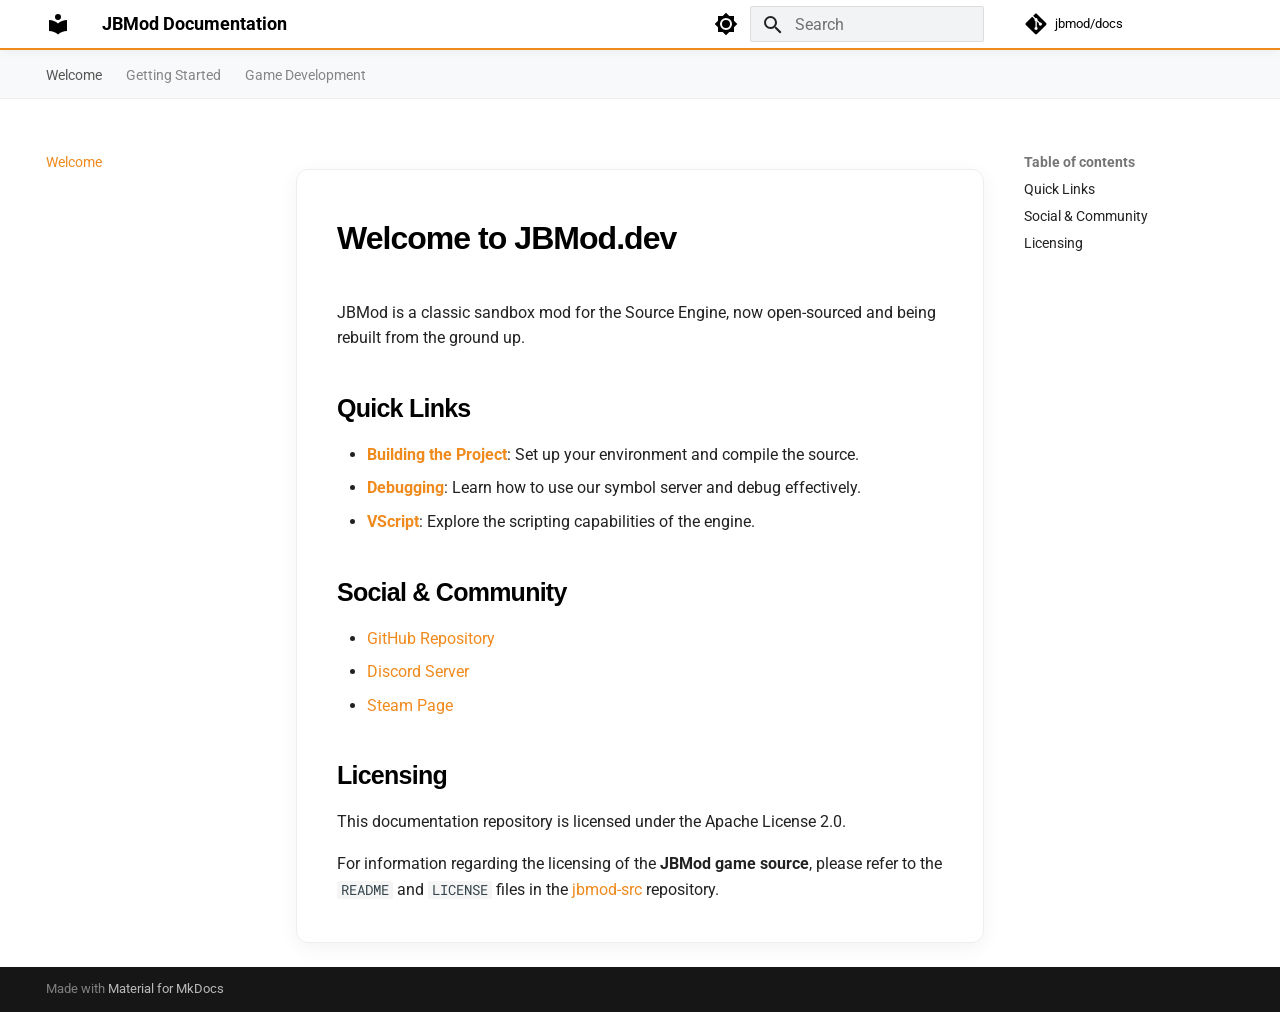
==== index.html @ 2e79f61b "deploy: f0eb0db599d385c99220a8c4687d5da79c630b13" ====
<!doctype html>
<html lang="en" class="no-js">
  <head>
    
      <meta charset="utf-8">
      <meta name="viewport" content="width=device-width,initial-scale=1">
      
      
      
        <link rel="canonical" href="https://docs.jbmod.dev/">
      
      
      
        <link rel="next" href="getting-started/building/">
      
      
        
      
      
      <link rel="icon" href="assets/images/favicon.png">
      <meta name="generator" content="mkdocs-1.6.1, mkdocs-material-9.7.6">
    
    
      
        <title>JBMod Documentation</title>
      
    
    
      <link rel="stylesheet" href="assets/stylesheets/main.484c7ddc.min.css">
      
        
        <link rel="stylesheet" href="assets/stylesheets/palette.ab4e12ef.min.css">
      
      


    
    
      
    
    
      
        
        
        <link rel="preconnect" href="https://fonts.gstatic.com" crossorigin>
        <link rel="stylesheet" href="https://fonts.googleapis.com/css?family=Roboto:300,300i,400,400i,700,700i%7CRoboto+Mono:400,400i,700,700i&display=fallback">
        <style>:root{--md-text-font:"Roboto";--md-code-font:"Roboto Mono"}</style>
      
    
    
      <link rel="stylesheet" href="stylesheets/extra.css">
    
    <script>__md_scope=new URL(".",location),__md_hash=e=>[...e].reduce(((e,_)=>(e<<5)-e+_.charCodeAt(0)),0),__md_get=(e,_=localStorage,t=__md_scope)=>JSON.parse(_.getItem(t.pathname+"."+e)),__md_set=(e,_,t=localStorage,a=__md_scope)=>{try{t.setItem(a.pathname+"."+e,JSON.stringify(_))}catch(e){}}</script>
    
      

    
    
  </head>
  
  
    
    
      
    
    
    
    
    <body dir="ltr" data-md-color-scheme="default" data-md-color-primary="white" data-md-color-accent="orange">
  
    
    <input class="md-toggle" data-md-toggle="drawer" type="checkbox" id="__drawer" autocomplete="off">
    <input class="md-toggle" data-md-toggle="search" type="checkbox" id="__search" autocomplete="off">
    <label class="md-overlay" for="__drawer"></label>
    <div data-md-component="skip">
      
        
        <a href="#welcome-to-jbmoddev" class="md-skip">
          Skip to content
        </a>
      
    </div>
    <div data-md-component="announce">
      
    </div>
    
    
      

<header class="md-header" data-md-component="header">
  <nav class="md-header__inner md-grid" aria-label="Header">
    <a href="." title="JBMod Documentation" class="md-header__button md-logo" aria-label="JBMod Documentation" data-md-component="logo">
      
  
  <svg xmlns="http://www.w3.org/2000/svg" viewBox="0 0 24 24"><path d="M12 8a3 3 0 0 0 3-3 3 3 0 0 0-3-3 3 3 0 0 0-3 3 3 3 0 0 0 3 3m0 3.54C9.64 9.35 6.5 8 3 8v11c3.5 0 6.64 1.35 9 3.54 2.36-2.19 5.5-3.54 9-3.54V8c-3.5 0-6.64 1.35-9 3.54"/></svg>

    </a>
    <label class="md-header__button md-icon" for="__drawer">
      
      <svg xmlns="http://www.w3.org/2000/svg" viewBox="0 0 24 24"><path d="M3 6h18v2H3zm0 5h18v2H3zm0 5h18v2H3z"/></svg>
    </label>
    <div class="md-header__title" data-md-component="header-title">
      <div class="md-header__ellipsis">
        <div class="md-header__topic">
          <span class="md-ellipsis">
            JBMod Documentation
          </span>
        </div>
        <div class="md-header__topic" data-md-component="header-topic">
          <span class="md-ellipsis">
            
              Welcome
            
          </span>
        </div>
      </div>
    </div>
    
      
        <form class="md-header__option" data-md-component="palette">
  
    
    
    
    <input class="md-option" data-md-color-media="(prefers-color-scheme: light)" data-md-color-scheme="default" data-md-color-primary="white" data-md-color-accent="orange"  aria-label="Switch to dark mode"  type="radio" name="__palette" id="__palette_0">
    
      <label class="md-header__button md-icon" title="Switch to dark mode" for="__palette_1" hidden>
        <svg xmlns="http://www.w3.org/2000/svg" viewBox="0 0 24 24"><path d="M12 8a4 4 0 0 0-4 4 4 4 0 0 0 4 4 4 4 0 0 0 4-4 4 4 0 0 0-4-4m0 10a6 6 0 0 1-6-6 6 6 0 0 1 6-6 6 6 0 0 1 6 6 6 6 0 0 1-6 6m8-9.31V4h-4.69L12 .69 8.69 4H4v4.69L.69 12 4 15.31V20h4.69L12 23.31 15.31 20H20v-4.69L23.31 12z"/></svg>
      </label>
    
  
    
    
    
    <input class="md-option" data-md-color-media="(prefers-color-scheme: dark)" data-md-color-scheme="slate" data-md-color-primary="black" data-md-color-accent="orange"  aria-label="Switch to light mode"  type="radio" name="__palette" id="__palette_1">
    
      <label class="md-header__button md-icon" title="Switch to light mode" for="__palette_0" hidden>
        <svg xmlns="http://www.w3.org/2000/svg" viewBox="0 0 24 24"><path d="M12 18c-.89 0-1.74-.2-2.5-.55C11.56 16.5 13 14.42 13 12s-1.44-4.5-3.5-5.45C10.26 6.2 11.11 6 12 6a6 6 0 0 1 6 6 6 6 0 0 1-6 6m8-9.31V4h-4.69L12 .69 8.69 4H4v4.69L.69 12 4 15.31V20h4.69L12 23.31 15.31 20H20v-4.69L23.31 12z"/></svg>
      </label>
    
  
</form>
      
    
    
      <script>var palette=__md_get("__palette");if(palette&&palette.color){if("(prefers-color-scheme)"===palette.color.media){var media=matchMedia("(prefers-color-scheme: light)"),input=document.querySelector(media.matches?"[data-md-color-media='(prefers-color-scheme: light)']":"[data-md-color-media='(prefers-color-scheme: dark)']");palette.color.media=input.getAttribute("data-md-color-media"),palette.color.scheme=input.getAttribute("data-md-color-scheme"),palette.color.primary=input.getAttribute("data-md-color-primary"),palette.color.accent=input.getAttribute("data-md-color-accent")}for(var[key,value]of Object.entries(palette.color))document.body.setAttribute("data-md-color-"+key,value)}</script>
    
    
    
      
      
        <label class="md-header__button md-icon" for="__search">
          
          <svg xmlns="http://www.w3.org/2000/svg" viewBox="0 0 24 24"><path d="M9.5 3A6.5 6.5 0 0 1 16 9.5c0 1.61-.59 3.09-1.56 4.23l.27.27h.79l5 5-1.5 1.5-5-5v-.79l-.27-.27A6.52 6.52 0 0 1 9.5 16 6.5 6.5 0 0 1 3 9.5 6.5 6.5 0 0 1 9.5 3m0 2C7 5 5 7 5 9.5S7 14 9.5 14 14 12 14 9.5 12 5 9.5 5"/></svg>
        </label>
        <div class="md-search" data-md-component="search" role="dialog">
  <label class="md-search__overlay" for="__search"></label>
  <div class="md-search__inner" role="search">
    <form class="md-search__form" name="search">
      <input type="text" class="md-search__input" name="query" aria-label="Search" placeholder="Search" autocapitalize="off" autocorrect="off" autocomplete="off" spellcheck="false" data-md-component="search-query" required>
      <label class="md-search__icon md-icon" for="__search">
        
        <svg xmlns="http://www.w3.org/2000/svg" viewBox="0 0 24 24"><path d="M9.5 3A6.5 6.5 0 0 1 16 9.5c0 1.61-.59 3.09-1.56 4.23l.27.27h.79l5 5-1.5 1.5-5-5v-.79l-.27-.27A6.52 6.52 0 0 1 9.5 16 6.5 6.5 0 0 1 3 9.5 6.5 6.5 0 0 1 9.5 3m0 2C7 5 5 7 5 9.5S7 14 9.5 14 14 12 14 9.5 12 5 9.5 5"/></svg>
        
        <svg xmlns="http://www.w3.org/2000/svg" viewBox="0 0 24 24"><path d="M20 11v2H8l5.5 5.5-1.42 1.42L4.16 12l7.92-7.92L13.5 5.5 8 11z"/></svg>
      </label>
      <nav class="md-search__options" aria-label="Search">
        
        <button type="reset" class="md-search__icon md-icon" title="Clear" aria-label="Clear" tabindex="-1">
          
          <svg xmlns="http://www.w3.org/2000/svg" viewBox="0 0 24 24"><path d="M19 6.41 17.59 5 12 10.59 6.41 5 5 6.41 10.59 12 5 17.59 6.41 19 12 13.41 17.59 19 19 17.59 13.41 12z"/></svg>
        </button>
      </nav>
      
        <div class="md-search__suggest" data-md-component="search-suggest"></div>
      
    </form>
    <div class="md-search__output">
      <div class="md-search__scrollwrap" tabindex="0" data-md-scrollfix>
        <div class="md-search-result" data-md-component="search-result">
          <div class="md-search-result__meta">
            Initializing search
          </div>
          <ol class="md-search-result__list" role="presentation"></ol>
        </div>
      </div>
    </div>
  </div>
</div>
      
    
    
      <div class="md-header__source">
        <a href="https://github.com/jbmod/docs" title="Go to repository" class="md-source" data-md-component="source">
  <div class="md-source__icon md-icon">
    
    <svg xmlns="http://www.w3.org/2000/svg" viewBox="0 0 448 512"><!--! Font Awesome Free 7.1.0 by @fontawesome - https://fontawesome.com License - https://fontawesome.com/license/free (Icons: CC BY 4.0, Fonts: SIL OFL 1.1, Code: MIT License) Copyright 2025 Fonticons, Inc.--><path d="M439.6 236.1 244 40.5c-5.4-5.5-12.8-8.5-20.4-8.5s-15 3-20.4 8.4L162.5 81l51.5 51.5c27.1-9.1 52.7 16.8 43.4 43.7l49.7 49.7c34.2-11.8 61.2 31 35.5 56.7-26.5 26.5-70.2-2.9-56-37.3L240.3 199v121.9c25.3 12.5 22.3 41.8 9.1 55-6.4 6.4-15.2 10.1-24.3 10.1s-17.8-3.6-24.3-10.1c-17.6-17.6-11.1-46.9 11.2-56v-123c-20.8-8.5-24.6-30.7-18.6-45L142.6 101 8.5 235.1C3 240.6 0 247.9 0 255.5s3 15 8.5 20.4l195.6 195.7c5.4 5.4 12.7 8.4 20.4 8.4s15-3 20.4-8.4l194.7-194.7c5.4-5.4 8.4-12.8 8.4-20.4s-3-15-8.4-20.4"/></svg>
  </div>
  <div class="md-source__repository">
    jbmod/docs
  </div>
</a>
      </div>
    
  </nav>
  
</header>
    
    <div class="md-container" data-md-component="container">
      
      
        
          
            
<nav class="md-tabs" aria-label="Tabs" data-md-component="tabs">
  <div class="md-grid">
    <ul class="md-tabs__list">
      
        
  
  
  
    
  
  
    <li class="md-tabs__item md-tabs__item--active">
      <a href="." class="md-tabs__link">
        
  
  
    
  
  Welcome

      </a>
    </li>
  

      
        
  
  
  
  
    
    
      <li class="md-tabs__item">
        <a href="getting-started/building/" class="md-tabs__link">
          
  
  
  Getting Started

        </a>
      </li>
    
  

      
        
  
  
  
  
    
    
      <li class="md-tabs__item">
        <a href="game/vscript/" class="md-tabs__link">
          
  
  
  Game Development

        </a>
      </li>
    
  

      
    </ul>
  </div>
</nav>
          
        
      
      <main class="md-main" data-md-component="main">
        <div class="md-main__inner md-grid">
          
            
              
              <div class="md-sidebar md-sidebar--primary" data-md-component="sidebar" data-md-type="navigation" >
                <div class="md-sidebar__scrollwrap">
                  <div class="md-sidebar__inner">
                    


  


<nav class="md-nav md-nav--primary md-nav--lifted" aria-label="Navigation" data-md-level="0">
  <label class="md-nav__title" for="__drawer">
    <a href="." title="JBMod Documentation" class="md-nav__button md-logo" aria-label="JBMod Documentation" data-md-component="logo">
      
  
  <svg xmlns="http://www.w3.org/2000/svg" viewBox="0 0 24 24"><path d="M12 8a3 3 0 0 0 3-3 3 3 0 0 0-3-3 3 3 0 0 0-3 3 3 3 0 0 0 3 3m0 3.54C9.64 9.35 6.5 8 3 8v11c3.5 0 6.64 1.35 9 3.54 2.36-2.19 5.5-3.54 9-3.54V8c-3.5 0-6.64 1.35-9 3.54"/></svg>

    </a>
    JBMod Documentation
  </label>
  
    <div class="md-nav__source">
      <a href="https://github.com/jbmod/docs" title="Go to repository" class="md-source" data-md-component="source">
  <div class="md-source__icon md-icon">
    
    <svg xmlns="http://www.w3.org/2000/svg" viewBox="0 0 448 512"><!--! Font Awesome Free 7.1.0 by @fontawesome - https://fontawesome.com License - https://fontawesome.com/license/free (Icons: CC BY 4.0, Fonts: SIL OFL 1.1, Code: MIT License) Copyright 2025 Fonticons, Inc.--><path d="M439.6 236.1 244 40.5c-5.4-5.5-12.8-8.5-20.4-8.5s-15 3-20.4 8.4L162.5 81l51.5 51.5c27.1-9.1 52.7 16.8 43.4 43.7l49.7 49.7c34.2-11.8 61.2 31 35.5 56.7-26.5 26.5-70.2-2.9-56-37.3L240.3 199v121.9c25.3 12.5 22.3 41.8 9.1 55-6.4 6.4-15.2 10.1-24.3 10.1s-17.8-3.6-24.3-10.1c-17.6-17.6-11.1-46.9 11.2-56v-123c-20.8-8.5-24.6-30.7-18.6-45L142.6 101 8.5 235.1C3 240.6 0 247.9 0 255.5s3 15 8.5 20.4l195.6 195.7c5.4 5.4 12.7 8.4 20.4 8.4s15-3 20.4-8.4l194.7-194.7c5.4-5.4 8.4-12.8 8.4-20.4s-3-15-8.4-20.4"/></svg>
  </div>
  <div class="md-source__repository">
    jbmod/docs
  </div>
</a>
    </div>
  
  <ul class="md-nav__list" data-md-scrollfix>
    
      
      
  
  
    
  
  
  
    <li class="md-nav__item md-nav__item--active">
      
      <input class="md-nav__toggle md-toggle" type="checkbox" id="__toc">
      
      
        
      
      
        <label class="md-nav__link md-nav__link--active" for="__toc">
          
  
  
  <span class="md-ellipsis">
    
  
    Welcome
  

    
  </span>
  
  

          <span class="md-nav__icon md-icon"></span>
        </label>
      
      <a href="." class="md-nav__link md-nav__link--active">
        
  
  
  <span class="md-ellipsis">
    
  
    Welcome
  

    
  </span>
  
  

      </a>
      
        

<nav class="md-nav md-nav--secondary" aria-label="Table of contents">
  
  
  
    
  
  
    <label class="md-nav__title" for="__toc">
      <span class="md-nav__icon md-icon"></span>
      Table of contents
    </label>
    <ul class="md-nav__list" data-md-component="toc" data-md-scrollfix>
      
        <li class="md-nav__item">
  <a href="#quick-links" class="md-nav__link">
    <span class="md-ellipsis">
      
        Quick Links
      
    </span>
  </a>
  
</li>
      
        <li class="md-nav__item">
  <a href="#social-community" class="md-nav__link">
    <span class="md-ellipsis">
      
        Social &amp; Community
      
    </span>
  </a>
  
</li>
      
        <li class="md-nav__item">
  <a href="#licensing" class="md-nav__link">
    <span class="md-ellipsis">
      
        Licensing
      
    </span>
  </a>
  
</li>
      
    </ul>
  
</nav>
      
    </li>
  

    
      
      
  
  
  
  
    
    
    
    
      
      
        
      
    
    
    <li class="md-nav__item md-nav__item--nested">
      
        
        
        <input class="md-nav__toggle md-toggle " type="checkbox" id="__nav_2" >
        
          
          <label class="md-nav__link" for="__nav_2" id="__nav_2_label" tabindex="0">
            
  
  
  <span class="md-ellipsis">
    
  
    Getting Started
  

    
  </span>
  
  

            <span class="md-nav__icon md-icon"></span>
          </label>
        
        <nav class="md-nav" data-md-level="1" aria-labelledby="__nav_2_label" aria-expanded="false">
          <label class="md-nav__title" for="__nav_2">
            <span class="md-nav__icon md-icon"></span>
            
  
    Getting Started
  

          </label>
          <ul class="md-nav__list" data-md-scrollfix>
            
              
                
  
  
  
  
    <li class="md-nav__item">
      <a href="getting-started/building/" class="md-nav__link">
        
  
  
  <span class="md-ellipsis">
    
  
    Building
  

    
  </span>
  
  

      </a>
    </li>
  

              
            
              
                
  
  
  
  
    <li class="md-nav__item">
      <a href="getting-started/debugging/" class="md-nav__link">
        
  
  
  <span class="md-ellipsis">
    
  
    Debugging
  

    
  </span>
  
  

      </a>
    </li>
  

              
            
          </ul>
        </nav>
      
    </li>
  

    
      
      
  
  
  
  
    
    
    
    
      
      
        
      
    
    
    <li class="md-nav__item md-nav__item--nested">
      
        
        
        <input class="md-nav__toggle md-toggle " type="checkbox" id="__nav_3" >
        
          
          <label class="md-nav__link" for="__nav_3" id="__nav_3_label" tabindex="0">
            
  
  
  <span class="md-ellipsis">
    
  
    Game Development
  

    
  </span>
  
  

            <span class="md-nav__icon md-icon"></span>
          </label>
        
        <nav class="md-nav" data-md-level="1" aria-labelledby="__nav_3_label" aria-expanded="false">
          <label class="md-nav__title" for="__nav_3">
            <span class="md-nav__icon md-icon"></span>
            
  
    Game Development
  

          </label>
          <ul class="md-nav__list" data-md-scrollfix>
            
              
                
  
  
  
  
    <li class="md-nav__item">
      <a href="game/vscript/" class="md-nav__link">
        
  
  
  <span class="md-ellipsis">
    
  
    VScript
  

    
  </span>
  
  

      </a>
    </li>
  

              
            
          </ul>
        </nav>
      
    </li>
  

    
  </ul>
</nav>
                  </div>
                </div>
              </div>
            
            
              
              <div class="md-sidebar md-sidebar--secondary" data-md-component="sidebar" data-md-type="toc" >
                <div class="md-sidebar__scrollwrap">
                  <div class="md-sidebar__inner">
                    

<nav class="md-nav md-nav--secondary" aria-label="Table of contents">
  
  
  
    
  
  
    <label class="md-nav__title" for="__toc">
      <span class="md-nav__icon md-icon"></span>
      Table of contents
    </label>
    <ul class="md-nav__list" data-md-component="toc" data-md-scrollfix>
      
        <li class="md-nav__item">
  <a href="#quick-links" class="md-nav__link">
    <span class="md-ellipsis">
      
        Quick Links
      
    </span>
  </a>
  
</li>
      
        <li class="md-nav__item">
  <a href="#social-community" class="md-nav__link">
    <span class="md-ellipsis">
      
        Social &amp; Community
      
    </span>
  </a>
  
</li>
      
        <li class="md-nav__item">
  <a href="#licensing" class="md-nav__link">
    <span class="md-ellipsis">
      
        Licensing
      
    </span>
  </a>
  
</li>
      
    </ul>
  
</nav>
                  </div>
                </div>
              </div>
            
          
          
            <div class="md-content" data-md-component="content">
              
              <article class="md-content__inner md-typeset">
                
                  


  
  


<h1 id="welcome-to-jbmoddev">Welcome to JBMod.dev<a class="headerlink" href="#welcome-to-jbmoddev" title="Permanent link">&para;</a></h1>
<p>JBMod is a classic sandbox mod for the Source Engine, now open-sourced and being rebuilt from the ground up.</p>
<h2 id="quick-links">Quick Links<a class="headerlink" href="#quick-links" title="Permanent link">&para;</a></h2>
<ul>
<li><strong><a href="getting-started/building/">Building the Project</a></strong>: Set up your environment and compile the source.</li>
<li><strong><a href="getting-started/debugging/">Debugging</a></strong>: Learn how to use our symbol server and debug effectively.</li>
<li><strong><a href="game/vscript/">VScript</a></strong>: Explore the scripting capabilities of the engine.</li>
</ul>
<h2 id="social-community">Social &amp; Community<a class="headerlink" href="#social-community" title="Permanent link">&para;</a></h2>
<ul>
<li><a href="https://github.com/jbmod/jbmod-src">GitHub Repository</a></li>
<li><a href="https://www.jbmod.com/discord">Discord Server</a></li>
<li><a href="https://store.steampowered.com/app/2158860/JBMod/">Steam Page</a></li>
</ul>
<h2 id="licensing">Licensing<a class="headerlink" href="#licensing" title="Permanent link">&para;</a></h2>
<p>This documentation repository is licensed under the Apache License 2.0.</p>
<p>For information regarding the licensing of the <strong>JBMod game source</strong>, please refer to the <code>README</code> and <code>LICENSE</code> files in the <a href="https://github.com/jbmod/jbmod-src">jbmod-src</a> repository.</p>












                
              </article>
            </div>
          
          
<script>var target=document.getElementById(location.hash.slice(1));target&&target.name&&(target.checked=target.name.startsWith("__tabbed_"))</script>
        </div>
        
          <button type="button" class="md-top md-icon" data-md-component="top" hidden>
  
  <svg xmlns="http://www.w3.org/2000/svg" viewBox="0 0 24 24"><path d="M13 20h-2V8l-5.5 5.5-1.42-1.42L12 4.16l7.92 7.92-1.42 1.42L13 8z"/></svg>
  Back to top
</button>
        
      </main>
      
        <footer class="md-footer">
  
  <div class="md-footer-meta md-typeset">
    <div class="md-footer-meta__inner md-grid">
      <div class="md-copyright">
  
  
    Made with
    <a href="https://squidfunk.github.io/mkdocs-material/" target="_blank" rel="noopener">
      Material for MkDocs
    </a>
  
</div>
      
    </div>
  </div>
</footer>
      
    </div>
    <div class="md-dialog" data-md-component="dialog">
      <div class="md-dialog__inner md-typeset"></div>
    </div>
    
    
    
      
      
      <script id="__config" type="application/json">{"annotate": null, "base": ".", "features": ["navigation.tabs", "navigation.sections", "navigation.top", "navigation.tracking", "search.suggest", "search.highlight", "content.code.copy", "content.code.annotate"], "search": "assets/javascripts/workers/search.2c215733.min.js", "tags": null, "translations": {"clipboard.copied": "Copied to clipboard", "clipboard.copy": "Copy to clipboard", "search.result.more.one": "1 more on this page", "search.result.more.other": "# more on this page", "search.result.none": "No matching documents", "search.result.one": "1 matching document", "search.result.other": "# matching documents", "search.result.placeholder": "Type to start searching", "search.result.term.missing": "Missing", "select.version": "Select version"}, "version": null}</script>
    
    
      <script src="assets/javascripts/bundle.79ae519e.min.js"></script>
      
    
  </body>
</html>
---- assets/stylesheets/main.484c7ddc.min.css ----
@charset "UTF-8";html{-webkit-text-size-adjust:none;-moz-text-size-adjust:none;text-size-adjust:none;box-sizing:border-box}*,:after,:before{box-sizing:inherit}@media (prefers-reduced-motion){*,:after,:before{transition:none!important}}body{margin:0}a,button,input,label{-webkit-tap-highlight-color:transparent}a{color:inherit;text-decoration:none}hr{border:0;box-sizing:initial;display:block;height:.05rem;overflow:visible;padding:0}small{font-size:80%}sub,sup{line-height:1em}img{border-style:none}table{border-collapse:initial;border-spacing:0}td,th{font-weight:400;vertical-align:top}button{background:#0000;border:0;font-family:inherit;font-size:inherit;margin:0;padding:0}input{border:0;outline:none}:root{--md-primary-fg-color:#4051b5;--md-primary-fg-color--light:#5d6cc0;--md-primary-fg-color--dark:#303fa1;--md-primary-bg-color:#fff;--md-primary-bg-color--light:#ffffffb3;--md-accent-fg-color:#526cfe;--md-accent-fg-color--transparent:#526cfe1a;--md-accent-bg-color:#fff;--md-accent-bg-color--light:#ffffffb3}[data-md-color-scheme=default]{color-scheme:light}[data-md-color-scheme=default] img[src$="#gh-dark-mode-only"],[data-md-color-scheme=default] img[src$="#only-dark"]{display:none}:root,[data-md-color-scheme=default]{--md-hue:225deg;--md-default-fg-color:#000000de;--md-default-fg-color--light:#0000008a;--md-default-fg-color--lighter:#00000052;--md-default-fg-color--lightest:#00000012;--md-default-bg-color:#fff;--md-default-bg-color--light:#ffffffb3;--md-default-bg-color--lighter:#ffffff4d;--md-default-bg-color--lightest:#ffffff1f;--md-code-fg-color:#36464e;--md-code-bg-color:#f5f5f5;--md-code-bg-color--light:#f5f5f5b3;--md-code-bg-color--lighter:#f5f5f54d;--md-code-hl-color:#4287ff;--md-code-hl-color--light:#4287ff1a;--md-code-hl-number-color:#d52a2a;--md-code-hl-special-color:#db1457;--md-code-hl-function-color:#a846b9;--md-code-hl-constant-color:#6e59d9;--md-code-hl-keyword-color:#3f6ec6;--md-code-hl-string-color:#1c7d4d;--md-code-hl-name-color:var(--md-code-fg-color);--md-code-hl-operator-color:var(--md-default-fg-color--light);--md-code-hl-punctuation-color:var(--md-default-fg-color--light);--md-code-hl-comment-color:var(--md-default-fg-color--light);--md-code-hl-generic-color:var(--md-default-fg-color--light);--md-code-hl-variable-color:var(--md-default-fg-color--light);--md-typeset-color:var(--md-default-fg-color);--md-typeset-a-color:var(--md-primary-fg-color);--md-typeset-del-color:#f5503d26;--md-typeset-ins-color:#0bd57026;--md-typeset-kbd-color:#fafafa;--md-typeset-kbd-accent-color:#fff;--md-typeset-kbd-border-color:#b8b8b8;--md-typeset-mark-color:#ffff0080;--md-typeset-table-color:#0000001f;--md-typeset-table-color--light:rgba(0,0,0,.035);--md-admonition-fg-color:var(--md-default-fg-color);--md-admonition-bg-color:var(--md-default-bg-color);--md-warning-fg-color:#000000de;--md-warning-bg-color:#ff9;--md-footer-fg-color:#fff;--md-footer-fg-color--light:#ffffffb3;--md-footer-fg-color--lighter:#ffffff73;--md-footer-bg-color:#000000de;--md-footer-bg-color--dark:#00000052;--md-shadow-z1:0 0.2rem 0.5rem #0000000d,0 0 0.05rem #0000001a;--md-shadow-z2:0 0.2rem 0.5rem #0000001a,0 0 0.05rem #00000040;--md-shadow-z3:0 0.2rem 0.5rem #0003,0 0 0.05rem #00000059}.md-icon svg{fill:currentcolor;display:block;height:1.2rem;width:1.2rem}body{-webkit-font-smoothing:antialiased;-moz-osx-font-smoothing:grayscale;--md-text-font-family:var(--md-text-font,_),-apple-system,BlinkMacSystemFont,Helvetica,Arial,sans-serif;--md-code-font-family:var(--md-code-font,_),SFMono-Regular,Consolas,Menlo,monospace}aside,body,input{font-feature-settings:"kern","liga";color:var(--md-typeset-color);font-family:var(--md-text-font-family)}code,kbd,pre{font-feature-settings:"kern";font-family:var(--md-code-font-family)}:root{--md-typeset-table-sort-icon:url('data:image/svg+xml;charset=utf-8,<svg xmlns="http://www.w3.org/2000/svg" viewBox="0 0 24 24"><path d="m18 21-4-4h3V7h-3l4-4 4 4h-3v10h3M2 19v-2h10v2M2 13v-2h7v2M2 7V5h4v2z"/></svg>');--md-typeset-table-sort-icon--asc:url('data:image/svg+xml;charset=utf-8,<svg xmlns="http://www.w3.org/2000/svg" viewBox="0 0 24 24"><path d="M19 17h3l-4 4-4-4h3V3h2M2 17h10v2H2M6 5v2H2V5m0 6h7v2H2z"/></svg>');--md-typeset-table-sort-icon--desc:url('data:image/svg+xml;charset=utf-8,<svg xmlns="http://www.w3.org/2000/svg" viewBox="0 0 24 24"><path d="M19 7h3l-4-4-4 4h3v14h2M2 17h10v2H2M6 5v2H2V5m0 6h7v2H2z"/></svg>')}.md-typeset{-webkit-print-color-adjust:exact;color-adjust:exact;font-size:.8rem;line-height:1.6;overflow-wrap:break-word}@media print{.md-typeset{font-size:.68rem}}.md-typeset blockquote,.md-typeset dl,.md-typeset figure,.md-typeset ol,.md-typeset pre,.md-typeset ul{margin-bottom:1em;margin-top:1em}.md-typeset h1{color:var(--md-default-fg-color--light);font-size:2em;line-height:1.3;margin:0 0 1.25em}.md-typeset h1,.md-typeset h2{font-weight:300;letter-spacing:-.01em}.md-typeset h2{font-size:1.5625em;line-height:1.4;margin:1.6em 0 .64em}.md-typeset h3{font-size:1.25em;font-weight:400;letter-spacing:-.01em;line-height:1.5;margin:1.6em 0 .8em}.md-typeset h2+h3{margin-top:.8em}.md-typeset h4{font-weight:700;letter-spacing:-.01em;margin:1em 0}.md-typeset h5,.md-typeset h6{color:var(--md-default-fg-color--light);font-size:.8em;font-weight:700;letter-spacing:-.01em;margin:1.25em 0}.md-typeset h5{text-transform:uppercase}.md-typeset h5 code{text-transform:none}.md-typeset hr{border-bottom:.05rem solid var(--md-default-fg-color--lightest);display:flow-root;margin:1.5em 0}.md-typeset a{color:var(--md-typeset-a-color);word-break:break-word}.md-typeset a,.md-typeset a:before{transition:color 125ms}.md-typeset a:focus,.md-typeset a:hover{color:var(--md-accent-fg-color)}.md-typeset a:focus code,.md-typeset a:hover code{background-color:var(--md-accent-fg-color--transparent);color:var(--md-accent-fg-color)}.md-typeset a code{color:var(--md-typeset-a-color)}.md-typeset a.focus-visible{outline-color:var(--md-accent-fg-color);outline-offset:.2rem}.md-typeset code,.md-typeset kbd,.md-typeset pre{color:var(--md-code-fg-color);direction:ltr;font-variant-ligatures:none;transition:background-color 125ms}@media print{.md-typeset code,.md-typeset kbd,.md-typeset pre{white-space:pre-wrap}}.md-typeset code{background-color:var(--md-code-bg-color);border-radius:.1rem;-webkit-box-decoration-break:clone;box-decoration-break:clone;font-size:.85em;padding:0 .2941176471em;transition:color 125ms,background-color 125ms;word-break:break-word}.md-typeset code:not(.focus-visible){-webkit-tap-highlight-color:transparent;outline:none}.md-typeset pre{display:flow-root;line-height:1.4;position:relative}.md-typeset pre>code{-webkit-box-decoration-break:slice;box-decoration-break:slice;box-shadow:none;display:block;margin:0;outline-color:var(--md-accent-fg-color);overflow:auto;padding:.7720588235em 1.1764705882em;scrollbar-color:var(--md-default-fg-color--lighter) #0000;scrollbar-width:thin;touch-action:auto;word-break:normal}.md-typeset pre>code:hover{scrollbar-color:var(--md-accent-fg-color) #0000}.md-typeset pre>code::-webkit-scrollbar{height:.2rem;width:.2rem}.md-typeset pre>code::-webkit-scrollbar-thumb{background-color:var(--md-default-fg-color--lighter)}.md-typeset pre>code::-webkit-scrollbar-thumb:hover{background-color:var(--md-accent-fg-color)}.md-typeset kbd{background-color:var(--md-typeset-kbd-color);border-radius:.1rem;box-shadow:0 .1rem 0 .05rem var(--md-typeset-kbd-border-color),0 .1rem 0 var(--md-typeset-kbd-border-color),0 -.1rem .2rem var(--md-typeset-kbd-accent-color) inset;color:var(--md-default-fg-color);display:inline-block;font-size:.75em;padding:0 .6666666667em;vertical-align:text-top;word-break:break-word}.md-typeset mark{background-color:var(--md-typeset-mark-color);-webkit-box-decoration-break:clone;box-decoration-break:clone;color:inherit;word-break:break-word}.md-typeset abbr{cursor:help;text-decoration:none}.md-typeset [data-preview],.md-typeset abbr{border-bottom:.05rem dotted var(--md-default-fg-color--light)}.md-typeset small{opacity:.75}[dir=ltr] .md-typeset sub,[dir=ltr] .md-typeset sup{margin-left:.078125em}[dir=rtl] .md-typeset sub,[dir=rtl] .md-typeset sup{margin-right:.078125em}[dir=ltr] .md-typeset blockquote{padding-left:.6rem}[dir=rtl] .md-typeset blockquote{padding-right:.6rem}[dir=ltr] .md-typeset blockquote{border-left:.2rem solid var(--md-default-fg-color--lighter)}[dir=rtl] .md-typeset blockquote{border-right:.2rem solid var(--md-default-fg-color--lighter)}.md-typeset blockquote{color:var(--md-default-fg-color--light);margin-left:0;margin-right:0}.md-typeset ul{list-style-type:disc}.md-typeset ul[type]{list-style-type:revert-layer}[dir=ltr] .md-typeset ol,[dir=ltr] .md-typeset ul{margin-left:.625em}[dir=rtl] .md-typeset ol,[dir=rtl] .md-typeset ul{margin-right:.625em}.md-typeset ol,.md-typeset ul{padding:0}.md-typeset ol:not([hidden]),.md-typeset ul:not([hidden]){display:flow-root}.md-typeset ol ol,.md-typeset ul ol{list-style-type:lower-alpha}.md-typeset ol ol ol,.md-typeset ul ol ol{list-style-type:lower-roman}.md-typeset ol ol ol ol,.md-typeset ul ol ol ol{list-style-type:upper-alpha}.md-typeset ol ol ol ol ol,.md-typeset ul ol ol ol ol{list-style-type:upper-roman}.md-typeset ol[type],.md-typeset ul[type]{list-style-type:revert-layer}[dir=ltr] .md-typeset ol li,[dir=ltr] .md-typeset ul li{margin-left:1.25em}[dir=rtl] .md-typeset ol li,[dir=rtl] .md-typeset ul li{margin-right:1.25em}.md-typeset ol li,.md-typeset ul li{margin-bottom:.5em}.md-typeset ol li blockquote,.md-typeset ol li p,.md-typeset ul li blockquote,.md-typeset ul li p{margin:.5em 0}.md-typeset ol li:last-child,.md-typeset ul li:last-child{margin-bottom:0}[dir=ltr] .md-typeset ol li ol,[dir=ltr] .md-typeset ol li ul,[dir=ltr] .md-typeset ul li ol,[dir=ltr] .md-typeset ul li ul{margin-left:.625em}[dir=rtl] .md-typeset ol li ol,[dir=rtl] .md-typeset ol li ul,[dir=rtl] .md-typeset ul li ol,[dir=rtl] .md-typeset ul li ul{margin-right:.625em}.md-typeset ol li ol,.md-typeset ol li ul,.md-typeset ul li ol,.md-typeset ul li ul{margin-bottom:.5em;margin-top:.5em}[dir=ltr] .md-typeset dd{margin-left:1.875em}[dir=rtl] .md-typeset dd{margin-right:1.875em}.md-typeset dd{margin-bottom:1.5em;margin-top:1em}.md-typeset img,.md-typeset svg,.md-typeset video{height:auto;max-width:100%}.md-typeset img[align=left]{margin:1em 1em 1em 0}.md-typeset img[align=right]{margin:1em 0 1em 1em}.md-typeset img[align]:only-child{margin-top:0}.md-typeset figure{display:flow-root;margin:1em auto;max-width:100%;text-align:center;width:fit-content}.md-typeset figure img{display:block;margin:0 auto}.md-typeset figcaption{font-style:italic;margin:1em auto;max-width:24rem}.md-typeset iframe{max-width:100%}.md-typeset table:not([class]){background-color:var(--md-default-bg-color);border:.05rem solid var(--md-typeset-table-color);border-radius:.1rem;display:inline-block;font-size:.64rem;max-width:100%;overflow:auto;touch-action:auto}@media print{.md-typeset table:not([class]){display:table}}.md-typeset table:not([class])+*{margin-top:1.5em}.md-typeset table:not([class]) td>:first-child,.md-typeset table:not([class]) th>:first-child{margin-top:0}.md-typeset table:not([class]) td>:last-child,.md-typeset table:not([class]) th>:last-child{margin-bottom:0}.md-typeset table:not([class]) td:not([align]),.md-typeset table:not([class]) th:not([align]){text-align:left}[dir=rtl] .md-typeset table:not([class]) td:not([align]),[dir=rtl] .md-typeset table:not([class]) th:not([align]){text-align:right}.md-typeset table:not([class]) th{font-weight:700;min-width:5rem;padding:.9375em 1.25em;vertical-align:top}.md-typeset table:not([class]) td{border-top:.05rem solid var(--md-typeset-table-color);padding:.9375em 1.25em;vertical-align:top}.md-typeset table:not([class]) tbody tr{transition:background-color 125ms}.md-typeset table:not([class]) tbody tr:hover{background-color:var(--md-typeset-table-color--light);box-shadow:0 .05rem 0 var(--md-default-bg-color) inset}.md-typeset table:not([class]) a{word-break:normal}.md-typeset table th[role=columnheader]{cursor:pointer}[dir=ltr] .md-typeset table th[role=columnheader]:after{margin-left:.5em}[dir=rtl] .md-typeset table th[role=columnheader]:after{margin-right:.5em}.md-typeset table th[role=columnheader]:after{content:"";display:inline-block;height:1.2em;-webkit-mask-image:var(--md-typeset-table-sort-icon);mask-image:var(--md-typeset-table-sort-icon);-webkit-mask-repeat:no-repeat;mask-repeat:no-repeat;-webkit-mask-size:contain;mask-size:contain;transition:background-color 125ms;vertical-align:text-bottom;width:1.2em}.md-typeset table th[role=columnheader]:hover:after{background-color:var(--md-default-fg-color--lighter)}.md-typeset table th[role=columnheader][aria-sort=ascending]:after{background-color:var(--md-default-fg-color--light);-webkit-mask-image:var(--md-typeset-table-sort-icon--asc);mask-image:var(--md-typeset-table-sort-icon--asc)}.md-typeset table th[role=columnheader][aria-sort=descending]:after{background-color:var(--md-default-fg-color--light);-webkit-mask-image:var(--md-typeset-table-sort-icon--desc);mask-image:var(--md-typeset-table-sort-icon--desc)}.md-typeset__scrollwrap{margin:1em -.8rem;overflow-x:auto;touch-action:auto}.md-typeset__table{display:inline-block;margin-bottom:.5em;padding:0 .8rem}@media print{.md-typeset__table{display:block}}html .md-typeset__table table{display:table;margin:0;overflow:hidden;width:100%}@media screen and (max-width:44.984375em){.md-content__inner>pre{margin:1em -.8rem}.md-content__inner>pre code{border-radius:0}}.md-typeset .md-author{border-radius:100%;display:block;flex-shrink:0;height:1.6rem;overflow:hidden;position:relative;transition:color 125ms,transform 125ms;width:1.6rem}.md-typeset .md-author img{display:block}.md-typeset .md-author--more{background:var(--md-default-fg-color--lightest);color:var(--md-default-fg-color--lighter);font-size:.6rem;font-weight:700;line-height:1.6rem;text-align:center}.md-typeset .md-author--long{height:2.4rem;width:2.4rem}.md-typeset a.md-author{transform:scale(1)}.md-typeset a.md-author img{border-radius:100%;filter:grayscale(100%) opacity(75%);transition:filter 125ms}.md-typeset a.md-author:focus,.md-typeset a.md-author:hover{transform:scale(1.1);z-index:1}.md-typeset a.md-author:focus img,.md-typeset a.md-author:hover img{filter:grayscale(0)}.md-banner{background-color:var(--md-footer-bg-color);color:var(--md-footer-fg-color);overflow:auto}@media print{.md-banner{display:none}}.md-banner--warning{background-color:var(--md-warning-bg-color);color:var(--md-warning-fg-color)}.md-banner__inner{font-size:.7rem;margin:.6rem auto;padding:0 .8rem}[dir=ltr] .md-banner__button{float:right}[dir=rtl] .md-banner__button{float:left}.md-banner__button{color:inherit;cursor:pointer;transition:opacity .25s}.no-js .md-banner__button{display:none}.md-banner__button:hover{opacity:.7}html{font-size:125%;height:100%;overflow-x:hidden}@media screen and (min-width:100em){html{font-size:137.5%}}@media screen and (min-width:125em){html{font-size:150%}}body{background-color:var(--md-default-bg-color);display:flex;flex-direction:column;font-size:.5rem;min-height:100%;position:relative;width:100%}@media print{body{display:block}}@media screen and (max-width:59.984375em){body[data-md-scrolllock]{position:fixed}}.md-grid{margin-left:auto;margin-right:auto;max-width:61rem}.md-container{display:flex;flex-direction:column;flex-grow:1}@media print{.md-container{display:block}}.md-main{flex-grow:1}.md-main__inner{display:flex;height:100%;margin-top:1.5rem}.md-ellipsis{overflow:hidden;text-overflow:ellipsis}.md-toggle{display:none}.md-option{height:0;opacity:0;position:absolute;width:0}.md-option:checked+label:not([hidden]){display:block}.md-option.focus-visible+label{outline-color:var(--md-accent-fg-color);outline-style:auto}.md-skip{background-color:var(--md-default-fg-color);border-radius:.1rem;color:var(--md-default-bg-color);font-size:.64rem;margin:.5rem;opacity:0;outline-color:var(--md-accent-fg-color);padding:.3rem .5rem;position:fixed;transform:translateY(.4rem);z-index:-1}.md-skip:focus{opacity:1;transform:translateY(0);transition:transform .25s cubic-bezier(.4,0,.2,1),opacity 175ms 75ms;z-index:10}@page{margin:25mm}:root{--md-clipboard-icon:url('data:image/svg+xml;charset=utf-8,<svg xmlns="http://www.w3.org/2000/svg" viewBox="0 0 24 24"><path d="M19 21H8V7h11m0-2H8a2 2 0 0 0-2 2v14a2 2 0 0 0 2 2h11a2 2 0 0 0 2-2V7a2 2 0 0 0-2-2m-3-4H4a2 2 0 0 0-2 2v14h2V3h12z"/></svg>')}.md-clipboard{border-radius:.1rem;color:var(--md-default-fg-color--lightest);cursor:pointer;height:1.5em;outline-color:var(--md-accent-fg-color);outline-offset:.1rem;transition:color .25s;width:1.5em;z-index:1}@media print{.md-clipboard{display:none}}.md-clipboard:not(.focus-visible){-webkit-tap-highlight-color:transparent;outline:none}:hover>.md-clipboard{color:var(--md-default-fg-color--light)}.md-clipboard:focus,.md-clipboard:hover{color:var(--md-accent-fg-color)}.md-clipboard:after{background-color:currentcolor;content:"";display:block;height:1.125em;margin:0 auto;-webkit-mask-image:var(--md-clipboard-icon);mask-image:var(--md-clipboard-icon);-webkit-mask-position:center;mask-position:center;-webkit-mask-repeat:no-repeat;mask-repeat:no-repeat;-webkit-mask-size:contain;mask-size:contain;width:1.125em}.md-clipboard--inline{cursor:pointer}.md-clipboard--inline code{transition:color .25s,background-color .25s}.md-clipboard--inline:focus code,.md-clipboard--inline:hover code{background-color:var(--md-accent-fg-color--transparent);color:var(--md-accent-fg-color)}:root{--md-code-select-icon:url('data:image/svg+xml;charset=utf-8,<svg xmlns="http://www.w3.org/2000/svg" viewBox="0 0 24 24"><path d="M19 19h-4v2h4c1.1 0 2-.9 2-2v-4h-2m0-12h-4v2h4v4h2V5c0-1.1-.9-2-2-2M5 5h4V3H5c-1.1 0-2 .9-2 2v4h2m0 6H3v4c0 1.1.9 2 2 2h4v-2H5zm2-4h2v2H7zm4 0h2v2h-2zm4 0h2v2h-2zM7 7h2v2H7zm4 0h2v2h-2zm4 0h2v2h-2zm-8 8h2v2H7zm4 0h2v2h-2zm4 0h2v2h-2z"/></svg>');--md-code-copy-icon:url('data:image/svg+xml;charset=utf-8,<svg xmlns="http://www.w3.org/2000/svg" viewBox="0 0 24 24"><path d="M19 21H8V7h11m0-2H8a2 2 0 0 0-2 2v14a2 2 0 0 0 2 2h11a2 2 0 0 0 2-2V7a2 2 0 0 0-2-2m-3-4H4a2 2 0 0 0-2 2v14h2V3h12z"/></svg>')}.md-typeset .md-code__content{display:grid}.md-code__nav{background-color:var(--md-code-bg-color--lighter);border-radius:.1rem;display:flex;gap:.2rem;padding:.2rem;position:absolute;right:.25em;top:.25em;transition:background-color .25s;z-index:1}:hover>.md-code__nav{background-color:var(--md-code-bg-color--light)}.md-code__button{color:var(--md-default-fg-color--lightest);cursor:pointer;display:block;height:1.5em;outline-color:var(--md-accent-fg-color);outline-offset:.1rem;transition:color .25s;width:1.5em}:hover>*>.md-code__button{color:var(--md-default-fg-color--light)}.md-code__button.focus-visible,.md-code__button:hover{color:var(--md-accent-fg-color)}.md-code__button--active{color:var(--md-default-fg-color)!important}.md-code__button:after{background-color:currentcolor;content:"";display:block;height:1.125em;margin:0 auto;-webkit-mask-position:center;mask-position:center;-webkit-mask-repeat:no-repeat;mask-repeat:no-repeat;-webkit-mask-size:contain;mask-size:contain;width:1.125em}.md-code__button[data-md-type=select]:after{-webkit-mask-image:var(--md-code-select-icon);mask-image:var(--md-code-select-icon)}.md-code__button[data-md-type=copy]:after{-webkit-mask-image:var(--md-code-copy-icon);mask-image:var(--md-code-copy-icon)}@keyframes consent{0%{opacity:0;transform:translateY(100%)}to{opacity:1;transform:translateY(0)}}@keyframes overlay{0%{opacity:0}to{opacity:1}}.md-consent__overlay{animation:overlay .25s both;-webkit-backdrop-filter:blur(.1rem);backdrop-filter:blur(.1rem);background-color:#0000008a;height:100%;opacity:1;position:fixed;top:0;width:100%;z-index:5}.md-consent__inner{animation:consent .5s cubic-bezier(.1,.7,.1,1) both;background-color:var(--md-default-bg-color);border:0;border-radius:.1rem;bottom:0;box-shadow:0 0 .2rem #0000001a,0 .2rem .4rem #0003;max-height:100%;overflow:auto;padding:0;position:fixed;width:100%;z-index:5}.md-consent__form{padding:.8rem}.md-consent__settings{display:none;margin:1em 0}input:checked+.md-consent__settings{display:block}.md-consent__controls{margin-bottom:.8rem}.md-typeset .md-consent__controls .md-button{display:inline}@media screen and (max-width:44.984375em){.md-typeset .md-consent__controls .md-button{display:block;margin-top:.4rem;text-align:center;width:100%}}.md-consent label{cursor:pointer}.md-content{flex-grow:1;min-width:0}.md-content__inner{margin:0 .8rem 1.2rem;padding-top:.6rem}@media screen and (min-width:76.25em){[dir=ltr] .md-sidebar--primary:not([hidden])~.md-content>.md-content__inner{margin-left:1.2rem}[dir=ltr] .md-sidebar--secondary:not([hidden])~.md-content>.md-content__inner,[dir=rtl] .md-sidebar--primary:not([hidden])~.md-content>.md-content__inner{margin-right:1.2rem}[dir=rtl] .md-sidebar--secondary:not([hidden])~.md-content>.md-content__inner{margin-left:1.2rem}}.md-content__inner:before{content:"";display:block;height:.4rem}.md-content__inner>:last-child{margin-bottom:0}[dir=ltr] .md-content__button{float:right}[dir=rtl] .md-content__button{float:left}[dir=ltr] .md-content__button{margin-left:.4rem}[dir=rtl] .md-content__button{margin-right:.4rem}.md-content__button{margin:.4rem 0;padding:0}@media print{.md-content__button{display:none}}.md-typeset .md-content__button{color:var(--md-default-fg-color--lighter)}.md-content__button svg{display:inline;vertical-align:top}[dir=rtl] .md-content__button svg{transform:scaleX(-1)}[dir=ltr] .md-dialog{right:.8rem}[dir=rtl] .md-dialog{left:.8rem}.md-dialog{background-color:var(--md-default-fg-color);border-radius:.1rem;bottom:.8rem;box-shadow:var(--md-shadow-z3);min-width:11.1rem;opacity:0;padding:.4rem .6rem;pointer-events:none;position:fixed;transform:translateY(100%);transition:transform 0ms .4s,opacity .4s;z-index:4}@media print{.md-dialog{display:none}}.md-dialog--active{opacity:1;pointer-events:auto;transform:translateY(0);transition:transform .4s cubic-bezier(.075,.85,.175,1),opacity .4s}.md-dialog__inner{color:var(--md-default-bg-color);font-size:.7rem}.md-feedback{margin:2em 0 1em;text-align:center}.md-feedback fieldset{border:none;margin:0;padding:0}.md-feedback__title{font-weight:700;margin:1em auto}.md-feedback__inner{position:relative}.md-feedback__list{display:flex;flex-wrap:wrap;place-content:baseline center;position:relative}.md-feedback__list:hover .md-icon:not(:disabled){color:var(--md-default-fg-color--lighter)}:disabled .md-feedback__list{min-height:1.8rem}.md-feedback__icon{color:var(--md-default-fg-color--light);cursor:pointer;flex-shrink:0;margin:0 .1rem;transition:color 125ms}.md-feedback__icon:not(:disabled).md-icon:hover{color:var(--md-accent-fg-color)}.md-feedback__icon:disabled{color:var(--md-default-fg-color--lightest);pointer-events:none}.md-feedback__note{opacity:0;position:relative;transform:translateY(.4rem);transition:transform .4s cubic-bezier(.1,.7,.1,1),opacity .15s}.md-feedback__note>*{margin:0 auto;max-width:16rem}:disabled .md-feedback__note{opacity:1;transform:translateY(0)}@media print{.md-feedback{display:none}}.md-footer{background-color:var(--md-footer-bg-color);color:var(--md-footer-fg-color)}@media print{.md-footer{display:none}}.md-footer__inner{justify-content:space-between;overflow:auto;padding:.2rem}.md-footer__inner:not([hidden]){display:flex}.md-footer__link{align-items:end;display:flex;flex-grow:0.01;margin-bottom:.4rem;margin-top:1rem;max-width:100%;outline-color:var(--md-accent-fg-color);overflow:hidden;transition:opacity .25s}.md-footer__link:focus,.md-footer__link:hover{opacity:.7}[dir=rtl] .md-footer__link svg{transform:scaleX(-1)}@media screen and (max-width:44.984375em){.md-footer__link--prev{flex-shrink:0}.md-footer__link--prev .md-footer__title{display:none}}[dir=ltr] .md-footer__link--next{margin-left:auto}[dir=rtl] .md-footer__link--next{margin-right:auto}.md-footer__link--next{text-align:right}[dir=rtl] .md-footer__link--next{text-align:left}.md-footer__title{flex-grow:1;font-size:.9rem;margin-bottom:.7rem;max-width:calc(100% - 2.4rem);padding:0 1rem;white-space:nowrap}.md-footer__button{margin:.2rem;padding:.4rem}.md-footer__direction{font-size:.64rem;opacity:.7}.md-footer-meta{background-color:var(--md-footer-bg-color--dark)}.md-footer-meta__inner{display:flex;flex-wrap:wrap;justify-content:space-between;padding:.2rem}html .md-footer-meta.md-typeset a{color:var(--md-footer-fg-color--light)}html .md-footer-meta.md-typeset a:focus,html .md-footer-meta.md-typeset a:hover{color:var(--md-footer-fg-color)}.md-copyright{color:var(--md-footer-fg-color--lighter);font-size:.64rem;margin:auto .6rem;padding:.4rem 0;width:100%}@media screen and (min-width:45em){.md-copyright{width:auto}}.md-copyright__highlight{color:var(--md-footer-fg-color--light)}.md-social{display:inline-flex;gap:.2rem;margin:0 .4rem;padding:.2rem 0 .6rem}@media screen and (min-width:45em){.md-social{padding:.6rem 0}}.md-social__link{display:inline-block;height:1.6rem;text-align:center;width:1.6rem}.md-social__link:before{line-height:1.9}.md-social__link svg{fill:currentcolor;max-height:.8rem;vertical-align:-25%}.md-typeset .md-button{border:.1rem solid;border-radius:.1rem;color:var(--md-primary-fg-color);cursor:pointer;display:inline-block;font-weight:700;padding:.625em 2em;transition:color 125ms,background-color 125ms,border-color 125ms}.md-typeset .md-button--primary{background-color:var(--md-primary-fg-color);border-color:var(--md-primary-fg-color);color:var(--md-primary-bg-color)}.md-typeset .md-button:focus,.md-typeset .md-button:hover{background-color:var(--md-accent-fg-color);border-color:var(--md-accent-fg-color);color:var(--md-accent-bg-color)}[dir=ltr] .md-typeset .md-input{border-top-left-radius:.1rem}[dir=ltr] .md-typeset .md-input,[dir=rtl] .md-typeset .md-input{border-top-right-radius:.1rem}[dir=rtl] .md-typeset .md-input{border-top-left-radius:.1rem}.md-typeset .md-input{border-bottom:.1rem solid var(--md-default-fg-color--lighter);box-shadow:var(--md-shadow-z1);font-size:.8rem;height:1.8rem;padding:0 .6rem;transition:border .25s,box-shadow .25s}.md-typeset .md-input:focus,.md-typeset .md-input:hover{border-bottom-color:var(--md-accent-fg-color);box-shadow:var(--md-shadow-z2)}.md-typeset .md-input--stretch{width:100%}.md-header{background-color:var(--md-primary-fg-color);box-shadow:0 0 .2rem #0000,0 .2rem .4rem #0000;color:var(--md-primary-bg-color);display:block;left:0;position:sticky;right:0;top:0;z-index:4}@media print{.md-header{display:none}}.md-header[hidden]{transform:translateY(-100%);transition:transform .25s cubic-bezier(.8,0,.6,1),box-shadow .25s}.md-header--shadow{box-shadow:0 0 .2rem #0000001a,0 .2rem .4rem #0003;transition:transform .25s cubic-bezier(.1,.7,.1,1),box-shadow .25s}.md-header__inner{align-items:center;display:flex;padding:0 .2rem}.md-header__button{color:currentcolor;cursor:pointer;margin:.2rem;outline-color:var(--md-accent-fg-color);padding:.4rem;position:relative;transition:opacity .25s;vertical-align:middle;z-index:1}.md-header__button:hover{opacity:.7}.md-header__button:not([hidden]){display:inline-block}.md-header__button:not(.focus-visible){-webkit-tap-highlight-color:transparent;outline:none}.md-header__button.md-logo{margin:.2rem;padding:.4rem}@media screen and (max-width:76.234375em){.md-header__button.md-logo{display:none}}.md-header__button.md-logo img,.md-header__button.md-logo svg{fill:currentcolor;display:block;height:1.2rem;width:auto}@media screen and (min-width:60em){.md-header__button[for=__search]{display:none}}.no-js .md-header__button[for=__search]{display:none}[dir=rtl] .md-header__button[for=__search] svg{transform:scaleX(-1)}@media screen and (min-width:76.25em){.md-header__button[for=__drawer]{display:none}}.md-header__topic{display:flex;max-width:100%;position:absolute;transition:transform .4s cubic-bezier(.1,.7,.1,1),opacity .15s;white-space:nowrap}.md-header__topic+.md-header__topic{opacity:0;pointer-events:none;transform:translateX(1.25rem);transition:transform .4s cubic-bezier(1,.7,.1,.1),opacity .15s;z-index:-1}[dir=rtl] .md-header__topic+.md-header__topic{transform:translateX(-1.25rem)}.md-header__topic:first-child{font-weight:700}[dir=ltr] .md-header__title{margin-left:1rem;margin-right:.4rem}[dir=rtl] .md-header__title{margin-left:.4rem;margin-right:1rem}.md-header__title{flex-grow:1;font-size:.9rem;height:2.4rem;line-height:2.4rem}.md-header__title--active .md-header__topic{opacity:0;pointer-events:none;transform:translateX(-1.25rem);transition:transform .4s cubic-bezier(1,.7,.1,.1),opacity .15s;z-index:-1}[dir=rtl] .md-header__title--active .md-header__topic{transform:translateX(1.25rem)}.md-header__title--active .md-header__topic+.md-header__topic{opacity:1;pointer-events:auto;transform:translateX(0);transition:transform .4s cubic-bezier(.1,.7,.1,1),opacity .15s;z-index:0}.md-header__title>.md-header__ellipsis{height:100%;position:relative;width:100%}.md-header__option{display:flex;flex-shrink:0;max-width:100%;transition:max-width 0ms .25s,opacity .25s .25s;white-space:nowrap}[data-md-toggle=search]:checked~.md-header .md-header__option{max-width:0;opacity:0;transition:max-width 0ms,opacity 0ms}.md-header__option>input{bottom:0}.md-header__source{display:none}@media screen and (min-width:60em){[dir=ltr] .md-header__source{margin-left:1rem}[dir=rtl] .md-header__source{margin-right:1rem}.md-header__source{display:block;max-width:11.7rem;width:11.7rem}}@media screen and (min-width:76.25em){[dir=ltr] .md-header__source{margin-left:1.4rem}[dir=rtl] .md-header__source{margin-right:1.4rem}}.md-meta{color:var(--md-default-fg-color--light);font-size:.7rem;line-height:1.3}.md-meta__list{display:inline-flex;flex-wrap:wrap;list-style:none;margin:0;padding:0}.md-meta__item:not(:last-child):after{content:"·";margin-left:.2rem;margin-right:.2rem}.md-meta__link{color:var(--md-typeset-a-color)}.md-meta__link:focus,.md-meta__link:hover{color:var(--md-accent-fg-color)}.md-draft{background-color:#ff1744;border-radius:.125em;color:#fff;display:inline-block;font-weight:700;padding-left:.5714285714em;padding-right:.5714285714em}:root{--md-nav-icon--prev:url('data:image/svg+xml;charset=utf-8,<svg xmlns="http://www.w3.org/2000/svg" viewBox="0 0 24 24"><path d="M20 11v2H8l5.5 5.5-1.42 1.42L4.16 12l7.92-7.92L13.5 5.5 8 11z"/></svg>');--md-nav-icon--next:url('data:image/svg+xml;charset=utf-8,<svg xmlns="http://www.w3.org/2000/svg" viewBox="0 0 24 24"><path d="M8.59 16.58 13.17 12 8.59 7.41 10 6l6 6-6 6z"/></svg>');--md-toc-icon:url('data:image/svg+xml;charset=utf-8,<svg xmlns="http://www.w3.org/2000/svg" viewBox="0 0 24 24"><path d="M3 9h14V7H3zm0 4h14v-2H3zm0 4h14v-2H3zm16 0h2v-2h-2zm0-10v2h2V7zm0 6h2v-2h-2z"/></svg>')}.md-nav{font-size:.7rem;line-height:1.3}.md-nav__title{color:var(--md-default-fg-color--light);display:block;font-weight:700;overflow:hidden;padding:0 .6rem;text-overflow:ellipsis}.md-nav__title .md-nav__button{display:none}.md-nav__title .md-nav__button img{height:100%;width:auto}.md-nav__title .md-nav__button.md-logo img,.md-nav__title .md-nav__button.md-logo svg{fill:currentcolor;display:block;height:2.4rem;max-width:100%;object-fit:contain;width:auto}.md-nav__list{list-style:none;margin:0;padding:0}.md-nav__link{align-items:flex-start;display:flex;gap:.4rem;margin-top:.625em;scroll-snap-align:start;transition:color 125ms}.md-nav__link--passed,.md-nav__link--passed code{color:var(--md-default-fg-color--light)}.md-nav__item .md-nav__link--active,.md-nav__item .md-nav__link--active code{color:var(--md-typeset-a-color)}.md-nav__link .md-ellipsis{position:relative}.md-nav__link .md-ellipsis code{word-break:normal}[dir=ltr] .md-nav__link .md-icon:last-child{margin-left:auto}[dir=rtl] .md-nav__link .md-icon:last-child{margin-right:auto}.md-nav__link .md-typeset{font-size:.7rem;line-height:1.3}.md-nav__link svg{fill:currentcolor;flex-shrink:0;height:1.3em;position:relative}.md-nav__link[for]:focus,.md-nav__link[for]:hover,.md-nav__link[href]:focus,.md-nav__link[href]:hover{color:var(--md-accent-fg-color);cursor:pointer}.md-nav__link[for]:focus code,.md-nav__link[for]:hover code,.md-nav__link[href]:focus code,.md-nav__link[href]:hover code{background-color:var(--md-accent-fg-color--transparent);color:var(--md-accent-fg-color)}.md-nav__link.focus-visible{outline-color:var(--md-accent-fg-color);outline-offset:.2rem}.md-nav--primary .md-nav__link[for=__toc]{display:none}.md-nav--primary .md-nav__link[for=__toc] .md-icon:after{background-color:currentcolor;display:block;height:100%;-webkit-mask-image:var(--md-toc-icon);mask-image:var(--md-toc-icon);width:100%}.md-nav--primary .md-nav__link[for=__toc]~.md-nav{display:none}.md-nav__container>.md-nav__link{margin-top:0}.md-nav__container>.md-nav__link:first-child{flex-grow:1;min-width:0}.md-nav__icon{flex-shrink:0}.md-nav__source{display:none}@media screen and (max-width:76.234375em){.md-nav--primary,.md-nav--primary .md-nav{background-color:var(--md-default-bg-color);display:flex;flex-direction:column;height:100%;left:0;position:absolute;right:0;top:0;z-index:1}.md-nav--primary .md-nav__item,.md-nav--primary .md-nav__title{font-size:.8rem;line-height:1.5}.md-nav--primary .md-nav__title{background-color:var(--md-default-fg-color--lightest);color:var(--md-default-fg-color--light);cursor:pointer;height:5.6rem;line-height:2.4rem;padding:3rem .8rem .2rem;position:relative;white-space:nowrap}[dir=ltr] .md-nav--primary .md-nav__title .md-nav__icon{left:.4rem}[dir=rtl] .md-nav--primary .md-nav__title .md-nav__icon{right:.4rem}.md-nav--primary .md-nav__title .md-nav__icon{display:block;height:1.2rem;margin:.2rem;position:absolute;top:.4rem;width:1.2rem}.md-nav--primary .md-nav__title .md-nav__icon:after{background-color:currentcolor;content:"";display:block;height:100%;-webkit-mask-image:var(--md-nav-icon--prev);mask-image:var(--md-nav-icon--prev);-webkit-mask-position:center;mask-position:center;-webkit-mask-repeat:no-repeat;mask-repeat:no-repeat;-webkit-mask-size:contain;mask-size:contain;width:100%}.md-nav--primary .md-nav__title~.md-nav__list{background-color:var(--md-default-bg-color);box-shadow:0 .05rem 0 var(--md-default-fg-color--lightest) inset;overflow-y:auto;scroll-snap-type:y mandatory;touch-action:pan-y}.md-nav--primary .md-nav__title~.md-nav__list>:first-child{border-top:0}.md-nav--primary .md-nav__title[for=__drawer]{background-color:var(--md-primary-fg-color);color:var(--md-primary-bg-color);font-weight:700}.md-nav--primary .md-nav__title .md-logo{display:block;left:.2rem;margin:.2rem;padding:.4rem;position:absolute;right:.2rem;top:.2rem}.md-nav--primary .md-nav__list{flex:1}.md-nav--primary .md-nav__item{border-top:.05rem solid var(--md-default-fg-color--lightest)}.md-nav--primary .md-nav__item--active>.md-nav__link{color:var(--md-typeset-a-color)}.md-nav--primary .md-nav__item--active>.md-nav__link:focus,.md-nav--primary .md-nav__item--active>.md-nav__link:hover{color:var(--md-accent-fg-color)}.md-nav--primary .md-nav__link{margin-top:0;padding:.6rem .8rem}.md-nav--primary .md-nav__link svg{margin-top:.1em}.md-nav--primary .md-nav__link>.md-nav__link{padding:0}[dir=ltr] .md-nav--primary .md-nav__link .md-nav__icon{margin-right:-.2rem}[dir=rtl] .md-nav--primary .md-nav__link .md-nav__icon{margin-left:-.2rem}.md-nav--primary .md-nav__link .md-nav__icon{font-size:1.2rem;height:1.2rem;width:1.2rem}.md-nav--primary .md-nav__link .md-nav__icon:after{background-color:currentcolor;content:"";display:block;height:100%;-webkit-mask-image:var(--md-nav-icon--next);mask-image:var(--md-nav-icon--next);-webkit-mask-position:center;mask-position:center;-webkit-mask-repeat:no-repeat;mask-repeat:no-repeat;-webkit-mask-size:contain;mask-size:contain;width:100%}[dir=rtl] .md-nav--primary .md-nav__icon:after{transform:scale(-1)}.md-nav--primary .md-nav--secondary .md-nav{background-color:initial;position:static}[dir=ltr] .md-nav--primary .md-nav--secondary .md-nav .md-nav__link{padding-left:1.4rem}[dir=rtl] .md-nav--primary .md-nav--secondary .md-nav .md-nav__link{padding-right:1.4rem}[dir=ltr] .md-nav--primary .md-nav--secondary .md-nav .md-nav .md-nav__link{padding-left:2rem}[dir=rtl] .md-nav--primary .md-nav--secondary .md-nav .md-nav .md-nav__link{padding-right:2rem}[dir=ltr] .md-nav--primary .md-nav--secondary .md-nav .md-nav .md-nav .md-nav__link{padding-left:2.6rem}[dir=rtl] .md-nav--primary .md-nav--secondary .md-nav .md-nav .md-nav .md-nav__link{padding-right:2.6rem}[dir=ltr] .md-nav--primary .md-nav--secondary .md-nav .md-nav .md-nav .md-nav .md-nav__link{padding-left:3.2rem}[dir=rtl] .md-nav--primary .md-nav--secondary .md-nav .md-nav .md-nav .md-nav .md-nav__link{padding-right:3.2rem}.md-nav--secondary{background-color:initial}.md-nav__toggle~.md-nav{display:flex;opacity:0;transform:translateX(100%);transition:transform .25s cubic-bezier(.8,0,.6,1),opacity 125ms 50ms}[dir=rtl] .md-nav__toggle~.md-nav{transform:translateX(-100%)}.md-nav__toggle:checked~.md-nav{opacity:1;transform:translateX(0);transition:transform .25s cubic-bezier(.4,0,.2,1),opacity 125ms 125ms}.md-nav__toggle:checked~.md-nav>.md-nav__list{backface-visibility:hidden}}@media screen and (max-width:59.984375em){.md-nav--primary .md-nav__link[for=__toc]{display:flex}.md-nav--primary .md-nav__link[for=__toc] .md-icon:after{content:""}.md-nav--primary .md-nav__link[for=__toc]+.md-nav__link{display:none}.md-nav--primary .md-nav__link[for=__toc]~.md-nav{display:flex}.md-nav__source{background-color:var(--md-primary-fg-color--dark);color:var(--md-primary-bg-color);display:block;padding:0 .2rem}}@media screen and (min-width:60em) and (max-width:76.234375em){.md-nav--integrated .md-nav__link[for=__toc]{display:flex}.md-nav--integrated .md-nav__link[for=__toc] .md-icon:after{content:""}.md-nav--integrated .md-nav__link[for=__toc]+.md-nav__link{display:none}.md-nav--integrated .md-nav__link[for=__toc]~.md-nav{display:flex}}@media screen and (min-width:60em){.md-nav{margin-bottom:-.4rem}.md-nav--secondary .md-nav__title{background:var(--md-default-bg-color);box-shadow:0 0 .4rem .4rem var(--md-default-bg-color);position:sticky;top:0;z-index:1}.md-nav--secondary .md-nav__title[for=__toc]{scroll-snap-align:start}.md-nav--secondary .md-nav__title .md-nav__icon{display:none}[dir=ltr] .md-nav--secondary .md-nav__list{padding-left:.6rem}[dir=rtl] .md-nav--secondary .md-nav__list{padding-right:.6rem}.md-nav--secondary .md-nav__list{padding-bottom:.4rem}[dir=ltr] .md-nav--secondary .md-nav__item>.md-nav__link{margin-right:.4rem}[dir=rtl] .md-nav--secondary .md-nav__item>.md-nav__link{margin-left:.4rem}}@media screen and (min-width:76.25em){.md-nav{margin-bottom:-.4rem;transition:max-height .25s cubic-bezier(.86,0,.07,1)}.md-nav--primary .md-nav__title{background:var(--md-default-bg-color);box-shadow:0 0 .4rem .4rem var(--md-default-bg-color);position:sticky;top:0;z-index:1}.md-nav--primary .md-nav__title[for=__drawer]{scroll-snap-align:start}.md-nav--primary .md-nav__title .md-nav__icon{display:none}[dir=ltr] .md-nav--primary .md-nav__list{padding-left:.6rem}[dir=rtl] .md-nav--primary .md-nav__list{padding-right:.6rem}.md-nav--primary .md-nav__list{padding-bottom:.4rem}[dir=ltr] .md-nav--primary .md-nav__item>.md-nav__link{margin-right:.4rem}[dir=rtl] .md-nav--primary .md-nav__item>.md-nav__link{margin-left:.4rem}.md-nav__toggle~.md-nav{display:grid;grid-template-rows:minmax(.4rem,0fr);opacity:0;transition:grid-template-rows .25s cubic-bezier(.86,0,.07,1),opacity .25s,visibility 0ms .25s;visibility:collapse}.md-nav__toggle~.md-nav>.md-nav__list{overflow:hidden}.md-nav__toggle.md-toggle--indeterminate~.md-nav,.md-nav__toggle:checked~.md-nav{grid-template-rows:minmax(.4rem,1fr);opacity:1;transition:grid-template-rows .25s cubic-bezier(.86,0,.07,1),opacity .15s .1s,visibility 0ms;visibility:visible}.md-nav__toggle.md-toggle--indeterminate~.md-nav{transition:none}.md-nav__item--nested>.md-nav>.md-nav__title{display:none}.md-nav__item--section{display:block;margin:1.25em 0}.md-nav__item--section:last-child{margin-bottom:0}.md-nav__item--section>.md-nav__link{font-weight:700}.md-nav__item--section>.md-nav__link[for]{color:var(--md-default-fg-color--light)}.md-nav__item--section>.md-nav__link:not(.md-nav__container){pointer-events:none}.md-nav__item--section>.md-nav__link .md-icon,.md-nav__item--section>.md-nav__link>[for]{display:none}[dir=ltr] .md-nav__item--section>.md-nav{margin-left:-.6rem}[dir=rtl] .md-nav__item--section>.md-nav{margin-right:-.6rem}.md-nav__item--section>.md-nav{display:block;opacity:1;visibility:visible}.md-nav__item--section>.md-nav>.md-nav__list>.md-nav__item{padding:0}.md-nav__icon{border-radius:100%;height:.9rem;transition:background-color .25s;width:.9rem}.md-nav__icon:hover{background-color:var(--md-accent-fg-color--transparent)}.md-nav__icon:after{background-color:currentcolor;border-radius:100%;content:"";display:inline-block;height:100%;-webkit-mask-image:var(--md-nav-icon--next);mask-image:var(--md-nav-icon--next);-webkit-mask-position:center;mask-position:center;-webkit-mask-repeat:no-repeat;mask-repeat:no-repeat;-webkit-mask-size:contain;mask-size:contain;transition:transform .25s;vertical-align:-.1rem;width:100%}[dir=rtl] .md-nav__icon:after{transform:rotate(180deg)}.md-nav__item--nested .md-nav__toggle:checked~.md-nav__link .md-nav__icon:after,.md-nav__item--nested .md-toggle--indeterminate~.md-nav__link .md-nav__icon:after{transform:rotate(90deg)}.md-nav--lifted>.md-nav__list>.md-nav__item,.md-nav--lifted>.md-nav__title{display:none}.md-nav--lifted>.md-nav__list>.md-nav__item--active{display:block}.md-nav--lifted>.md-nav__list>.md-nav__item--active>.md-nav__link{background:var(--md-default-bg-color);box-shadow:0 0 .4rem .4rem var(--md-default-bg-color);margin-top:0;position:sticky;top:0;z-index:1}.md-nav--lifted>.md-nav__list>.md-nav__item--active>.md-nav__link:not(.md-nav__container){pointer-events:none}.md-nav--lifted>.md-nav__list>.md-nav__item--active.md-nav__item--section{margin:0}[dir=ltr] .md-nav--lifted>.md-nav__list>.md-nav__item>.md-nav:not(.md-nav--secondary){margin-left:-.6rem}[dir=rtl] .md-nav--lifted>.md-nav__list>.md-nav__item>.md-nav:not(.md-nav--secondary){margin-right:-.6rem}.md-nav--lifted>.md-nav__list>.md-nav__item>[for]{color:var(--md-default-fg-color--light)}.md-nav--lifted .md-nav[data-md-level="1"]{grid-template-rows:minmax(.4rem,1fr);opacity:1;visibility:visible}[dir=ltr] .md-nav--integrated>.md-nav__list>.md-nav__item--active .md-nav--secondary{border-left:.05rem solid var(--md-primary-fg-color)}[dir=rtl] .md-nav--integrated>.md-nav__list>.md-nav__item--active .md-nav--secondary{border-right:.05rem solid var(--md-primary-fg-color)}.md-nav--integrated>.md-nav__list>.md-nav__item--active .md-nav--secondary{display:block;margin-bottom:1.25em;opacity:1;visibility:visible}.md-nav--integrated>.md-nav__list>.md-nav__item--active .md-nav--secondary>.md-nav__list{overflow:visible;padding-bottom:0}.md-nav--integrated>.md-nav__list>.md-nav__item--active .md-nav--secondary>.md-nav__title{display:none}}.md-pagination{font-size:.8rem;font-weight:700;gap:.4rem}.md-pagination,.md-pagination>*{align-items:center;display:flex;justify-content:center}.md-pagination>*{border-radius:.2rem;height:1.8rem;min-width:1.8rem;text-align:center}.md-pagination__current{background-color:var(--md-default-fg-color--lightest);color:var(--md-default-fg-color--light)}.md-pagination__link{transition:color 125ms,background-color 125ms}.md-pagination__link:focus,.md-pagination__link:hover{background-color:var(--md-accent-fg-color--transparent);color:var(--md-accent-fg-color)}.md-pagination__link:focus svg,.md-pagination__link:hover svg{color:var(--md-accent-fg-color)}.md-pagination__link.focus-visible{outline-color:var(--md-accent-fg-color);outline-offset:.2rem}.md-pagination__link svg{fill:currentcolor;color:var(--md-default-fg-color--lighter);display:block;max-height:100%;width:1.2rem}:root{--md-path-icon:url('data:image/svg+xml;charset=utf-8,<svg xmlns="http://www.w3.org/2000/svg" viewBox="0 0 24 24"><path d="M8.59 16.58 13.17 12 8.59 7.41 10 6l6 6-6 6z"/></svg>')}.md-path{font-size:.7rem;margin:0 .8rem;overflow:auto;padding-top:1.2rem}.md-path:not([hidden]){display:block}@media screen and (min-width:76.25em){.md-path{margin:0 1.2rem}}.md-path__list{align-items:center;display:flex;gap:.2rem;list-style:none;margin:0;padding:0}.md-path__item:not(:first-child){display:inline-flex;gap:.2rem;white-space:nowrap}.md-path__item:not(:first-child):before{background-color:var(--md-default-fg-color--lighter);content:"";display:inline;height:.8rem;-webkit-mask-image:var(--md-path-icon);mask-image:var(--md-path-icon);width:.8rem}.md-path__link{align-items:center;color:var(--md-default-fg-color--light);display:flex}.md-path__link:focus,.md-path__link:hover{color:var(--md-accent-fg-color)}:root{--md-post-pin-icon:url('data:image/svg+xml;charset=utf-8,<svg xmlns="http://www.w3.org/2000/svg" viewBox="0 0 24 24"><path d="M16 12V4h1V2H7v2h1v8l-2 2v2h5.2v6h1.6v-6H18v-2z"/></svg>')}.md-post__back{border-bottom:.05rem solid var(--md-default-fg-color--lightest);margin-bottom:1.2rem;padding-bottom:1.2rem}@media screen and (max-width:76.234375em){.md-post__back{display:none}}[dir=rtl] .md-post__back svg{transform:scaleX(-1)}.md-post__authors{display:flex;flex-direction:column;gap:.6rem;margin:0 .6rem 1.2rem}.md-post .md-post__meta a{transition:color 125ms}.md-post .md-post__meta a:focus,.md-post .md-post__meta a:hover{color:var(--md-accent-fg-color)}.md-post__title{color:var(--md-default-fg-color--light);font-weight:700}.md-post--excerpt{margin-bottom:3.2rem}.md-post--excerpt .md-post__header{align-items:center;display:flex;gap:.6rem;min-height:1.6rem}.md-post--excerpt .md-post__authors{align-items:center;display:inline-flex;flex-direction:row;gap:.2rem;margin:0;min-height:2.4rem}[dir=ltr] .md-post--excerpt .md-post__meta .md-meta__list{margin-right:.4rem}[dir=rtl] .md-post--excerpt .md-post__meta .md-meta__list{margin-left:.4rem}.md-post--excerpt .md-post__content>:first-child{--md-scroll-margin:6rem;margin-top:0}.md-post>.md-nav--secondary{margin:1em 0}.md-pin{background:var(--md-default-fg-color--lightest);border-radius:1rem;margin-top:-.05rem;padding:.2rem}.md-pin:after{background-color:currentcolor;content:"";display:block;height:.6rem;margin:0 auto;-webkit-mask-image:var(--md-post-pin-icon);mask-image:var(--md-post-pin-icon);-webkit-mask-position:center;mask-position:center;-webkit-mask-repeat:no-repeat;mask-repeat:no-repeat;-webkit-mask-size:contain;mask-size:contain;width:.6rem}.md-profile{align-items:center;display:flex;font-size:.7rem;gap:.6rem;line-height:1.4;width:100%}.md-profile__description{flex-grow:1}.md-content--post{display:flex}@media screen and (max-width:76.234375em){.md-content--post{flex-flow:column-reverse}}.md-content--post>.md-content__inner{flex-grow:1;min-width:0}@media screen and (min-width:76.25em){[dir=ltr] .md-content--post>.md-content__inner{margin-left:1.2rem}[dir=rtl] .md-content--post>.md-content__inner{margin-right:1.2rem}}@media screen and (max-width:76.234375em){.md-sidebar.md-sidebar--post{padding:0;position:static;width:100%}.md-sidebar.md-sidebar--post .md-sidebar__scrollwrap{overflow:visible}.md-sidebar.md-sidebar--post .md-sidebar__inner{padding:0}.md-sidebar.md-sidebar--post .md-post__meta{margin-left:.6rem;margin-right:.6rem}.md-sidebar.md-sidebar--post .md-nav__item{border:none;display:inline}.md-sidebar.md-sidebar--post .md-nav__list{display:inline-flex;flex-wrap:wrap;gap:.6rem;padding-bottom:.6rem;padding-top:.6rem}.md-sidebar.md-sidebar--post .md-nav__link{padding:0}.md-sidebar.md-sidebar--post .md-nav{height:auto;margin-bottom:0;position:static}}:root{--md-progress-value:0;--md-progress-delay:400ms}.md-progress{background:var(--md-primary-bg-color);height:.075rem;opacity:min(clamp(0,var(--md-progress-value),1),clamp(0,100 - var(--md-progress-value),1));position:fixed;top:0;transform:scaleX(calc(var(--md-progress-value)*1%));transform-origin:left;transition:transform .5s cubic-bezier(.19,1,.22,1),opacity .25s var(--md-progress-delay);width:100%;z-index:4}:root{--md-search-result-icon:url('data:image/svg+xml;charset=utf-8,<svg xmlns="http://www.w3.org/2000/svg" viewBox="0 0 24 24"><path d="M14 2H6a2 2 0 0 0-2 2v16a2 2 0 0 0 2 2h7c-.41-.25-.8-.56-1.14-.9-.33-.33-.61-.7-.86-1.1H6V4h7v5h5v1.18c.71.16 1.39.43 2 .82V8zm6.31 16.9c1.33-2.11.69-4.9-1.4-6.22-2.11-1.33-4.91-.68-6.22 1.4-1.34 2.11-.69 4.89 1.4 6.22 1.46.93 3.32.93 4.79.02L22 23.39 23.39 22zm-3.81.1a2.5 2.5 0 0 1-2.5-2.5 2.5 2.5 0 0 1 2.5-2.5 2.5 2.5 0 0 1 2.5 2.5 2.5 2.5 0 0 1-2.5 2.5"/></svg>')}.md-search{position:relative}@media screen and (min-width:60em){.md-search{padding:.2rem 0}}.no-js .md-search{display:none}.md-search__overlay{opacity:0;z-index:1}@media screen and (max-width:59.984375em){[dir=ltr] .md-search__overlay{left:-2.2rem}[dir=rtl] .md-search__overlay{right:-2.2rem}.md-search__overlay{background-color:var(--md-default-bg-color);border-radius:1rem;height:2rem;overflow:hidden;pointer-events:none;position:absolute;top:-1rem;transform-origin:center;transition:transform .3s .1s,opacity .2s .2s;width:2rem}[data-md-toggle=search]:checked~.md-header .md-search__overlay{opacity:1;transition:transform .4s,opacity .1s}}@media screen and (min-width:60em){[dir=ltr] .md-search__overlay{left:0}[dir=rtl] .md-search__overlay{right:0}.md-search__overlay{background-color:#0000008a;cursor:pointer;height:0;position:fixed;top:0;transition:width 0ms .25s,height 0ms .25s,opacity .25s;width:0}[data-md-toggle=search]:checked~.md-header .md-search__overlay{height:200vh;opacity:1;transition:width 0ms,height 0ms,opacity .25s;width:100%}}@media screen and (max-width:29.984375em){[data-md-toggle=search]:checked~.md-header .md-search__overlay{transform:scale(45)}}@media screen and (min-width:30em) and (max-width:44.984375em){[data-md-toggle=search]:checked~.md-header .md-search__overlay{transform:scale(60)}}@media screen and (min-width:45em) and (max-width:59.984375em){[data-md-toggle=search]:checked~.md-header .md-search__overlay{transform:scale(75)}}.md-search__inner{backface-visibility:hidden}@media screen and (max-width:59.984375em){[dir=ltr] .md-search__inner{left:0}[dir=rtl] .md-search__inner{right:0}.md-search__inner{height:0;opacity:0;overflow:hidden;position:fixed;top:0;transform:translateX(5%);transition:width 0ms .3s,height 0ms .3s,transform .15s cubic-bezier(.4,0,.2,1) .15s,opacity .15s .15s;width:0;z-index:2}[dir=rtl] .md-search__inner{transform:translateX(-5%)}[data-md-toggle=search]:checked~.md-header .md-search__inner{height:100%;opacity:1;transform:translateX(0);transition:width 0ms 0ms,height 0ms 0ms,transform .15s cubic-bezier(.1,.7,.1,1) .15s,opacity .15s .15s;width:100%}}@media screen and (min-width:60em){[dir=ltr] .md-search__inner{float:right}[dir=rtl] .md-search__inner{float:left}.md-search__inner{padding:.1rem 0;position:relative;transition:width .25s cubic-bezier(.1,.7,.1,1);width:11.7rem}}@media screen and (min-width:60em) and (max-width:76.234375em){[data-md-toggle=search]:checked~.md-header .md-search__inner{width:23.4rem}}@media screen and (min-width:76.25em){[data-md-toggle=search]:checked~.md-header .md-search__inner{width:34.4rem}}.md-search__form{background-color:var(--md-default-bg-color);box-shadow:0 0 .6rem #0000;height:2.4rem;position:relative;transition:color .25s,background-color .25s;z-index:2}@media screen and (min-width:60em){.md-search__form{background-color:#00000042;border-radius:.1rem;height:1.8rem}.md-search__form:hover{background-color:#ffffff1f}}[data-md-toggle=search]:checked~.md-header .md-search__form{background-color:var(--md-default-bg-color);border-radius:.1rem .1rem 0 0;box-shadow:0 0 .6rem #00000012;color:var(--md-default-fg-color)}[dir=ltr] .md-search__input{padding-left:3.6rem;padding-right:2.2rem}[dir=rtl] .md-search__input{padding-left:2.2rem;padding-right:3.6rem}.md-search__input{background:#0000;font-size:.9rem;height:100%;position:relative;text-overflow:ellipsis;width:100%;z-index:2}.md-search__input::placeholder{transition:color .25s}.md-search__input::placeholder,.md-search__input~.md-search__icon{color:var(--md-default-fg-color--light)}.md-search__input::-ms-clear{display:none}@media screen and (max-width:59.984375em){.md-search__input{font-size:.9rem;height:2.4rem;width:100%}}@media screen and (min-width:60em){[dir=ltr] .md-search__input{padding-left:2.2rem}[dir=rtl] .md-search__input{padding-right:2.2rem}.md-search__input{color:inherit;font-size:.8rem}.md-search__input::placeholder{color:var(--md-primary-bg-color--light)}.md-search__input+.md-search__icon{color:var(--md-primary-bg-color)}[data-md-toggle=search]:checked~.md-header .md-search__input{text-overflow:clip}[data-md-toggle=search]:checked~.md-header .md-search__input+.md-search__icon{color:var(--md-default-fg-color--light)}[data-md-toggle=search]:checked~.md-header .md-search__input::placeholder{color:#0000}}.md-search__icon{cursor:pointer;display:inline-block;height:1.2rem;transition:color .25s,opacity .25s;width:1.2rem}.md-search__icon:hover{opacity:.7}[dir=ltr] .md-search__icon[for=__search]{left:.5rem}[dir=rtl] .md-search__icon[for=__search]{right:.5rem}.md-search__icon[for=__search]{position:absolute;top:.3rem;z-index:2}[dir=rtl] .md-search__icon[for=__search] svg{transform:scaleX(-1)}@media screen and (max-width:59.984375em){[dir=ltr] .md-search__icon[for=__search]{left:.8rem}[dir=rtl] .md-search__icon[for=__search]{right:.8rem}.md-search__icon[for=__search]{top:.6rem}.md-search__icon[for=__search] svg:first-child{display:none}}@media screen and (min-width:60em){.md-search__icon[for=__search]{pointer-events:none}.md-search__icon[for=__search] svg:last-child{display:none}}[dir=ltr] .md-search__options{right:.5rem}[dir=rtl] .md-search__options{left:.5rem}.md-search__options{pointer-events:none;position:absolute;top:.3rem;z-index:2}@media screen and (max-width:59.984375em){[dir=ltr] .md-search__options{right:.8rem}[dir=rtl] .md-search__options{left:.8rem}.md-search__options{top:.6rem}}[dir=ltr] .md-search__options>.md-icon{margin-left:.2rem}[dir=rtl] .md-search__options>.md-icon{margin-right:.2rem}.md-search__options>.md-icon{color:var(--md-default-fg-color--light);opacity:0;transform:scale(.75);transition:transform .15s cubic-bezier(.1,.7,.1,1),opacity .15s}.md-search__options>.md-icon:not(.focus-visible){-webkit-tap-highlight-color:transparent;outline:none}[data-md-toggle=search]:checked~.md-header .md-search__input:valid~.md-search__options>.md-icon{opacity:1;pointer-events:auto;transform:scale(1)}[data-md-toggle=search]:checked~.md-header .md-search__input:valid~.md-search__options>.md-icon:hover{opacity:.7}[dir=ltr] .md-search__suggest{padding-left:3.6rem;padding-right:2.2rem}[dir=rtl] .md-search__suggest{padding-left:2.2rem;padding-right:3.6rem}.md-search__suggest{align-items:center;color:var(--md-default-fg-color--lighter);display:flex;font-size:.9rem;height:100%;opacity:0;position:absolute;top:0;transition:opacity 50ms;white-space:nowrap;width:100%}@media screen and (min-width:60em){[dir=ltr] .md-search__suggest{padding-left:2.2rem}[dir=rtl] .md-search__suggest{padding-right:2.2rem}.md-search__suggest{font-size:.8rem}}[data-md-toggle=search]:checked~.md-header .md-search__suggest{opacity:1;transition:opacity .3s .1s}[dir=ltr] .md-search__output{border-bottom-left-radius:.1rem}[dir=ltr] .md-search__output,[dir=rtl] .md-search__output{border-bottom-right-radius:.1rem}[dir=rtl] .md-search__output{border-bottom-left-radius:.1rem}.md-search__output{overflow:hidden;position:absolute;width:100%;z-index:1}@media screen and (max-width:59.984375em){.md-search__output{bottom:0;top:2.4rem}}@media screen and (min-width:60em){.md-search__output{opacity:0;top:1.9rem;transition:opacity .4s}[data-md-toggle=search]:checked~.md-header .md-search__output{box-shadow:var(--md-shadow-z3);opacity:1}}.md-search__scrollwrap{backface-visibility:hidden;background-color:var(--md-default-bg-color);height:100%;overflow-y:auto;touch-action:pan-y}@media (-webkit-max-device-pixel-ratio:1),(max-resolution:1dppx){.md-search__scrollwrap{transform:translateZ(0)}}@media screen and (min-width:60em) and (max-width:76.234375em){.md-search__scrollwrap{width:23.4rem}}@media screen and (min-width:76.25em){.md-search__scrollwrap{width:34.4rem}}@media screen and (min-width:60em){.md-search__scrollwrap{max-height:0;scrollbar-color:var(--md-default-fg-color--lighter) #0000;scrollbar-width:thin}[data-md-toggle=search]:checked~.md-header .md-search__scrollwrap{max-height:75vh}.md-search__scrollwrap:hover{scrollbar-color:var(--md-accent-fg-color) #0000}.md-search__scrollwrap::-webkit-scrollbar{height:.2rem;width:.2rem}.md-search__scrollwrap::-webkit-scrollbar-thumb{background-color:var(--md-default-fg-color--lighter)}.md-search__scrollwrap::-webkit-scrollbar-thumb:hover{background-color:var(--md-accent-fg-color)}}.md-search-result{color:var(--md-default-fg-color);word-break:break-word}.md-search-result__meta{background-color:var(--md-default-fg-color--lightest);color:var(--md-default-fg-color--light);font-size:.64rem;line-height:1.8rem;padding:0 .8rem;scroll-snap-align:start}@media screen and (min-width:60em){[dir=ltr] .md-search-result__meta{padding-left:2.2rem}[dir=rtl] .md-search-result__meta{padding-right:2.2rem}}.md-search-result__list{list-style:none;margin:0;padding:0;-webkit-user-select:none;user-select:none}.md-search-result__item{box-shadow:0 -.05rem var(--md-default-fg-color--lightest)}.md-search-result__item:first-child{box-shadow:none}.md-search-result__link{display:block;outline:none;scroll-snap-align:start;transition:background-color .25s}.md-search-result__link:focus,.md-search-result__link:hover{background-color:var(--md-accent-fg-color--transparent)}.md-search-result__link:last-child p:last-child{margin-bottom:.6rem}.md-search-result__more>summary{cursor:pointer;display:block;outline:none;position:sticky;scroll-snap-align:start;top:0;z-index:1}.md-search-result__more>summary::marker{display:none}.md-search-result__more>summary::-webkit-details-marker{display:none}.md-search-result__more>summary>div{color:var(--md-typeset-a-color);font-size:.64rem;padding:.75em .8rem;transition:color .25s,background-color .25s}@media screen and (min-width:60em){[dir=ltr] .md-search-result__more>summary>div{padding-left:2.2rem}[dir=rtl] .md-search-result__more>summary>div{padding-right:2.2rem}}.md-search-result__more>summary:focus>div,.md-search-result__more>summary:hover>div{background-color:var(--md-accent-fg-color--transparent);color:var(--md-accent-fg-color)}.md-search-result__more[open]>summary{background-color:var(--md-default-bg-color)}.md-search-result__article{overflow:hidden;padding:0 .8rem;position:relative}@media screen and (min-width:60em){[dir=ltr] .md-search-result__article{padding-left:2.2rem}[dir=rtl] .md-search-result__article{padding-right:2.2rem}}[dir=ltr] .md-search-result__icon{left:0}[dir=rtl] .md-search-result__icon{right:0}.md-search-result__icon{color:var(--md-default-fg-color--light);height:1.2rem;margin:.5rem;position:absolute;width:1.2rem}@media screen and (max-width:59.984375em){.md-search-result__icon{display:none}}.md-search-result__icon:after{background-color:currentcolor;content:"";display:inline-block;height:100%;-webkit-mask-image:var(--md-search-result-icon);mask-image:var(--md-search-result-icon);-webkit-mask-position:center;mask-position:center;-webkit-mask-repeat:no-repeat;mask-repeat:no-repeat;-webkit-mask-size:contain;mask-size:contain;width:100%}[dir=rtl] .md-search-result__icon:after{transform:scaleX(-1)}.md-search-result .md-typeset{color:var(--md-default-fg-color--light);font-size:.64rem;line-height:1.6}.md-search-result .md-typeset h1{color:var(--md-default-fg-color);font-size:.8rem;font-weight:400;line-height:1.4;margin:.55rem 0}.md-search-result .md-typeset h1 mark{text-decoration:none}.md-search-result .md-typeset h2{color:var(--md-default-fg-color);font-size:.64rem;font-weight:700;line-height:1.6;margin:.5em 0}.md-search-result .md-typeset h2 mark{text-decoration:none}.md-search-result__terms{color:var(--md-default-fg-color);display:block;font-size:.64rem;font-style:italic;margin:.5em 0}.md-search-result mark{background-color:initial;color:var(--md-accent-fg-color);text-decoration:underline}.md-select{position:relative;z-index:1}.md-select__inner{background-color:var(--md-default-bg-color);border-radius:.1rem;box-shadow:var(--md-shadow-z2);color:var(--md-default-fg-color);left:50%;margin-top:.2rem;max-height:0;opacity:0;position:absolute;top:calc(100% - .2rem);transform:translate3d(-50%,.3rem,0);transition:transform .25s 375ms,opacity .25s .25s,max-height 0ms .5s}.md-select:focus-within .md-select__inner,.md-select:hover .md-select__inner{max-height:10rem;opacity:1;transform:translate3d(-50%,0,0);transition:transform .25s cubic-bezier(.1,.7,.1,1),opacity .25s,max-height 0ms}.md-select__inner:after{border-bottom:.2rem solid #0000;border-bottom-color:var(--md-default-bg-color);border-left:.2rem solid #0000;border-right:.2rem solid #0000;border-top:0;content:"";height:0;left:50%;margin-left:-.2rem;margin-top:-.2rem;position:absolute;top:0;width:0}.md-select__list{border-radius:.1rem;font-size:.8rem;list-style-type:none;margin:0;max-height:inherit;overflow:auto;padding:0}.md-select__item{line-height:1.8rem}[dir=ltr] .md-select__link{padding-left:.6rem;padding-right:1.2rem}[dir=rtl] .md-select__link{padding-left:1.2rem;padding-right:.6rem}.md-select__link{cursor:pointer;display:block;outline:none;scroll-snap-align:start;transition:background-color .25s,color .25s;width:100%}.md-select__link:focus,.md-select__link:hover{color:var(--md-accent-fg-color)}.md-select__link:focus{background-color:var(--md-default-fg-color--lightest)}.md-sidebar{align-self:flex-start;flex-shrink:0;padding:1.2rem 0;position:sticky;top:2.4rem;width:12.1rem}@media print{.md-sidebar{display:none}}@media screen and (max-width:76.234375em){[dir=ltr] .md-sidebar--primary{left:-12.1rem}[dir=rtl] .md-sidebar--primary{right:-12.1rem}.md-sidebar--primary{background-color:var(--md-default-bg-color);display:block;height:100%;position:fixed;top:0;transform:translateX(0);transition:transform .25s cubic-bezier(.4,0,.2,1),box-shadow .25s;width:12.1rem;z-index:5}[data-md-toggle=drawer]:checked~.md-container .md-sidebar--primary{box-shadow:var(--md-shadow-z3);transform:translateX(12.1rem)}[dir=rtl] [data-md-toggle=drawer]:checked~.md-container .md-sidebar--primary{transform:translateX(-12.1rem)}.md-sidebar--primary .md-sidebar__scrollwrap{bottom:0;left:0;margin:0;overflow:hidden;position:absolute;right:0;scroll-snap-type:none;top:0}}@media screen and (min-width:76.25em){.md-sidebar{height:0}.no-js .md-sidebar{height:auto}.md-header--lifted~.md-container .md-sidebar{top:4.8rem}}.md-sidebar--secondary{display:none;order:2}@media screen and (min-width:60em){.md-sidebar--secondary{height:0}.no-js .md-sidebar--secondary{height:auto}.md-sidebar--secondary:not([hidden]){display:block}.md-sidebar--secondary .md-sidebar__scrollwrap{touch-action:pan-y}}.md-sidebar__scrollwrap{backface-visibility:hidden;margin:0 .2rem;overflow-y:auto;scrollbar-color:var(--md-default-fg-color--lighter) #0000}@media screen and (min-width:60em){.md-sidebar__scrollwrap{scrollbar-gutter:stable;scrollbar-width:thin}}.md-sidebar__scrollwrap::-webkit-scrollbar{height:.2rem;width:.2rem}.md-sidebar__scrollwrap:focus-within,.md-sidebar__scrollwrap:hover{scrollbar-color:var(--md-accent-fg-color) #0000}.md-sidebar__scrollwrap:focus-within::-webkit-scrollbar-thumb,.md-sidebar__scrollwrap:hover::-webkit-scrollbar-thumb{background-color:var(--md-default-fg-color--lighter)}.md-sidebar__scrollwrap:focus-within::-webkit-scrollbar-thumb:hover,.md-sidebar__scrollwrap:hover::-webkit-scrollbar-thumb:hover{background-color:var(--md-accent-fg-color)}@supports selector(::-webkit-scrollbar){.md-sidebar__scrollwrap{scrollbar-gutter:auto}[dir=ltr] .md-sidebar__inner{padding-right:calc(100% - 11.5rem)}[dir=rtl] .md-sidebar__inner{padding-left:calc(100% - 11.5rem)}}@media screen and (max-width:76.234375em){.md-overlay{background-color:#0000008a;height:0;opacity:0;position:fixed;top:0;transition:width 0ms .25s,height 0ms .25s,opacity .25s;width:0;z-index:5}[data-md-toggle=drawer]:checked~.md-overlay{height:100%;opacity:1;transition:width 0ms,height 0ms,opacity .25s;width:100%}}@keyframes facts{0%{height:0}to{height:.65rem}}@keyframes fact{0%{opacity:0;transform:translateY(100%)}50%{opacity:0}to{opacity:1;transform:translateY(0)}}:root{--md-source-forks-icon:url('data:image/svg+xml;charset=utf-8,<svg xmlns="http://www.w3.org/2000/svg" viewBox="0 0 16 16"><path d="M5 5.372v.878c0 .414.336.75.75.75h4.5a.75.75 0 0 0 .75-.75v-.878a2.25 2.25 0 1 1 1.5 0v.878a2.25 2.25 0 0 1-2.25 2.25h-1.5v2.128a2.251 2.251 0 1 1-1.5 0V8.5h-1.5A2.25 2.25 0 0 1 3.5 6.25v-.878a2.25 2.25 0 1 1 1.5 0M5 3.25a.75.75 0 1 0-1.5 0 .75.75 0 0 0 1.5 0m6.75.75a.75.75 0 1 0 0-1.5.75.75 0 0 0 0 1.5m-3 8.75a.75.75 0 1 0-1.5 0 .75.75 0 0 0 1.5 0"/></svg>');--md-source-repositories-icon:url('data:image/svg+xml;charset=utf-8,<svg xmlns="http://www.w3.org/2000/svg" viewBox="0 0 16 16"><path d="M2 2.5A2.5 2.5 0 0 1 4.5 0h8.75a.75.75 0 0 1 .75.75v12.5a.75.75 0 0 1-.75.75h-2.5a.75.75 0 0 1 0-1.5h1.75v-2h-8a1 1 0 0 0-.714 1.7.75.75 0 1 1-1.072 1.05A2.5 2.5 0 0 1 2 11.5Zm10.5-1h-8a1 1 0 0 0-1 1v6.708A2.5 2.5 0 0 1 4.5 9h8ZM5 12.25a.25.25 0 0 1 .25-.25h3.5a.25.25 0 0 1 .25.25v3.25a.25.25 0 0 1-.4.2l-1.45-1.087a.25.25 0 0 0-.3 0L5.4 15.7a.25.25 0 0 1-.4-.2Z"/></svg>');--md-source-stars-icon:url('data:image/svg+xml;charset=utf-8,<svg xmlns="http://www.w3.org/2000/svg" viewBox="0 0 16 16"><path d="M8 .25a.75.75 0 0 1 .673.418l1.882 3.815 4.21.612a.75.75 0 0 1 .416 1.279l-3.046 2.97.719 4.192a.751.751 0 0 1-1.088.791L8 12.347l-3.766 1.98a.75.75 0 0 1-1.088-.79l.72-4.194L.818 6.374a.75.75 0 0 1 .416-1.28l4.21-.611L7.327.668A.75.75 0 0 1 8 .25m0 2.445L6.615 5.5a.75.75 0 0 1-.564.41l-3.097.45 2.24 2.184a.75.75 0 0 1 .216.664l-.528 3.084 2.769-1.456a.75.75 0 0 1 .698 0l2.77 1.456-.53-3.084a.75.75 0 0 1 .216-.664l2.24-2.183-3.096-.45a.75.75 0 0 1-.564-.41z"/></svg>');--md-source-version-icon:url('data:image/svg+xml;charset=utf-8,<svg xmlns="http://www.w3.org/2000/svg" viewBox="0 0 16 16"><path d="M1 7.775V2.75C1 1.784 1.784 1 2.75 1h5.025c.464 0 .91.184 1.238.513l6.25 6.25a1.75 1.75 0 0 1 0 2.474l-5.026 5.026a1.75 1.75 0 0 1-2.474 0l-6.25-6.25A1.75 1.75 0 0 1 1 7.775m1.5 0c0 .066.026.13.073.177l6.25 6.25a.25.25 0 0 0 .354 0l5.025-5.025a.25.25 0 0 0 0-.354l-6.25-6.25a.25.25 0 0 0-.177-.073H2.75a.25.25 0 0 0-.25.25ZM6 5a1 1 0 1 1 0 2 1 1 0 0 1 0-2"/></svg>')}.md-source{backface-visibility:hidden;display:block;font-size:.65rem;line-height:1.2;outline-color:var(--md-accent-fg-color);transition:opacity .25s;white-space:nowrap}.md-source:hover{opacity:.7}.md-source__icon{display:inline-block;height:2.4rem;vertical-align:middle;width:2rem}[dir=ltr] .md-source__icon svg{margin-left:.6rem}[dir=rtl] .md-source__icon svg{margin-right:.6rem}.md-source__icon svg{margin-top:.6rem}[dir=ltr] .md-source__icon+.md-source__repository{padding-left:2rem}[dir=rtl] .md-source__icon+.md-source__repository{padding-right:2rem}[dir=ltr] .md-source__icon+.md-source__repository{margin-left:-2rem}[dir=rtl] .md-source__icon+.md-source__repository{margin-right:-2rem}[dir=ltr] .md-source__repository{margin-left:.6rem}[dir=rtl] .md-source__repository{margin-right:.6rem}.md-source__repository{display:inline-block;max-width:calc(100% - 1.2rem);overflow:hidden;text-overflow:ellipsis;vertical-align:middle}.md-source__facts{display:flex;font-size:.55rem;gap:.4rem;list-style-type:none;margin:.1rem 0 0;opacity:.75;overflow:hidden;padding:0;width:100%}.md-source__repository--active .md-source__facts{animation:facts .25s ease-in}.md-source__fact{overflow:hidden;text-overflow:ellipsis}.md-source__repository--active .md-source__fact{animation:fact .4s ease-out}[dir=ltr] .md-source__fact:before{margin-right:.1rem}[dir=rtl] .md-source__fact:before{margin-left:.1rem}.md-source__fact:before{background-color:currentcolor;content:"";display:inline-block;height:.6rem;-webkit-mask-position:center;mask-position:center;-webkit-mask-repeat:no-repeat;mask-repeat:no-repeat;-webkit-mask-size:contain;mask-size:contain;vertical-align:text-top;width:.6rem}.md-source__fact:nth-child(1n+2){flex-shrink:0}.md-source__fact--version:before{-webkit-mask-image:var(--md-source-version-icon);mask-image:var(--md-source-version-icon)}.md-source__fact--stars:before{-webkit-mask-image:var(--md-source-stars-icon);mask-image:var(--md-source-stars-icon)}.md-source__fact--forks:before{-webkit-mask-image:var(--md-source-forks-icon);mask-image:var(--md-source-forks-icon)}.md-source__fact--repositories:before{-webkit-mask-image:var(--md-source-repositories-icon);mask-image:var(--md-source-repositories-icon)}.md-source-file{margin:1em 0}[dir=ltr] .md-source-file__fact{margin-right:.6rem}[dir=rtl] .md-source-file__fact{margin-left:.6rem}.md-source-file__fact{align-items:center;color:var(--md-default-fg-color--light);display:inline-flex;font-size:.68rem;gap:.3rem}.md-source-file__fact .md-icon{flex-shrink:0;margin-bottom:.05rem}[dir=ltr] .md-source-file__fact .md-author{float:left}[dir=rtl] .md-source-file__fact .md-author{float:right}.md-source-file__fact .md-author{margin-right:.2rem}.md-source-file__fact svg{width:.9rem}:root{--md-status:url('data:image/svg+xml;charset=utf-8,<svg xmlns="http://www.w3.org/2000/svg" viewBox="0 0 24 24"><path d="M11 9h2V7h-2m1 13c-4.41 0-8-3.59-8-8s3.59-8 8-8 8 3.59 8 8-3.59 8-8 8m0-18A10 10 0 0 0 2 12a10 10 0 0 0 10 10 10 10 0 0 0 10-10A10 10 0 0 0 12 2m-1 15h2v-6h-2z"/></svg>');--md-status--new:url('data:image/svg+xml;charset=utf-8,<svg xmlns="http://www.w3.org/2000/svg" viewBox="0 0 24 24"><path d="m23 12-2.44-2.78.34-3.68-3.61-.82-1.89-3.18L12 3 8.6 1.54 6.71 4.72l-3.61.81.34 3.68L1 12l2.44 2.78-.34 3.69 3.61.82 1.89 3.18L12 21l3.4 1.46 1.89-3.18 3.61-.82-.34-3.68zm-10 5h-2v-2h2zm0-4h-2V7h2z"/></svg>');--md-status--deprecated:url('data:image/svg+xml;charset=utf-8,<svg xmlns="http://www.w3.org/2000/svg" viewBox="0 0 24 24"><path d="M9 3v1H4v2h1v13a2 2 0 0 0 2 2h10a2 2 0 0 0 2-2V6h1V4h-5V3zm0 5h2v9H9zm4 0h2v9h-2z"/></svg>');--md-status--encrypted:url('data:image/svg+xml;charset=utf-8,<svg xmlns="http://www.w3.org/2000/svg" viewBox="0 0 24 24"><path d="M12 1 3 5v6c0 5.55 3.84 10.74 9 12 5.16-1.26 9-6.45 9-12V5zm0 6c1.4 0 2.8 1.1 2.8 2.5V11c.6 0 1.2.6 1.2 1.3v3.5c0 .6-.6 1.2-1.3 1.2H9.2c-.6 0-1.2-.6-1.2-1.3v-3.5c0-.6.6-1.2 1.2-1.2V9.5C9.2 8.1 10.6 7 12 7m0 1.2c-.8 0-1.5.5-1.5 1.3V11h3V9.5c0-.8-.7-1.3-1.5-1.3"/></svg>')}.md-status:after{background-color:var(--md-default-fg-color--light);content:"";display:inline-block;height:1.125em;-webkit-mask-image:var(--md-status);mask-image:var(--md-status);-webkit-mask-position:center;mask-position:center;-webkit-mask-repeat:no-repeat;mask-repeat:no-repeat;-webkit-mask-size:contain;mask-size:contain;vertical-align:text-bottom;width:1.125em}.md-status:hover:after{background-color:currentcolor}.md-status--new:after{-webkit-mask-image:var(--md-status--new);mask-image:var(--md-status--new)}.md-status--deprecated:after{-webkit-mask-image:var(--md-status--deprecated);mask-image:var(--md-status--deprecated)}.md-status--encrypted:after{-webkit-mask-image:var(--md-status--encrypted);mask-image:var(--md-status--encrypted)}.md-tabs{background-color:var(--md-primary-fg-color);color:var(--md-primary-bg-color);display:block;line-height:1.3;overflow:auto;width:100%;z-index:3}@media print{.md-tabs{display:none}}@media screen and (max-width:76.234375em){.md-tabs{display:none}}.md-tabs[hidden]{pointer-events:none}[dir=ltr] .md-tabs__list{margin-left:.2rem}[dir=rtl] .md-tabs__list{margin-right:.2rem}.md-tabs__list{contain:content;display:flex;list-style:none;margin:0;overflow:auto;padding:0;scrollbar-width:none;white-space:nowrap}.md-tabs__list::-webkit-scrollbar{display:none}.md-tabs__item{height:2.4rem;padding-left:.6rem;padding-right:.6rem}.md-tabs__item--active .md-tabs__link{color:inherit;opacity:1}.md-tabs__link{backface-visibility:hidden;display:flex;font-size:.7rem;margin-top:.8rem;opacity:.7;outline-color:var(--md-accent-fg-color);outline-offset:.2rem;transition:transform .4s cubic-bezier(.1,.7,.1,1),opacity .25s}.md-tabs__link:focus,.md-tabs__link:hover{color:inherit;opacity:1}[dir=ltr] .md-tabs__link svg{margin-right:.4rem}[dir=rtl] .md-tabs__link svg{margin-left:.4rem}.md-tabs__link svg{fill:currentcolor;height:1.3em}.md-tabs__item:nth-child(2) .md-tabs__link{transition-delay:20ms}.md-tabs__item:nth-child(3) .md-tabs__link{transition-delay:40ms}.md-tabs__item:nth-child(4) .md-tabs__link{transition-delay:60ms}.md-tabs__item:nth-child(5) .md-tabs__link{transition-delay:80ms}.md-tabs__item:nth-child(6) .md-tabs__link{transition-delay:.1s}.md-tabs__item:nth-child(7) .md-tabs__link{transition-delay:.12s}.md-tabs__item:nth-child(8) .md-tabs__link{transition-delay:.14s}.md-tabs__item:nth-child(9) .md-tabs__link{transition-delay:.16s}.md-tabs__item:nth-child(10) .md-tabs__link{transition-delay:.18s}.md-tabs__item:nth-child(11) .md-tabs__link{transition-delay:.2s}.md-tabs__item:nth-child(12) .md-tabs__link{transition-delay:.22s}.md-tabs__item:nth-child(13) .md-tabs__link{transition-delay:.24s}.md-tabs__item:nth-child(14) .md-tabs__link{transition-delay:.26s}.md-tabs__item:nth-child(15) .md-tabs__link{transition-delay:.28s}.md-tabs__item:nth-child(16) .md-tabs__link{transition-delay:.3s}.md-tabs[hidden] .md-tabs__link{opacity:0;transform:translateY(50%);transition:transform 0ms .1s,opacity .1s}:root{--md-tag-icon:url('data:image/svg+xml;charset=utf-8,<svg xmlns="http://www.w3.org/2000/svg" viewBox="0 0 24 24"><path d="m5.41 21 .71-4h-4l.35-2h4l1.06-6h-4l.35-2h4l.71-4h2l-.71 4h6l.71-4h2l-.71 4h4l-.35 2h-4l-1.06 6h4l-.35 2h-4l-.71 4h-2l.71-4h-6l-.71 4zM9.53 9l-1.06 6h6l1.06-6z"/></svg>')}.md-typeset .md-tags:not([hidden]){display:inline-flex;flex-wrap:wrap;gap:.5em;margin-bottom:.75em;margin-top:-.125em}.md-typeset .md-tag{align-items:center;background:var(--md-default-fg-color--lightest);border-radius:2.4rem;display:inline-flex;font-size:.64rem;font-size:min(.8em,.64rem);font-weight:700;gap:.5em;letter-spacing:normal;line-height:1.6;padding:.3125em .78125em}.md-typeset .md-tag[href]{-webkit-tap-highlight-color:transparent;color:inherit;outline:none;transition:color 125ms,background-color 125ms}.md-typeset .md-tag[href]:focus,.md-typeset .md-tag[href]:hover{background-color:var(--md-accent-fg-color);color:var(--md-accent-bg-color)}[id]>.md-typeset .md-tag{vertical-align:text-top}.md-typeset .md-tag-shadow{opacity:.5}.md-typeset .md-tag-icon:before{background-color:var(--md-default-fg-color--lighter);content:"";display:inline-block;height:1.2em;-webkit-mask-image:var(--md-tag-icon);mask-image:var(--md-tag-icon);-webkit-mask-position:center;mask-position:center;-webkit-mask-repeat:no-repeat;mask-repeat:no-repeat;-webkit-mask-size:contain;mask-size:contain;transition:background-color 125ms;vertical-align:text-bottom;width:1.2em}.md-typeset .md-tag-icon[href]:focus:before,.md-typeset .md-tag-icon[href]:hover:before{background-color:var(--md-accent-bg-color)}@keyframes pulse{0%{transform:scale(.95)}75%{transform:scale(1)}to{transform:scale(.95)}}:root{--md-annotation-bg-icon:url('data:image/svg+xml;charset=utf-8,<svg xmlns="http://www.w3.org/2000/svg" viewBox="0 0 24 24"><path d="M12 2A10 10 0 0 0 2 12a10 10 0 0 0 10 10 10 10 0 0 0 10-10A10 10 0 0 0 12 2"/></svg>');--md-annotation-icon:url('data:image/svg+xml;charset=utf-8,<svg xmlns="http://www.w3.org/2000/svg" viewBox="0 0 24 24"><path d="M17 13h-4v4h-2v-4H7v-2h4V7h2v4h4m-5-9A10 10 0 0 0 2 12a10 10 0 0 0 10 10 10 10 0 0 0 10-10A10 10 0 0 0 12 2"/></svg>')}.md-tooltip{backface-visibility:hidden;background-color:var(--md-default-bg-color);border-radius:.1rem;box-shadow:var(--md-shadow-z2);color:var(--md-default-fg-color);font-family:var(--md-text-font-family);left:clamp(var(--md-tooltip-0,0rem) + .8rem,var(--md-tooltip-x),100vw + var(--md-tooltip-0,0rem) + .8rem - var(--md-tooltip-width) - 2 * .8rem);max-width:calc(100vw - 1.6rem);opacity:0;position:absolute;top:var(--md-tooltip-y);transform:translateY(-.4rem);transition:transform 0ms .25s,opacity .25s,z-index .25s;width:var(--md-tooltip-width);z-index:0}.md-tooltip--active{opacity:1;transform:translateY(0);transition:transform .25s cubic-bezier(.1,.7,.1,1),opacity .25s,z-index 0ms;z-index:2}.md-tooltip--inline{font-weight:700;-webkit-user-select:none;user-select:none;width:auto}.md-tooltip--inline:not(.md-tooltip--active){transform:translateY(.2rem) scale(.9)}.md-tooltip--inline .md-tooltip__inner{font-size:.5rem;padding:.2rem .4rem}[hidden]+.md-tooltip--inline{display:none}.focus-visible>.md-tooltip,.md-tooltip:target{outline:var(--md-accent-fg-color) auto}.md-tooltip__inner{font-size:.64rem;padding:.8rem}.md-tooltip__inner.md-typeset>:first-child{margin-top:0}.md-tooltip__inner.md-typeset>:last-child{margin-bottom:0}.md-annotation{font-style:normal;font-weight:400;outline:none;text-align:initial;vertical-align:text-bottom;white-space:normal}[dir=rtl] .md-annotation{direction:rtl}code .md-annotation{font-family:var(--md-code-font-family);font-size:inherit}.md-annotation:not([hidden]){display:inline-block;line-height:1.25}.md-annotation__index{border-radius:.01px;cursor:pointer;display:inline-block;margin-left:.4ch;margin-right:.4ch;outline:none;overflow:hidden;position:relative;-webkit-user-select:none;user-select:none;vertical-align:text-top;z-index:0}.md-annotation .md-annotation__index{transition:z-index .25s}@media screen{.md-annotation__index{width:2.2ch}[data-md-visible]>.md-annotation__index{animation:pulse 2s infinite}.md-annotation__index:before{background:var(--md-default-bg-color);-webkit-mask-image:var(--md-annotation-bg-icon);mask-image:var(--md-annotation-bg-icon)}.md-annotation__index:after,.md-annotation__index:before{content:"";height:2.2ch;-webkit-mask-position:center;mask-position:center;-webkit-mask-repeat:no-repeat;mask-repeat:no-repeat;-webkit-mask-size:contain;mask-size:contain;position:absolute;top:-.1ch;width:2.2ch;z-index:-1}.md-annotation__index:after{background-color:var(--md-default-fg-color--lighter);-webkit-mask-image:var(--md-annotation-icon);mask-image:var(--md-annotation-icon);transform:scale(1.0001);transition:background-color .25s,transform .25s}.md-tooltip--active+.md-annotation__index:after{transform:rotate(45deg)}.md-tooltip--active+.md-annotation__index:after,:hover>.md-annotation__index:after{background-color:var(--md-accent-fg-color)}}.md-tooltip--active+.md-annotation__index{animation-play-state:paused;transition-duration:0ms;z-index:2}.md-annotation__index [data-md-annotation-id]{display:inline-block}@media print{.md-annotation__index [data-md-annotation-id]{background:var(--md-default-fg-color--lighter);border-radius:2ch;color:var(--md-default-bg-color);font-weight:700;padding:0 .6ch;white-space:nowrap}.md-annotation__index [data-md-annotation-id]:after{content:attr(data-md-annotation-id)}}.md-typeset .md-annotation-list{counter-reset:annotation;list-style:none!important}.md-typeset .md-annotation-list li{position:relative}[dir=ltr] .md-typeset .md-annotation-list li:before{left:-2.125em}[dir=rtl] .md-typeset .md-annotation-list li:before{right:-2.125em}.md-typeset .md-annotation-list li:before{background:var(--md-default-fg-color--lighter);border-radius:2ch;color:var(--md-default-bg-color);content:counter(annotation);counter-increment:annotation;font-size:.8875em;font-weight:700;height:2ch;line-height:1.25;min-width:2ch;padding:0 .6ch;position:absolute;text-align:center;top:.25em}:root{--md-tooltip-width:20rem;--md-tooltip-tail:0.3rem}.md-tooltip2{backface-visibility:hidden;color:var(--md-default-fg-color);font-family:var(--md-text-font-family);opacity:0;pointer-events:none;position:absolute;top:calc(var(--md-tooltip-host-y) + var(--md-tooltip-y));transform:translateY(-.4rem);transform-origin:calc(var(--md-tooltip-host-x) + var(--md-tooltip-x)) 0;transition:transform 0ms .25s,opacity .25s,z-index .25s;width:100%;z-index:0}.md-tooltip2:before{border-left:var(--md-tooltip-tail) solid #0000;border-right:var(--md-tooltip-tail) solid #0000;content:"";display:block;left:clamp(1.5 * .8rem,var(--md-tooltip-host-x) + var(--md-tooltip-x) - var(--md-tooltip-tail),100vw - 2 * var(--md-tooltip-tail) - 1.5 * .8rem);position:absolute;z-index:1}.md-tooltip2--top:before{border-top:var(--md-tooltip-tail) solid var(--md-default-bg-color);bottom:calc(var(--md-tooltip-tail)*-1 + .025rem);filter:drop-shadow(0 1px 0 hsla(0,0%,0%,.05))}.md-tooltip2--bottom:before{border-bottom:var(--md-tooltip-tail) solid var(--md-default-bg-color);filter:drop-shadow(0 -1px 0 hsla(0,0%,0%,.05));top:calc(var(--md-tooltip-tail)*-1 + .025rem)}.md-tooltip2--active{opacity:1;transform:translateY(0);transition:transform .4s cubic-bezier(0,1,.5,1),opacity .25s,z-index 0ms;z-index:2}.md-tooltip2__inner{scrollbar-gutter:stable;background-color:var(--md-default-bg-color);border-radius:.1rem;box-shadow:var(--md-shadow-z2);left:clamp(.8rem,var(--md-tooltip-host-x) - .8rem,100vw - var(--md-tooltip-width) - .8rem);max-height:40vh;max-width:calc(100vw - 1.6rem);position:relative;scrollbar-width:thin}.md-tooltip2__inner::-webkit-scrollbar{height:.2rem;width:.2rem}.md-tooltip2__inner::-webkit-scrollbar-thumb{background-color:var(--md-default-fg-color--lighter)}.md-tooltip2__inner::-webkit-scrollbar-thumb:hover{background-color:var(--md-accent-fg-color)}[role=dialog]>.md-tooltip2__inner{font-size:.64rem;overflow:auto;padding:0 .8rem;pointer-events:auto;width:var(--md-tooltip-width)}[role=dialog]>.md-tooltip2__inner:after,[role=dialog]>.md-tooltip2__inner:before{content:"";display:block;height:.8rem;position:sticky;width:100%;z-index:10}[role=dialog]>.md-tooltip2__inner:before{background:linear-gradient(var(--md-default-bg-color),#0000 75%);top:0}[role=dialog]>.md-tooltip2__inner:after{background:linear-gradient(#0000,var(--md-default-bg-color) 75%);bottom:0}[role=tooltip]>.md-tooltip2__inner{font-size:.5rem;font-weight:700;left:clamp(.8rem,var(--md-tooltip-host-x) + var(--md-tooltip-x) - var(--md-tooltip-width)/2,100vw - var(--md-tooltip-width) - .8rem);max-width:min(100vw - 2 * .8rem,400px);padding:.2rem .4rem;-webkit-user-select:none;user-select:none;width:fit-content}.md-tooltip2__inner.md-typeset>:first-child{margin-top:0}.md-tooltip2__inner.md-typeset>:last-child{margin-bottom:0}[dir=ltr] .md-top{margin-left:50%}[dir=rtl] .md-top{margin-right:50%}.md-top{background-color:var(--md-default-bg-color);border-radius:1.6rem;box-shadow:var(--md-shadow-z2);color:var(--md-default-fg-color--light);cursor:pointer;display:block;font-size:.7rem;outline:none;padding:.4rem .8rem;position:fixed;top:3.2rem;transform:translate(-50%);transition:color 125ms,background-color 125ms,transform 125ms cubic-bezier(.4,0,.2,1),opacity 125ms;z-index:2}@media print{.md-top{display:none}}[dir=rtl] .md-top{transform:translate(50%)}.md-top[hidden]{opacity:0;pointer-events:none;transform:translate(-50%,.2rem);transition-duration:0ms}[dir=rtl] .md-top[hidden]{transform:translate(50%,.2rem)}.md-top:focus,.md-top:hover{background-color:var(--md-accent-fg-color);color:var(--md-accent-bg-color)}.md-top svg{display:inline-block;vertical-align:-.5em}@keyframes hoverfix{0%{pointer-events:none}}:root{--md-version-icon:url('data:image/svg+xml;charset=utf-8,<svg xmlns="http://www.w3.org/2000/svg" viewBox="0 0 320 512"><!--! Font Awesome Free 7.1.0 by @fontawesome - https://fontawesome.com License - https://fontawesome.com/license/free (Icons: CC BY 4.0, Fonts: SIL OFL 1.1, Code: MIT License) Copyright 2025 Fonticons, Inc.--><path d="M140.3 376.8c12.6 10.2 31.1 9.5 42.8-2.2l128-128c9.2-9.2 11.9-22.9 6.9-34.9S301.4 192 288.5 192h-256c-12.9 0-24.6 7.8-29.6 19.8s-2.2 25.7 7 34.8l128 128z"/></svg>')}.md-version{flex-shrink:0;font-size:.8rem;height:2.4rem}[dir=ltr] .md-version__current{margin-left:1.4rem;margin-right:.4rem}[dir=rtl] .md-version__current{margin-left:.4rem;margin-right:1.4rem}.md-version__current{color:inherit;cursor:pointer;outline:none;position:relative;top:.05rem}[dir=ltr] .md-version__current:after{margin-left:.4rem}[dir=rtl] .md-version__current:after{margin-right:.4rem}.md-version__current:after{background-color:currentcolor;content:"";display:inline-block;height:.6rem;-webkit-mask-image:var(--md-version-icon);mask-image:var(--md-version-icon);-webkit-mask-position:center;mask-position:center;-webkit-mask-repeat:no-repeat;mask-repeat:no-repeat;-webkit-mask-size:contain;mask-size:contain;width:.4rem}.md-version__alias{margin-left:.3rem;opacity:.7}.md-version__list{background-color:var(--md-default-bg-color);border-radius:.1rem;box-shadow:var(--md-shadow-z2);color:var(--md-default-fg-color);list-style-type:none;margin:.2rem .8rem;max-height:0;opacity:0;overflow:auto;padding:0;position:absolute;scroll-snap-type:y mandatory;top:.15rem;transition:max-height 0ms .5s,opacity .25s .25s;z-index:3}.md-version:focus-within .md-version__list,.md-version:hover .md-version__list{max-height:10rem;opacity:1;transition:max-height 0ms,opacity .25s}@media (hover:none),(pointer:coarse){.md-version:hover .md-version__list{animation:hoverfix .25s forwards}.md-version:focus-within .md-version__list{animation:none}}.md-version__item{line-height:1.8rem}[dir=ltr] .md-version__link{padding-left:.6rem;padding-right:1.2rem}[dir=rtl] .md-version__link{padding-left:1.2rem;padding-right:.6rem}.md-version__link{cursor:pointer;display:block;outline:none;scroll-snap-align:start;transition:color .25s,background-color .25s;white-space:nowrap;width:100%}.md-version__link:focus,.md-version__link:hover{color:var(--md-accent-fg-color)}.md-version__link:focus{background-color:var(--md-default-fg-color--lightest)}:root{--md-admonition-icon--note:url('data:image/svg+xml;charset=utf-8,<svg xmlns="http://www.w3.org/2000/svg" viewBox="0 0 24 24"><path d="M12 2C6.47 2 2 6.47 2 12s4.47 10 10 10 10-4.47 10-10S17.53 2 12 2m3.1 5.07c.14 0 .28.05.4.16l1.27 1.27c.23.22.23.57 0 .78l-1 1-2.05-2.05 1-1c.1-.11.24-.16.38-.16m-1.97 1.74 2.06 2.06-6.06 6.06H7.07v-2.06z"/></svg>');--md-admonition-icon--abstract:url('data:image/svg+xml;charset=utf-8,<svg xmlns="http://www.w3.org/2000/svg" viewBox="0 0 24 24"><path d="M17 9H7V7h10m0 6H7v-2h10m-3 6H7v-2h7M12 3a1 1 0 0 1 1 1 1 1 0 0 1-1 1 1 1 0 0 1-1-1 1 1 0 0 1 1-1m7 0h-4.18C14.4 1.84 13.3 1 12 1s-2.4.84-2.82 2H5a2 2 0 0 0-2 2v14a2 2 0 0 0 2 2h14a2 2 0 0 0 2-2V5a2 2 0 0 0-2-2"/></svg>');--md-admonition-icon--info:url('data:image/svg+xml;charset=utf-8,<svg xmlns="http://www.w3.org/2000/svg" viewBox="0 0 24 24"><path d="M13 9h-2V7h2m0 10h-2v-6h2m-1-9A10 10 0 0 0 2 12a10 10 0 0 0 10 10 10 10 0 0 0 10-10A10 10 0 0 0 12 2"/></svg>');--md-admonition-icon--tip:url('data:image/svg+xml;charset=utf-8,<svg xmlns="http://www.w3.org/2000/svg" viewBox="0 0 24 24"><path d="M17.66 11.2c-.23-.3-.51-.56-.77-.82-.67-.6-1.43-1.03-2.07-1.66C13.33 7.26 13 4.85 13.95 3c-.95.23-1.78.75-2.49 1.32-2.59 2.08-3.61 5.75-2.39 8.9.04.1.08.2.08.33 0 .22-.15.42-.35.5-.23.1-.47.04-.66-.12a.6.6 0 0 1-.14-.17c-1.13-1.43-1.31-3.48-.55-5.12C5.78 10 4.87 12.3 5 14.47c.06.5.12 1 .29 1.5.14.6.41 1.2.71 1.73 1.08 1.73 2.95 2.97 4.96 3.22 2.14.27 4.43-.12 6.07-1.6 1.83-1.66 2.47-4.32 1.53-6.6l-.13-.26c-.21-.46-.77-1.26-.77-1.26m-3.16 6.3c-.28.24-.74.5-1.1.6-1.12.4-2.24-.16-2.9-.82 1.19-.28 1.9-1.16 2.11-2.05.17-.8-.15-1.46-.28-2.23-.12-.74-.1-1.37.17-2.06.19.38.39.76.63 1.06.77 1 1.98 1.44 2.24 2.8.04.14.06.28.06.43.03.82-.33 1.72-.93 2.27"/></svg>');--md-admonition-icon--success:url('data:image/svg+xml;charset=utf-8,<svg xmlns="http://www.w3.org/2000/svg" viewBox="0 0 24 24"><path d="M21 7 9 19l-5.5-5.5 1.41-1.41L9 16.17 19.59 5.59z"/></svg>');--md-admonition-icon--question:url('data:image/svg+xml;charset=utf-8,<svg xmlns="http://www.w3.org/2000/svg" viewBox="0 0 24 24"><path d="m15.07 11.25-.9.92C13.45 12.89 13 13.5 13 15h-2v-.5c0-1.11.45-2.11 1.17-2.83l1.24-1.26c.37-.36.59-.86.59-1.41a2 2 0 0 0-2-2 2 2 0 0 0-2 2H8a4 4 0 0 1 4-4 4 4 0 0 1 4 4 3.2 3.2 0 0 1-.93 2.25M13 19h-2v-2h2M12 2A10 10 0 0 0 2 12a10 10 0 0 0 10 10 10 10 0 0 0 10-10c0-5.53-4.5-10-10-10"/></svg>');--md-admonition-icon--warning:url('data:image/svg+xml;charset=utf-8,<svg xmlns="http://www.w3.org/2000/svg" viewBox="0 0 24 24"><path d="M13 14h-2V9h2m0 9h-2v-2h2M1 21h22L12 2z"/></svg>');--md-admonition-icon--failure:url('data:image/svg+xml;charset=utf-8,<svg xmlns="http://www.w3.org/2000/svg" viewBox="0 0 24 24"><path d="M19 6.41 17.59 5 12 10.59 6.41 5 5 6.41 10.59 12 5 17.59 6.41 19 12 13.41 17.59 19 19 17.59 13.41 12z"/></svg>');--md-admonition-icon--danger:url('data:image/svg+xml;charset=utf-8,<svg xmlns="http://www.w3.org/2000/svg" viewBox="0 0 24 24"><path d="m11.5 20 4.86-9.73H13V4l-5 9.73h3.5zM12 2c2.75 0 5.1 1 7.05 2.95S22 9.25 22 12s-1 5.1-2.95 7.05S14.75 22 12 22s-5.1-1-7.05-2.95S2 14.75 2 12s1-5.1 2.95-7.05S9.25 2 12 2"/></svg>');--md-admonition-icon--bug:url('data:image/svg+xml;charset=utf-8,<svg xmlns="http://www.w3.org/2000/svg" viewBox="0 0 24 24"><path d="M11 13h2v1h-2zm10-8v6c0 5.5-3.8 10.7-9 12-5.2-1.3-9-6.5-9-12V5l9-4zm-4 5h-2.2c-.2-.6-.6-1.1-1.1-1.5l1.2-1.2-.7-.7L12.8 8H12c-.2 0-.5 0-.7.1L9.9 6.6l-.8.8 1.2 1.2c-.5.3-.9.8-1.1 1.4H7v1h2v1H7v1h2v1H7v1h2.2c.4 1.2 1.5 2 2.8 2s2.4-.8 2.8-2H17v-1h-2v-1h2v-1h-2v-1h2zm-6 2h2v-1h-2z"/></svg>');--md-admonition-icon--example:url('data:image/svg+xml;charset=utf-8,<svg xmlns="http://www.w3.org/2000/svg" viewBox="0 0 24 24"><path d="M7 2v2h1v14a4 4 0 0 0 4 4 4 4 0 0 0 4-4V4h1V2zm4 14c-.6 0-1-.4-1-1s.4-1 1-1 1 .4 1 1-.4 1-1 1m2-4c-.6 0-1-.4-1-1s.4-1 1-1 1 .4 1 1-.4 1-1 1m1-5h-4V4h4z"/></svg>');--md-admonition-icon--quote:url('data:image/svg+xml;charset=utf-8,<svg xmlns="http://www.w3.org/2000/svg" viewBox="0 0 24 24"><path d="M14 17h3l2-4V7h-6v6h3M6 17h3l2-4V7H5v6h3z"/></svg>')}.md-typeset .admonition,.md-typeset details{background-color:var(--md-admonition-bg-color);border:.075rem solid #448aff;border-radius:.2rem;box-shadow:var(--md-shadow-z1);color:var(--md-admonition-fg-color);display:flow-root;font-size:.64rem;margin:1.5625em 0;padding:0 .6rem;page-break-inside:avoid;transition:box-shadow 125ms}@media print{.md-typeset .admonition,.md-typeset details{box-shadow:none}}.md-typeset .admonition:focus-within,.md-typeset details:focus-within{box-shadow:0 0 0 .2rem #448aff1a}.md-typeset .admonition>*,.md-typeset details>*{box-sizing:border-box}.md-typeset .admonition .admonition,.md-typeset .admonition details,.md-typeset details .admonition,.md-typeset details details{margin-bottom:1em;margin-top:1em}.md-typeset .admonition .md-typeset__scrollwrap,.md-typeset details .md-typeset__scrollwrap{margin:1em -.6rem}.md-typeset .admonition .md-typeset__table,.md-typeset details .md-typeset__table{padding:0 .6rem}.md-typeset .admonition>.tabbed-set:only-child,.md-typeset details>.tabbed-set:only-child{margin-top:0}html .md-typeset .admonition>:last-child,html .md-typeset details>:last-child{margin-bottom:.6rem}[dir=ltr] .md-typeset .admonition-title,[dir=ltr] .md-typeset summary{padding-left:2rem;padding-right:.6rem}[dir=rtl] .md-typeset .admonition-title,[dir=rtl] .md-typeset summary{padding-left:.6rem;padding-right:2rem}[dir=ltr] .md-typeset .admonition-title,[dir=ltr] .md-typeset summary{border-left-width:.2rem}[dir=rtl] .md-typeset .admonition-title,[dir=rtl] .md-typeset summary{border-right-width:.2rem}[dir=ltr] .md-typeset .admonition-title,[dir=ltr] .md-typeset summary{border-top-left-radius:.1rem}[dir=ltr] .md-typeset .admonition-title,[dir=ltr] .md-typeset summary,[dir=rtl] .md-typeset .admonition-title,[dir=rtl] .md-typeset summary{border-top-right-radius:.1rem}[dir=rtl] .md-typeset .admonition-title,[dir=rtl] .md-typeset summary{border-top-left-radius:.1rem}.md-typeset .admonition-title,.md-typeset summary{background-color:#448aff1a;border:none;font-weight:700;margin:0 -.6rem;padding-bottom:.4rem;padding-top:.4rem;position:relative}html .md-typeset .admonition-title:last-child,html .md-typeset summary:last-child{margin-bottom:0}[dir=ltr] .md-typeset .admonition-title:before,[dir=ltr] .md-typeset summary:before{left:.6rem}[dir=rtl] .md-typeset .admonition-title:before,[dir=rtl] .md-typeset summary:before{right:.6rem}.md-typeset .admonition-title:before,.md-typeset summary:before{background-color:#448aff;content:"";height:1rem;-webkit-mask-image:var(--md-admonition-icon--note);mask-image:var(--md-admonition-icon--note);-webkit-mask-position:center;mask-position:center;-webkit-mask-repeat:no-repeat;mask-repeat:no-repeat;-webkit-mask-size:contain;mask-size:contain;position:absolute;top:.625em;width:1rem}.md-typeset .admonition-title code,.md-typeset summary code{box-shadow:0 0 0 .05rem var(--md-default-fg-color--lightest)}.md-typeset .admonition.note,.md-typeset details.note{border-color:#448aff}.md-typeset .admonition.note:focus-within,.md-typeset details.note:focus-within{box-shadow:0 0 0 .2rem #448aff1a}.md-typeset .note>.admonition-title,.md-typeset .note>summary{background-color:#448aff1a}.md-typeset .note>.admonition-title:before,.md-typeset .note>summary:before{background-color:#448aff;-webkit-mask-image:var(--md-admonition-icon--note);mask-image:var(--md-admonition-icon--note)}.md-typeset .note>.admonition-title:after,.md-typeset .note>summary:after{color:#448aff}.md-typeset .admonition.abstract,.md-typeset details.abstract{border-color:#00b0ff}.md-typeset .admonition.abstract:focus-within,.md-typeset details.abstract:focus-within{box-shadow:0 0 0 .2rem #00b0ff1a}.md-typeset .abstract>.admonition-title,.md-typeset .abstract>summary{background-color:#00b0ff1a}.md-typeset .abstract>.admonition-title:before,.md-typeset .abstract>summary:before{background-color:#00b0ff;-webkit-mask-image:var(--md-admonition-icon--abstract);mask-image:var(--md-admonition-icon--abstract)}.md-typeset .abstract>.admonition-title:after,.md-typeset .abstract>summary:after{color:#00b0ff}.md-typeset .admonition.info,.md-typeset details.info{border-color:#00b8d4}.md-typeset .admonition.info:focus-within,.md-typeset details.info:focus-within{box-shadow:0 0 0 .2rem #00b8d41a}.md-typeset .info>.admonition-title,.md-typeset .info>summary{background-color:#00b8d41a}.md-typeset .info>.admonition-title:before,.md-typeset .info>summary:before{background-color:#00b8d4;-webkit-mask-image:var(--md-admonition-icon--info);mask-image:var(--md-admonition-icon--info)}.md-typeset .info>.admonition-title:after,.md-typeset .info>summary:after{color:#00b8d4}.md-typeset .admonition.tip,.md-typeset details.tip{border-color:#00bfa5}.md-typeset .admonition.tip:focus-within,.md-typeset details.tip:focus-within{box-shadow:0 0 0 .2rem #00bfa51a}.md-typeset .tip>.admonition-title,.md-typeset .tip>summary{background-color:#00bfa51a}.md-typeset .tip>.admonition-title:before,.md-typeset .tip>summary:before{background-color:#00bfa5;-webkit-mask-image:var(--md-admonition-icon--tip);mask-image:var(--md-admonition-icon--tip)}.md-typeset .tip>.admonition-title:after,.md-typeset .tip>summary:after{color:#00bfa5}.md-typeset .admonition.success,.md-typeset details.success{border-color:#00c853}.md-typeset .admonition.success:focus-within,.md-typeset details.success:focus-within{box-shadow:0 0 0 .2rem #00c8531a}.md-typeset .success>.admonition-title,.md-typeset .success>summary{background-color:#00c8531a}.md-typeset .success>.admonition-title:before,.md-typeset .success>summary:before{background-color:#00c853;-webkit-mask-image:var(--md-admonition-icon--success);mask-image:var(--md-admonition-icon--success)}.md-typeset .success>.admonition-title:after,.md-typeset .success>summary:after{color:#00c853}.md-typeset .admonition.question,.md-typeset details.question{border-color:#64dd17}.md-typeset .admonition.question:focus-within,.md-typeset details.question:focus-within{box-shadow:0 0 0 .2rem #64dd171a}.md-typeset .question>.admonition-title,.md-typeset .question>summary{background-color:#64dd171a}.md-typeset .question>.admonition-title:before,.md-typeset .question>summary:before{background-color:#64dd17;-webkit-mask-image:var(--md-admonition-icon--question);mask-image:var(--md-admonition-icon--question)}.md-typeset .question>.admonition-title:after,.md-typeset .question>summary:after{color:#64dd17}.md-typeset .admonition.warning,.md-typeset details.warning{border-color:#ff9100}.md-typeset .admonition.warning:focus-within,.md-typeset details.warning:focus-within{box-shadow:0 0 0 .2rem #ff91001a}.md-typeset .warning>.admonition-title,.md-typeset .warning>summary{background-color:#ff91001a}.md-typeset .warning>.admonition-title:before,.md-typeset .warning>summary:before{background-color:#ff9100;-webkit-mask-image:var(--md-admonition-icon--warning);mask-image:var(--md-admonition-icon--warning)}.md-typeset .warning>.admonition-title:after,.md-typeset .warning>summary:after{color:#ff9100}.md-typeset .admonition.failure,.md-typeset details.failure{border-color:#ff5252}.md-typeset .admonition.failure:focus-within,.md-typeset details.failure:focus-within{box-shadow:0 0 0 .2rem #ff52521a}.md-typeset .failure>.admonition-title,.md-typeset .failure>summary{background-color:#ff52521a}.md-typeset .failure>.admonition-title:before,.md-typeset .failure>summary:before{background-color:#ff5252;-webkit-mask-image:var(--md-admonition-icon--failure);mask-image:var(--md-admonition-icon--failure)}.md-typeset .failure>.admonition-title:after,.md-typeset .failure>summary:after{color:#ff5252}.md-typeset .admonition.danger,.md-typeset details.danger{border-color:#ff1744}.md-typeset .admonition.danger:focus-within,.md-typeset details.danger:focus-within{box-shadow:0 0 0 .2rem #ff17441a}.md-typeset .danger>.admonition-title,.md-typeset .danger>summary{background-color:#ff17441a}.md-typeset .danger>.admonition-title:before,.md-typeset .danger>summary:before{background-color:#ff1744;-webkit-mask-image:var(--md-admonition-icon--danger);mask-image:var(--md-admonition-icon--danger)}.md-typeset .danger>.admonition-title:after,.md-typeset .danger>summary:after{color:#ff1744}.md-typeset .admonition.bug,.md-typeset details.bug{border-color:#f50057}.md-typeset .admonition.bug:focus-within,.md-typeset details.bug:focus-within{box-shadow:0 0 0 .2rem #f500571a}.md-typeset .bug>.admonition-title,.md-typeset .bug>summary{background-color:#f500571a}.md-typeset .bug>.admonition-title:before,.md-typeset .bug>summary:before{background-color:#f50057;-webkit-mask-image:var(--md-admonition-icon--bug);mask-image:var(--md-admonition-icon--bug)}.md-typeset .bug>.admonition-title:after,.md-typeset .bug>summary:after{color:#f50057}.md-typeset .admonition.example,.md-typeset details.example{border-color:#7c4dff}.md-typeset .admonition.example:focus-within,.md-typeset details.example:focus-within{box-shadow:0 0 0 .2rem #7c4dff1a}.md-typeset .example>.admonition-title,.md-typeset .example>summary{background-color:#7c4dff1a}.md-typeset .example>.admonition-title:before,.md-typeset .example>summary:before{background-color:#7c4dff;-webkit-mask-image:var(--md-admonition-icon--example);mask-image:var(--md-admonition-icon--example)}.md-typeset .example>.admonition-title:after,.md-typeset .example>summary:after{color:#7c4dff}.md-typeset .admonition.quote,.md-typeset details.quote{border-color:#9e9e9e}.md-typeset .admonition.quote:focus-within,.md-typeset details.quote:focus-within{box-shadow:0 0 0 .2rem #9e9e9e1a}.md-typeset .quote>.admonition-title,.md-typeset .quote>summary{background-color:#9e9e9e1a}.md-typeset .quote>.admonition-title:before,.md-typeset .quote>summary:before{background-color:#9e9e9e;-webkit-mask-image:var(--md-admonition-icon--quote);mask-image:var(--md-admonition-icon--quote)}.md-typeset .quote>.admonition-title:after,.md-typeset .quote>summary:after{color:#9e9e9e}:root{--md-footnotes-icon:url('data:image/svg+xml;charset=utf-8,<svg xmlns="http://www.w3.org/2000/svg" viewBox="0 0 24 24"><path d="M19 7v4H5.83l3.58-3.59L8 6l-6 6 6 6 1.41-1.42L5.83 13H21V7z"/></svg>')}.md-typeset .footnote{color:var(--md-default-fg-color--light);font-size:.64rem}[dir=ltr] .md-typeset .footnote>ol{margin-left:0}[dir=rtl] .md-typeset .footnote>ol{margin-right:0}.md-typeset .footnote>ol>li{transition:color 125ms}.md-typeset .footnote>ol>li:target{color:var(--md-default-fg-color)}.md-typeset .footnote>ol>li:focus-within .footnote-backref{opacity:1;transform:translateX(0);transition:none}.md-typeset .footnote>ol>li:hover .footnote-backref,.md-typeset .footnote>ol>li:target .footnote-backref{opacity:1;transform:translateX(0)}.md-typeset .footnote>ol>li>:first-child{margin-top:0}.md-typeset .footnote-ref{font-size:.75em;font-weight:700}html .md-typeset .footnote-ref{outline-offset:.1rem}.md-typeset [id^="fnref:"]:target>.footnote-ref{outline:auto}.md-typeset .footnote-backref{color:var(--md-typeset-a-color);display:inline-block;font-size:0;opacity:0;transform:translateX(.25rem);transition:color .25s,transform .25s .25s,opacity 125ms .25s;vertical-align:text-bottom}@media print{.md-typeset .footnote-backref{color:var(--md-typeset-a-color);opacity:1;transform:translateX(0)}}[dir=rtl] .md-typeset .footnote-backref{transform:translateX(-.25rem)}.md-typeset .footnote-backref:hover{color:var(--md-accent-fg-color)}.md-typeset .footnote-backref:before{background-color:currentcolor;content:"";display:inline-block;height:.8rem;-webkit-mask-image:var(--md-footnotes-icon);mask-image:var(--md-footnotes-icon);-webkit-mask-position:center;mask-position:center;-webkit-mask-repeat:no-repeat;mask-repeat:no-repeat;-webkit-mask-size:contain;mask-size:contain;width:.8rem}[dir=rtl] .md-typeset .footnote-backref:before{transform:scaleX(-1)}[dir=ltr] .md-typeset .headerlink{margin-left:.5rem}[dir=rtl] .md-typeset .headerlink{margin-right:.5rem}.md-typeset .headerlink{color:var(--md-default-fg-color--lighter);display:inline-block;opacity:0;transition:color .25s,opacity 125ms}@media print{.md-typeset .headerlink{display:none}}.md-typeset .headerlink:focus,.md-typeset :hover>.headerlink,.md-typeset :target>.headerlink{opacity:1;transition:color .25s,opacity 125ms}.md-typeset .headerlink:focus,.md-typeset .headerlink:hover,.md-typeset :target>.headerlink{color:var(--md-accent-fg-color)}.md-typeset :target{--md-scroll-margin:3.6rem;--md-scroll-offset:0rem;scroll-margin-top:calc(var(--md-scroll-margin) - var(--md-scroll-offset))}@media screen and (min-width:76.25em){.md-header--lifted~.md-container .md-typeset :target{--md-scroll-margin:6rem}}.md-typeset h1:target,.md-typeset h2:target,.md-typeset h3:target{--md-scroll-offset:0.2rem}.md-typeset h4:target{--md-scroll-offset:0.15rem}.md-typeset div.arithmatex{overflow:auto}@media screen and (max-width:44.984375em){.md-typeset div.arithmatex{margin:0 -.8rem}.md-typeset div.arithmatex>*{width:min-content}}.md-typeset div.arithmatex>*{margin-left:auto!important;margin-right:auto!important;padding:0 .8rem;touch-action:auto}.md-typeset div.arithmatex>* mjx-container{margin:0!important}.md-typeset div.arithmatex mjx-assistive-mml{height:0}.md-typeset .katex-html svg{max-width:revert}.md-typeset del.critic{background-color:var(--md-typeset-del-color)}.md-typeset del.critic,.md-typeset ins.critic{-webkit-box-decoration-break:clone;box-decoration-break:clone}.md-typeset ins.critic{background-color:var(--md-typeset-ins-color)}.md-typeset .critic.comment{-webkit-box-decoration-break:clone;box-decoration-break:clone;color:var(--md-code-hl-comment-color)}.md-typeset .critic.comment:before{content:"/* "}.md-typeset .critic.comment:after{content:" */"}.md-typeset .critic.block{box-shadow:none;display:block;margin:1em 0;overflow:auto;padding-left:.8rem;padding-right:.8rem}.md-typeset .critic.block>:first-child{margin-top:.5em}.md-typeset .critic.block>:last-child{margin-bottom:.5em}:root{--md-details-icon:url('data:image/svg+xml;charset=utf-8,<svg xmlns="http://www.w3.org/2000/svg" viewBox="0 0 24 24"><path d="M8.59 16.58 13.17 12 8.59 7.41 10 6l6 6-6 6z"/></svg>')}.md-typeset details{display:flow-root;overflow:visible;padding-top:0}.md-typeset details[open]>summary:after{transform:rotate(90deg)}.md-typeset details:not([open]){box-shadow:none;padding-bottom:0}.md-typeset details:not([open])>summary{border-radius:.1rem}[dir=ltr] .md-typeset summary{padding-right:1.8rem}[dir=rtl] .md-typeset summary{padding-left:1.8rem}[dir=ltr] .md-typeset summary{border-top-left-radius:.1rem}[dir=ltr] .md-typeset summary,[dir=rtl] .md-typeset summary{border-top-right-radius:.1rem}[dir=rtl] .md-typeset summary{border-top-left-radius:.1rem}.md-typeset summary{cursor:pointer;display:block;min-height:1rem;overflow:hidden}.md-typeset summary.focus-visible{outline-color:var(--md-accent-fg-color);outline-offset:.2rem}.md-typeset summary:not(.focus-visible){-webkit-tap-highlight-color:transparent;outline:none}[dir=ltr] .md-typeset summary:after{right:.4rem}[dir=rtl] .md-typeset summary:after{left:.4rem}.md-typeset summary:after{background-color:currentcolor;content:"";height:1rem;-webkit-mask-image:var(--md-details-icon);mask-image:var(--md-details-icon);-webkit-mask-position:center;mask-position:center;-webkit-mask-repeat:no-repeat;mask-repeat:no-repeat;-webkit-mask-size:contain;mask-size:contain;position:absolute;top:.625em;transform:rotate(0deg);transition:transform .25s;width:1rem}[dir=rtl] .md-typeset summary:after{transform:rotate(180deg)}.md-typeset summary::marker{display:none}.md-typeset summary::-webkit-details-marker{display:none}.md-typeset .emojione,.md-typeset .gemoji,.md-typeset .twemoji{--md-icon-size:1.125em;display:inline-flex;height:var(--md-icon-size);vertical-align:text-top}.md-typeset .emojione svg,.md-typeset .gemoji svg,.md-typeset .twemoji svg{fill:currentcolor;max-height:100%;width:var(--md-icon-size)}.md-typeset .lg,.md-typeset .xl,.md-typeset .xxl,.md-typeset .xxxl{vertical-align:text-bottom}.md-typeset .middle{vertical-align:middle}.md-typeset .lg{--md-icon-size:1.5em}.md-typeset .xl{--md-icon-size:2.25em}.md-typeset .xxl{--md-icon-size:3em}.md-typeset .xxxl{--md-icon-size:4em}.highlight .o,.highlight .ow{color:var(--md-code-hl-operator-color)}.highlight .p{color:var(--md-code-hl-punctuation-color)}.highlight .cpf,.highlight .l,.highlight .s,.highlight .s1,.highlight .s2,.highlight .sb,.highlight .sc,.highlight .si,.highlight .ss{color:var(--md-code-hl-string-color)}.highlight .cp,.highlight .se,.highlight .sh,.highlight .sr,.highlight .sx{color:var(--md-code-hl-special-color)}.highlight .il,.highlight .m,.highlight .mb,.highlight .mf,.highlight .mh,.highlight .mi,.highlight .mo{color:var(--md-code-hl-number-color)}.highlight .k,.highlight .kd,.highlight .kn,.highlight .kp,.highlight .kr,.highlight .kt{color:var(--md-code-hl-keyword-color)}.highlight .kc,.highlight .n{color:var(--md-code-hl-name-color)}.highlight .bp,.highlight .nb,.highlight .no{color:var(--md-code-hl-constant-color)}.highlight .nc,.highlight .ne,.highlight .nf,.highlight .nn{color:var(--md-code-hl-function-color)}.highlight .nd,.highlight .ni,.highlight .nl,.highlight .nt{color:var(--md-code-hl-keyword-color)}.highlight .c,.highlight .c1,.highlight .ch,.highlight .cm,.highlight .cs,.highlight .sd{color:var(--md-code-hl-comment-color)}.highlight .na,.highlight .nv,.highlight .vc,.highlight .vg,.highlight .vi{color:var(--md-code-hl-variable-color)}.highlight .ge,.highlight .gh,.highlight .go,.highlight .gp,.highlight .gr,.highlight .gs,.highlight .gt,.highlight .gu{color:var(--md-code-hl-generic-color)}.highlight .gd,.highlight .gi{border-radius:.1rem;margin:0 -.125em;padding:0 .125em}.highlight .gd{background-color:var(--md-typeset-del-color)}.highlight .gi{background-color:var(--md-typeset-ins-color)}.highlight .hll{background-color:var(--md-code-hl-color--light);box-shadow:2px 0 0 0 var(--md-code-hl-color) inset;display:block;margin:0 -1.1764705882em;padding:0 1.1764705882em}.highlight span.filename{background-color:var(--md-code-bg-color);border-bottom:.05rem solid var(--md-default-fg-color--lightest);border-top-left-radius:.1rem;border-top-right-radius:.1rem;display:flow-root;font-size:.85em;font-weight:700;margin-top:1em;padding:.6617647059em 1.1764705882em;position:relative}.highlight span.filename+pre{margin-top:0}.highlight span.filename+pre>code{border-top-left-radius:0;border-top-right-radius:0}.highlight [data-linenos]:before{background-color:var(--md-code-bg-color);box-shadow:-.05rem 0 var(--md-default-fg-color--lightest) inset;color:var(--md-default-fg-color--light);content:attr(data-linenos);float:left;left:-1.1764705882em;margin-left:-1.1764705882em;margin-right:1.1764705882em;padding-left:1.1764705882em;position:sticky;-webkit-user-select:none;user-select:none;z-index:3}.highlight code a[id]{position:absolute;visibility:hidden}.highlight code[data-md-copying]{display:initial}.highlight code[data-md-copying] .hll{display:contents}.highlight code[data-md-copying] .md-annotation{display:none}.highlighttable{display:flow-root}.highlighttable tbody,.highlighttable td{display:block;padding:0}.highlighttable tr{display:flex}.highlighttable pre{margin:0}.highlighttable th.filename{flex-grow:1;padding:0;text-align:left}.highlighttable th.filename span.filename{margin-top:0}.highlighttable .linenos{background-color:var(--md-code-bg-color);border-bottom-left-radius:.1rem;border-top-left-radius:.1rem;font-size:.85em;padding:.7720588235em 0 .7720588235em 1.1764705882em;-webkit-user-select:none;user-select:none}.highlighttable .linenodiv{box-shadow:-.05rem 0 var(--md-default-fg-color--lightest) inset}.highlighttable .linenodiv pre{color:var(--md-default-fg-color--light);text-align:right}.highlighttable .linenodiv span[class]{padding-right:.5882352941em}.highlighttable .code{flex:1;min-width:0}.linenodiv a{color:inherit}.md-typeset .highlighttable{direction:ltr;margin:1em 0}.md-typeset .highlighttable>tbody>tr>.code>div>pre>code{border-bottom-left-radius:0;border-top-left-radius:0}.md-typeset .highlight+.result{border:.05rem solid var(--md-code-bg-color);border-bottom-left-radius:.1rem;border-bottom-right-radius:.1rem;border-top-width:.1rem;margin-top:-1.125em;overflow:visible;padding:0 1em}.md-typeset .highlight+.result:after{clear:both;content:"";display:block}@media screen and (max-width:44.984375em){.md-content__inner>.highlight{margin:1em -.8rem}.md-content__inner>.highlight>.filename,.md-content__inner>.highlight>.highlighttable>tbody>tr>.code>div>pre>code,.md-content__inner>.highlight>.highlighttable>tbody>tr>.filename span.filename,.md-content__inner>.highlight>.highlighttable>tbody>tr>.linenos,.md-content__inner>.highlight>pre>code{border-radius:0}.md-content__inner>.highlight+.result{border-left-width:0;border-radius:0;border-right-width:0;margin-left:-.8rem;margin-right:-.8rem}}.md-typeset .keys kbd:after,.md-typeset .keys kbd:before{-moz-osx-font-smoothing:initial;-webkit-font-smoothing:initial;color:inherit;margin:0;position:relative}.md-typeset .keys span{color:var(--md-default-fg-color--light);padding:0 .2em}.md-typeset .keys .key-alt:before,.md-typeset .keys .key-left-alt:before,.md-typeset .keys .key-right-alt:before{content:"⎇";padding-right:.4em}.md-typeset .keys .key-command:before,.md-typeset .keys .key-left-command:before,.md-typeset .keys .key-right-command:before{content:"⌘";padding-right:.4em}.md-typeset .keys .key-control:before,.md-typeset .keys .key-left-control:before,.md-typeset .keys .key-right-control:before{content:"⌃";padding-right:.4em}.md-typeset .keys .key-left-meta:before,.md-typeset .keys .key-meta:before,.md-typeset .keys .key-right-meta:before{content:"◆";padding-right:.4em}.md-typeset .keys .key-left-option:before,.md-typeset .keys .key-option:before,.md-typeset .keys .key-right-option:before{content:"⌥";padding-right:.4em}.md-typeset .keys .key-left-shift:before,.md-typeset .keys .key-right-shift:before,.md-typeset .keys .key-shift:before{content:"⇧";padding-right:.4em}.md-typeset .keys .key-left-super:before,.md-typeset .keys .key-right-super:before,.md-typeset .keys .key-super:before{content:"❖";padding-right:.4em}.md-typeset .keys .key-left-windows:before,.md-typeset .keys .key-right-windows:before,.md-typeset .keys .key-windows:before{content:"⊞";padding-right:.4em}.md-typeset .keys .key-arrow-down:before{content:"↓";padding-right:.4em}.md-typeset .keys .key-arrow-left:before{content:"←";padding-right:.4em}.md-typeset .keys .key-arrow-right:before{content:"→";padding-right:.4em}.md-typeset .keys .key-arrow-up:before{content:"↑";padding-right:.4em}.md-typeset .keys .key-backspace:before{content:"⌫";padding-right:.4em}.md-typeset .keys .key-backtab:before{content:"⇤";padding-right:.4em}.md-typeset .keys .key-caps-lock:before{content:"⇪";padding-right:.4em}.md-typeset .keys .key-clear:before{content:"⌧";padding-right:.4em}.md-typeset .keys .key-context-menu:before{content:"☰";padding-right:.4em}.md-typeset .keys .key-delete:before{content:"⌦";padding-right:.4em}.md-typeset .keys .key-eject:before{content:"⏏";padding-right:.4em}.md-typeset .keys .key-end:before{content:"⤓";padding-right:.4em}.md-typeset .keys .key-escape:before{content:"⎋";padding-right:.4em}.md-typeset .keys .key-home:before{content:"⤒";padding-right:.4em}.md-typeset .keys .key-insert:before{content:"⎀";padding-right:.4em}.md-typeset .keys .key-page-down:before{content:"⇟";padding-right:.4em}.md-typeset .keys .key-page-up:before{content:"⇞";padding-right:.4em}.md-typeset .keys .key-print-screen:before{content:"⎙";padding-right:.4em}.md-typeset .keys .key-tab:after{content:"⇥";padding-left:.4em}.md-typeset .keys .key-num-enter:after{content:"⌤";padding-left:.4em}.md-typeset .keys .key-enter:after{content:"⏎";padding-left:.4em}:root{--md-tabbed-icon--prev:url('data:image/svg+xml;charset=utf-8,<svg xmlns="http://www.w3.org/2000/svg" viewBox="0 0 24 24"><path d="M15.41 16.58 10.83 12l4.58-4.59L14 6l-6 6 6 6z"/></svg>');--md-tabbed-icon--next:url('data:image/svg+xml;charset=utf-8,<svg xmlns="http://www.w3.org/2000/svg" viewBox="0 0 24 24"><path d="M8.59 16.58 13.17 12 8.59 7.41 10 6l6 6-6 6z"/></svg>')}.md-typeset .tabbed-set{border-radius:.1rem;display:flex;flex-flow:column wrap;margin:1em 0;position:relative}.md-typeset .tabbed-set>input{height:0;opacity:0;position:absolute;width:0}.md-typeset .tabbed-set>input:target{--md-scroll-offset:0.625em}.md-typeset .tabbed-set>input.focus-visible~.tabbed-labels:before{background-color:var(--md-accent-fg-color)}.md-typeset .tabbed-labels{-ms-overflow-style:none;box-shadow:0 -.05rem var(--md-default-fg-color--lightest) inset;display:flex;max-width:100%;overflow:auto;scrollbar-width:none}@media print{.md-typeset .tabbed-labels{display:contents}}@media screen{.js .md-typeset .tabbed-labels{position:relative}.js .md-typeset .tabbed-labels:before{background:var(--md-default-fg-color);bottom:0;content:"";display:block;height:2px;left:0;position:absolute;transform:translateX(var(--md-indicator-x));transition:width 225ms,background-color .25s,transform .25s;transition-timing-function:cubic-bezier(.4,0,.2,1);width:var(--md-indicator-width)}}.md-typeset .tabbed-labels::-webkit-scrollbar{display:none}.md-typeset .tabbed-labels>label{border-bottom:.1rem solid #0000;border-radius:.1rem .1rem 0 0;color:var(--md-default-fg-color--light);cursor:pointer;flex-shrink:0;font-size:.64rem;font-weight:700;padding:.78125em 1.25em .625em;scroll-margin-inline-start:1rem;transition:background-color .25s,color .25s;white-space:nowrap;width:auto}@media print{.md-typeset .tabbed-labels>label:first-child{order:1}.md-typeset .tabbed-labels>label:nth-child(2){order:2}.md-typeset .tabbed-labels>label:nth-child(3){order:3}.md-typeset .tabbed-labels>label:nth-child(4){order:4}.md-typeset .tabbed-labels>label:nth-child(5){order:5}.md-typeset .tabbed-labels>label:nth-child(6){order:6}.md-typeset .tabbed-labels>label:nth-child(7){order:7}.md-typeset .tabbed-labels>label:nth-child(8){order:8}.md-typeset .tabbed-labels>label:nth-child(9){order:9}.md-typeset .tabbed-labels>label:nth-child(10){order:10}.md-typeset .tabbed-labels>label:nth-child(11){order:11}.md-typeset .tabbed-labels>label:nth-child(12){order:12}.md-typeset .tabbed-labels>label:nth-child(13){order:13}.md-typeset .tabbed-labels>label:nth-child(14){order:14}.md-typeset .tabbed-labels>label:nth-child(15){order:15}.md-typeset .tabbed-labels>label:nth-child(16){order:16}.md-typeset .tabbed-labels>label:nth-child(17){order:17}.md-typeset .tabbed-labels>label:nth-child(18){order:18}.md-typeset .tabbed-labels>label:nth-child(19){order:19}.md-typeset .tabbed-labels>label:nth-child(20){order:20}}.md-typeset .tabbed-labels>label:hover{color:var(--md-default-fg-color)}.md-typeset .tabbed-labels>label>[href]:first-child{color:inherit}.md-typeset .tabbed-labels--linked>label{padding:0}.md-typeset .tabbed-labels--linked>label>a{display:block;padding:.78125em 1.25em .625em}.md-typeset .tabbed-content{width:100%}@media print{.md-typeset .tabbed-content{display:contents}}.md-typeset .tabbed-block{display:none}@media print{.md-typeset .tabbed-block{display:block}.md-typeset .tabbed-block:first-child{order:1}.md-typeset .tabbed-block:nth-child(2){order:2}.md-typeset .tabbed-block:nth-child(3){order:3}.md-typeset .tabbed-block:nth-child(4){order:4}.md-typeset .tabbed-block:nth-child(5){order:5}.md-typeset .tabbed-block:nth-child(6){order:6}.md-typeset .tabbed-block:nth-child(7){order:7}.md-typeset .tabbed-block:nth-child(8){order:8}.md-typeset .tabbed-block:nth-child(9){order:9}.md-typeset .tabbed-block:nth-child(10){order:10}.md-typeset .tabbed-block:nth-child(11){order:11}.md-typeset .tabbed-block:nth-child(12){order:12}.md-typeset .tabbed-block:nth-child(13){order:13}.md-typeset .tabbed-block:nth-child(14){order:14}.md-typeset .tabbed-block:nth-child(15){order:15}.md-typeset .tabbed-block:nth-child(16){order:16}.md-typeset .tabbed-block:nth-child(17){order:17}.md-typeset .tabbed-block:nth-child(18){order:18}.md-typeset .tabbed-block:nth-child(19){order:19}.md-typeset .tabbed-block:nth-child(20){order:20}}.md-typeset .tabbed-block>.highlight:first-child>pre,.md-typeset .tabbed-block>pre:first-child{margin:0}.md-typeset .tabbed-block>.highlight:first-child>pre>code,.md-typeset .tabbed-block>pre:first-child>code{border-top-left-radius:0;border-top-right-radius:0}.md-typeset .tabbed-block>.highlight:first-child>.filename{border-top-left-radius:0;border-top-right-radius:0;margin:0}.md-typeset .tabbed-block>.highlight:first-child>.highlighttable{margin:0}.md-typeset .tabbed-block>.highlight:first-child>.highlighttable>tbody>tr>.filename span.filename,.md-typeset .tabbed-block>.highlight:first-child>.highlighttable>tbody>tr>.linenos{border-top-left-radius:0;border-top-right-radius:0;margin:0}.md-typeset .tabbed-block>.highlight:first-child>.highlighttable>tbody>tr>.code>div>pre>code{border-top-left-radius:0;border-top-right-radius:0}.md-typeset .tabbed-block>.highlight:first-child+.result{margin-top:-.125em}.md-typeset .tabbed-block>.tabbed-set{margin:0}.md-typeset .tabbed-button{align-self:center;border-radius:100%;color:var(--md-default-fg-color--light);cursor:pointer;display:block;height:.9rem;margin-top:.1rem;pointer-events:auto;transition:background-color .25s;width:.9rem}.md-typeset .tabbed-button:hover{background-color:var(--md-accent-fg-color--transparent);color:var(--md-accent-fg-color)}.md-typeset .tabbed-button:after{background-color:currentcolor;content:"";display:block;height:100%;-webkit-mask-image:var(--md-tabbed-icon--prev);mask-image:var(--md-tabbed-icon--prev);-webkit-mask-position:center;mask-position:center;-webkit-mask-repeat:no-repeat;mask-repeat:no-repeat;-webkit-mask-size:contain;mask-size:contain;transition:background-color .25s,transform .25s;width:100%}.md-typeset .tabbed-control{background:linear-gradient(to right,var(--md-default-bg-color) 60%,#0000);display:flex;height:1.9rem;justify-content:start;pointer-events:none;position:absolute;transition:opacity 125ms;width:1.2rem}[dir=rtl] .md-typeset .tabbed-control{transform:rotate(180deg)}.md-typeset .tabbed-control[hidden]{opacity:0}.md-typeset .tabbed-control--next{background:linear-gradient(to left,var(--md-default-bg-color) 60%,#0000);justify-content:end;right:0}.md-typeset .tabbed-control--next .tabbed-button:after{-webkit-mask-image:var(--md-tabbed-icon--next);mask-image:var(--md-tabbed-icon--next)}@media screen and (max-width:44.984375em){[dir=ltr] .md-content__inner>.tabbed-set .tabbed-labels{padding-left:.8rem}[dir=rtl] .md-content__inner>.tabbed-set .tabbed-labels{padding-right:.8rem}.md-content__inner>.tabbed-set .tabbed-labels{margin:0 -.8rem;max-width:100vw;scroll-padding-inline-start:.8rem}[dir=ltr] .md-content__inner>.tabbed-set .tabbed-labels:after{padding-right:.8rem}[dir=rtl] .md-content__inner>.tabbed-set .tabbed-labels:after{padding-left:.8rem}.md-content__inner>.tabbed-set .tabbed-labels:after{content:""}[dir=ltr] .md-content__inner>.tabbed-set .tabbed-labels~.tabbed-control--prev{padding-left:.8rem}[dir=rtl] .md-content__inner>.tabbed-set .tabbed-labels~.tabbed-control--prev{padding-right:.8rem}[dir=ltr] .md-content__inner>.tabbed-set .tabbed-labels~.tabbed-control--prev{margin-left:-.8rem}[dir=rtl] .md-content__inner>.tabbed-set .tabbed-labels~.tabbed-control--prev{margin-right:-.8rem}.md-content__inner>.tabbed-set .tabbed-labels~.tabbed-control--prev{width:2rem}[dir=ltr] .md-content__inner>.tabbed-set .tabbed-labels~.tabbed-control--next{padding-right:.8rem}[dir=rtl] .md-content__inner>.tabbed-set .tabbed-labels~.tabbed-control--next{padding-left:.8rem}[dir=ltr] .md-content__inner>.tabbed-set .tabbed-labels~.tabbed-control--next{margin-right:-.8rem}[dir=rtl] .md-content__inner>.tabbed-set .tabbed-labels~.tabbed-control--next{margin-left:-.8rem}.md-content__inner>.tabbed-set .tabbed-labels~.tabbed-control--next{width:2rem}}@media screen{.md-typeset .tabbed-set>input:first-child:checked~.tabbed-labels>:first-child,.md-typeset .tabbed-set>input:nth-child(10):checked~.tabbed-labels>:nth-child(10),.md-typeset .tabbed-set>input:nth-child(11):checked~.tabbed-labels>:nth-child(11),.md-typeset .tabbed-set>input:nth-child(12):checked~.tabbed-labels>:nth-child(12),.md-typeset .tabbed-set>input:nth-child(13):checked~.tabbed-labels>:nth-child(13),.md-typeset .tabbed-set>input:nth-child(14):checked~.tabbed-labels>:nth-child(14),.md-typeset .tabbed-set>input:nth-child(15):checked~.tabbed-labels>:nth-child(15),.md-typeset .tabbed-set>input:nth-child(16):checked~.tabbed-labels>:nth-child(16),.md-typeset .tabbed-set>input:nth-child(17):checked~.tabbed-labels>:nth-child(17),.md-typeset .tabbed-set>input:nth-child(18):checked~.tabbed-labels>:nth-child(18),.md-typeset .tabbed-set>input:nth-child(19):checked~.tabbed-labels>:nth-child(19),.md-typeset .tabbed-set>input:nth-child(2):checked~.tabbed-labels>:nth-child(2),.md-typeset .tabbed-set>input:nth-child(20):checked~.tabbed-labels>:nth-child(20),.md-typeset .tabbed-set>input:nth-child(3):checked~.tabbed-labels>:nth-child(3),.md-typeset .tabbed-set>input:nth-child(4):checked~.tabbed-labels>:nth-child(4),.md-typeset .tabbed-set>input:nth-child(5):checked~.tabbed-labels>:nth-child(5),.md-typeset .tabbed-set>input:nth-child(6):checked~.tabbed-labels>:nth-child(6),.md-typeset .tabbed-set>input:nth-child(7):checked~.tabbed-labels>:nth-child(7),.md-typeset .tabbed-set>input:nth-child(8):checked~.tabbed-labels>:nth-child(8),.md-typeset .tabbed-set>input:nth-child(9):checked~.tabbed-labels>:nth-child(9){color:var(--md-default-fg-color)}.md-typeset .no-js .tabbed-set>input:first-child:checked~.tabbed-labels>:first-child,.md-typeset .no-js .tabbed-set>input:nth-child(10):checked~.tabbed-labels>:nth-child(10),.md-typeset .no-js .tabbed-set>input:nth-child(11):checked~.tabbed-labels>:nth-child(11),.md-typeset .no-js .tabbed-set>input:nth-child(12):checked~.tabbed-labels>:nth-child(12),.md-typeset .no-js .tabbed-set>input:nth-child(13):checked~.tabbed-labels>:nth-child(13),.md-typeset .no-js .tabbed-set>input:nth-child(14):checked~.tabbed-labels>:nth-child(14),.md-typeset .no-js .tabbed-set>input:nth-child(15):checked~.tabbed-labels>:nth-child(15),.md-typeset .no-js .tabbed-set>input:nth-child(16):checked~.tabbed-labels>:nth-child(16),.md-typeset .no-js .tabbed-set>input:nth-child(17):checked~.tabbed-labels>:nth-child(17),.md-typeset .no-js .tabbed-set>input:nth-child(18):checked~.tabbed-labels>:nth-child(18),.md-typeset .no-js .tabbed-set>input:nth-child(19):checked~.tabbed-labels>:nth-child(19),.md-typeset .no-js .tabbed-set>input:nth-child(2):checked~.tabbed-labels>:nth-child(2),.md-typeset .no-js .tabbed-set>input:nth-child(20):checked~.tabbed-labels>:nth-child(20),.md-typeset .no-js .tabbed-set>input:nth-child(3):checked~.tabbed-labels>:nth-child(3),.md-typeset .no-js .tabbed-set>input:nth-child(4):checked~.tabbed-labels>:nth-child(4),.md-typeset .no-js .tabbed-set>input:nth-child(5):checked~.tabbed-labels>:nth-child(5),.md-typeset .no-js .tabbed-set>input:nth-child(6):checked~.tabbed-labels>:nth-child(6),.md-typeset .no-js .tabbed-set>input:nth-child(7):checked~.tabbed-labels>:nth-child(7),.md-typeset .no-js .tabbed-set>input:nth-child(8):checked~.tabbed-labels>:nth-child(8),.md-typeset .no-js .tabbed-set>input:nth-child(9):checked~.tabbed-labels>:nth-child(9),.md-typeset [role=dialog] .tabbed-set>input:first-child:checked~.tabbed-labels>:first-child,.md-typeset [role=dialog] .tabbed-set>input:nth-child(10):checked~.tabbed-labels>:nth-child(10),.md-typeset [role=dialog] .tabbed-set>input:nth-child(11):checked~.tabbed-labels>:nth-child(11),.md-typeset [role=dialog] .tabbed-set>input:nth-child(12):checked~.tabbed-labels>:nth-child(12),.md-typeset [role=dialog] .tabbed-set>input:nth-child(13):checked~.tabbed-labels>:nth-child(13),.md-typeset [role=dialog] .tabbed-set>input:nth-child(14):checked~.tabbed-labels>:nth-child(14),.md-typeset [role=dialog] .tabbed-set>input:nth-child(15):checked~.tabbed-labels>:nth-child(15),.md-typeset [role=dialog] .tabbed-set>input:nth-child(16):checked~.tabbed-labels>:nth-child(16),.md-typeset [role=dialog] .tabbed-set>input:nth-child(17):checked~.tabbed-labels>:nth-child(17),.md-typeset [role=dialog] .tabbed-set>input:nth-child(18):checked~.tabbed-labels>:nth-child(18),.md-typeset [role=dialog] .tabbed-set>input:nth-child(19):checked~.tabbed-labels>:nth-child(19),.md-typeset [role=dialog] .tabbed-set>input:nth-child(2):checked~.tabbed-labels>:nth-child(2),.md-typeset [role=dialog] .tabbed-set>input:nth-child(20):checked~.tabbed-labels>:nth-child(20),.md-typeset [role=dialog] .tabbed-set>input:nth-child(3):checked~.tabbed-labels>:nth-child(3),.md-typeset [role=dialog] .tabbed-set>input:nth-child(4):checked~.tabbed-labels>:nth-child(4),.md-typeset [role=dialog] .tabbed-set>input:nth-child(5):checked~.tabbed-labels>:nth-child(5),.md-typeset [role=dialog] .tabbed-set>input:nth-child(6):checked~.tabbed-labels>:nth-child(6),.md-typeset [role=dialog] .tabbed-set>input:nth-child(7):checked~.tabbed-labels>:nth-child(7),.md-typeset [role=dialog] .tabbed-set>input:nth-child(8):checked~.tabbed-labels>:nth-child(8),.md-typeset [role=dialog] .tabbed-set>input:nth-child(9):checked~.tabbed-labels>:nth-child(9),.no-js .md-typeset .tabbed-set>input:first-child:checked~.tabbed-labels>:first-child,.no-js .md-typeset .tabbed-set>input:nth-child(10):checked~.tabbed-labels>:nth-child(10),.no-js .md-typeset .tabbed-set>input:nth-child(11):checked~.tabbed-labels>:nth-child(11),.no-js .md-typeset .tabbed-set>input:nth-child(12):checked~.tabbed-labels>:nth-child(12),.no-js .md-typeset .tabbed-set>input:nth-child(13):checked~.tabbed-labels>:nth-child(13),.no-js .md-typeset .tabbed-set>input:nth-child(14):checked~.tabbed-labels>:nth-child(14),.no-js .md-typeset .tabbed-set>input:nth-child(15):checked~.tabbed-labels>:nth-child(15),.no-js .md-typeset .tabbed-set>input:nth-child(16):checked~.tabbed-labels>:nth-child(16),.no-js .md-typeset .tabbed-set>input:nth-child(17):checked~.tabbed-labels>:nth-child(17),.no-js .md-typeset .tabbed-set>input:nth-child(18):checked~.tabbed-labels>:nth-child(18),.no-js .md-typeset .tabbed-set>input:nth-child(19):checked~.tabbed-labels>:nth-child(19),.no-js .md-typeset .tabbed-set>input:nth-child(2):checked~.tabbed-labels>:nth-child(2),.no-js .md-typeset .tabbed-set>input:nth-child(20):checked~.tabbed-labels>:nth-child(20),.no-js .md-typeset .tabbed-set>input:nth-child(3):checked~.tabbed-labels>:nth-child(3),.no-js .md-typeset .tabbed-set>input:nth-child(4):checked~.tabbed-labels>:nth-child(4),.no-js .md-typeset .tabbed-set>input:nth-child(5):checked~.tabbed-labels>:nth-child(5),.no-js .md-typeset .tabbed-set>input:nth-child(6):checked~.tabbed-labels>:nth-child(6),.no-js .md-typeset .tabbed-set>input:nth-child(7):checked~.tabbed-labels>:nth-child(7),.no-js .md-typeset .tabbed-set>input:nth-child(8):checked~.tabbed-labels>:nth-child(8),.no-js .md-typeset .tabbed-set>input:nth-child(9):checked~.tabbed-labels>:nth-child(9),[role=dialog] .md-typeset .tabbed-set>input:first-child:checked~.tabbed-labels>:first-child,[role=dialog] .md-typeset .tabbed-set>input:nth-child(10):checked~.tabbed-labels>:nth-child(10),[role=dialog] .md-typeset .tabbed-set>input:nth-child(11):checked~.tabbed-labels>:nth-child(11),[role=dialog] .md-typeset .tabbed-set>input:nth-child(12):checked~.tabbed-labels>:nth-child(12),[role=dialog] .md-typeset .tabbed-set>input:nth-child(13):checked~.tabbed-labels>:nth-child(13),[role=dialog] .md-typeset .tabbed-set>input:nth-child(14):checked~.tabbed-labels>:nth-child(14),[role=dialog] .md-typeset .tabbed-set>input:nth-child(15):checked~.tabbed-labels>:nth-child(15),[role=dialog] .md-typeset .tabbed-set>input:nth-child(16):checked~.tabbed-labels>:nth-child(16),[role=dialog] .md-typeset .tabbed-set>input:nth-child(17):checked~.tabbed-labels>:nth-child(17),[role=dialog] .md-typeset .tabbed-set>input:nth-child(18):checked~.tabbed-labels>:nth-child(18),[role=dialog] .md-typeset .tabbed-set>input:nth-child(19):checked~.tabbed-labels>:nth-child(19),[role=dialog] .md-typeset .tabbed-set>input:nth-child(2):checked~.tabbed-labels>:nth-child(2),[role=dialog] .md-typeset .tabbed-set>input:nth-child(20):checked~.tabbed-labels>:nth-child(20),[role=dialog] .md-typeset .tabbed-set>input:nth-child(3):checked~.tabbed-labels>:nth-child(3),[role=dialog] .md-typeset .tabbed-set>input:nth-child(4):checked~.tabbed-labels>:nth-child(4),[role=dialog] .md-typeset .tabbed-set>input:nth-child(5):checked~.tabbed-labels>:nth-child(5),[role=dialog] .md-typeset .tabbed-set>input:nth-child(6):checked~.tabbed-labels>:nth-child(6),[role=dialog] .md-typeset .tabbed-set>input:nth-child(7):checked~.tabbed-labels>:nth-child(7),[role=dialog] .md-typeset .tabbed-set>input:nth-child(8):checked~.tabbed-labels>:nth-child(8),[role=dialog] .md-typeset .tabbed-set>input:nth-child(9):checked~.tabbed-labels>:nth-child(9){border-color:var(--md-default-fg-color)}}.md-typeset .tabbed-set>input:first-child.focus-visible~.tabbed-labels>:first-child,.md-typeset .tabbed-set>input:nth-child(10).focus-visible~.tabbed-labels>:nth-child(10),.md-typeset .tabbed-set>input:nth-child(11).focus-visible~.tabbed-labels>:nth-child(11),.md-typeset .tabbed-set>input:nth-child(12).focus-visible~.tabbed-labels>:nth-child(12),.md-typeset .tabbed-set>input:nth-child(13).focus-visible~.tabbed-labels>:nth-child(13),.md-typeset .tabbed-set>input:nth-child(14).focus-visible~.tabbed-labels>:nth-child(14),.md-typeset .tabbed-set>input:nth-child(15).focus-visible~.tabbed-labels>:nth-child(15),.md-typeset .tabbed-set>input:nth-child(16).focus-visible~.tabbed-labels>:nth-child(16),.md-typeset .tabbed-set>input:nth-child(17).focus-visible~.tabbed-labels>:nth-child(17),.md-typeset .tabbed-set>input:nth-child(18).focus-visible~.tabbed-labels>:nth-child(18),.md-typeset .tabbed-set>input:nth-child(19).focus-visible~.tabbed-labels>:nth-child(19),.md-typeset .tabbed-set>input:nth-child(2).focus-visible~.tabbed-labels>:nth-child(2),.md-typeset .tabbed-set>input:nth-child(20).focus-visible~.tabbed-labels>:nth-child(20),.md-typeset .tabbed-set>input:nth-child(3).focus-visible~.tabbed-labels>:nth-child(3),.md-typeset .tabbed-set>input:nth-child(4).focus-visible~.tabbed-labels>:nth-child(4),.md-typeset .tabbed-set>input:nth-child(5).focus-visible~.tabbed-labels>:nth-child(5),.md-typeset .tabbed-set>input:nth-child(6).focus-visible~.tabbed-labels>:nth-child(6),.md-typeset .tabbed-set>input:nth-child(7).focus-visible~.tabbed-labels>:nth-child(7),.md-typeset .tabbed-set>input:nth-child(8).focus-visible~.tabbed-labels>:nth-child(8),.md-typeset .tabbed-set>input:nth-child(9).focus-visible~.tabbed-labels>:nth-child(9){color:var(--md-accent-fg-color)}.md-typeset .tabbed-set>input:first-child:checked~.tabbed-content>:first-child,.md-typeset .tabbed-set>input:nth-child(10):checked~.tabbed-content>:nth-child(10),.md-typeset .tabbed-set>input:nth-child(11):checked~.tabbed-content>:nth-child(11),.md-typeset .tabbed-set>input:nth-child(12):checked~.tabbed-content>:nth-child(12),.md-typeset .tabbed-set>input:nth-child(13):checked~.tabbed-content>:nth-child(13),.md-typeset .tabbed-set>input:nth-child(14):checked~.tabbed-content>:nth-child(14),.md-typeset .tabbed-set>input:nth-child(15):checked~.tabbed-content>:nth-child(15),.md-typeset .tabbed-set>input:nth-child(16):checked~.tabbed-content>:nth-child(16),.md-typeset .tabbed-set>input:nth-child(17):checked~.tabbed-content>:nth-child(17),.md-typeset .tabbed-set>input:nth-child(18):checked~.tabbed-content>:nth-child(18),.md-typeset .tabbed-set>input:nth-child(19):checked~.tabbed-content>:nth-child(19),.md-typeset .tabbed-set>input:nth-child(2):checked~.tabbed-content>:nth-child(2),.md-typeset .tabbed-set>input:nth-child(20):checked~.tabbed-content>:nth-child(20),.md-typeset .tabbed-set>input:nth-child(3):checked~.tabbed-content>:nth-child(3),.md-typeset .tabbed-set>input:nth-child(4):checked~.tabbed-content>:nth-child(4),.md-typeset .tabbed-set>input:nth-child(5):checked~.tabbed-content>:nth-child(5),.md-typeset .tabbed-set>input:nth-child(6):checked~.tabbed-content>:nth-child(6),.md-typeset .tabbed-set>input:nth-child(7):checked~.tabbed-content>:nth-child(7),.md-typeset .tabbed-set>input:nth-child(8):checked~.tabbed-content>:nth-child(8),.md-typeset .tabbed-set>input:nth-child(9):checked~.tabbed-content>:nth-child(9){display:block}:root{--md-tasklist-icon:url('data:image/svg+xml;charset=utf-8,<svg xmlns="http://www.w3.org/2000/svg" viewBox="0 0 24 24"><path d="M1 12C1 5.925 5.925 1 12 1s11 4.925 11 11-4.925 11-11 11S1 18.075 1 12m16.28-2.72a.75.75 0 0 0-.018-1.042.75.75 0 0 0-1.042-.018l-5.97 5.97-2.47-2.47a.75.75 0 0 0-1.042.018.75.75 0 0 0-.018 1.042l3 3a.75.75 0 0 0 1.06 0Z"/></svg>');--md-tasklist-icon--checked:url('data:image/svg+xml;charset=utf-8,<svg xmlns="http://www.w3.org/2000/svg" viewBox="0 0 24 24"><path d="M1 12C1 5.925 5.925 1 12 1s11 4.925 11 11-4.925 11-11 11S1 18.075 1 12m16.28-2.72a.75.75 0 0 0-.018-1.042.75.75 0 0 0-1.042-.018l-5.97 5.97-2.47-2.47a.75.75 0 0 0-1.042.018.75.75 0 0 0-.018 1.042l3 3a.75.75 0 0 0 1.06 0Z"/></svg>')}.md-typeset .task-list-item{list-style-type:none;position:relative}[dir=ltr] .md-typeset .task-list-item [type=checkbox]{left:-2em}[dir=rtl] .md-typeset .task-list-item [type=checkbox]{right:-2em}.md-typeset .task-list-item [type=checkbox]{position:absolute;top:.45em}.md-typeset .task-list-control [type=checkbox]{opacity:0;z-index:-1}[dir=ltr] .md-typeset .task-list-indicator:before{left:-1.5em}[dir=rtl] .md-typeset .task-list-indicator:before{right:-1.5em}.md-typeset .task-list-indicator:before{background-color:var(--md-default-fg-color--lightest);content:"";height:1.25em;-webkit-mask-image:var(--md-tasklist-icon);mask-image:var(--md-tasklist-icon);-webkit-mask-position:center;mask-position:center;-webkit-mask-repeat:no-repeat;mask-repeat:no-repeat;-webkit-mask-size:contain;mask-size:contain;position:absolute;top:.15em;width:1.25em}.md-typeset [type=checkbox]:checked+.task-list-indicator:before{background-color:#00e676;-webkit-mask-image:var(--md-tasklist-icon--checked);mask-image:var(--md-tasklist-icon--checked)}@media print{.giscus,[id=__comments]{display:none}}:root>*{--md-mermaid-font-family:var(--md-text-font-family),sans-serif;--md-mermaid-edge-color:var(--md-code-fg-color);--md-mermaid-node-bg-color:var(--md-accent-fg-color--transparent);--md-mermaid-node-fg-color:var(--md-accent-fg-color);--md-mermaid-label-bg-color:var(--md-default-bg-color);--md-mermaid-label-fg-color:var(--md-code-fg-color);--md-mermaid-sequence-actor-bg-color:var(--md-mermaid-label-bg-color);--md-mermaid-sequence-actor-fg-color:var(--md-mermaid-label-fg-color);--md-mermaid-sequence-actor-border-color:var(--md-mermaid-node-fg-color);--md-mermaid-sequence-actor-line-color:var(--md-default-fg-color--lighter);--md-mermaid-sequence-actorman-bg-color:var(--md-mermaid-label-bg-color);--md-mermaid-sequence-actorman-line-color:var(--md-mermaid-node-fg-color);--md-mermaid-sequence-box-bg-color:var(--md-mermaid-node-bg-color);--md-mermaid-sequence-box-fg-color:var(--md-mermaid-edge-color);--md-mermaid-sequence-label-bg-color:var(--md-mermaid-node-bg-color);--md-mermaid-sequence-label-fg-color:var(--md-mermaid-node-fg-color);--md-mermaid-sequence-loop-bg-color:var(--md-mermaid-node-bg-color);--md-mermaid-sequence-loop-fg-color:var(--md-mermaid-edge-color);--md-mermaid-sequence-loop-border-color:var(--md-mermaid-node-fg-color);--md-mermaid-sequence-message-fg-color:var(--md-mermaid-edge-color);--md-mermaid-sequence-message-line-color:var(--md-mermaid-edge-color);--md-mermaid-sequence-note-bg-color:var(--md-mermaid-label-bg-color);--md-mermaid-sequence-note-fg-color:var(--md-mermaid-edge-color);--md-mermaid-sequence-note-border-color:var(--md-mermaid-label-fg-color);--md-mermaid-sequence-number-bg-color:var(--md-mermaid-node-fg-color);--md-mermaid-sequence-number-fg-color:var(--md-accent-bg-color)}.mermaid{line-height:normal;margin:1em 0}.md-typeset .grid{grid-gap:.4rem;display:grid;grid-template-columns:repeat(auto-fit,minmax(min(100%,16rem),1fr));margin:1em 0}.md-typeset .grid.cards>ol,.md-typeset .grid.cards>ul{display:contents}.md-typeset .grid.cards>ol>li,.md-typeset .grid.cards>ul>li,.md-typeset .grid>.card{border:.05rem solid var(--md-default-fg-color--lightest);border-radius:.1rem;display:block;margin:0;padding:.8rem;transition:border .25s,box-shadow .25s}.md-typeset .grid.cards>ol>li:focus-within,.md-typeset .grid.cards>ol>li:hover,.md-typeset .grid.cards>ul>li:focus-within,.md-typeset .grid.cards>ul>li:hover,.md-typeset .grid>.card:focus-within,.md-typeset .grid>.card:hover{border-color:#0000;box-shadow:var(--md-shadow-z2)}.md-typeset .grid.cards>ol>li>hr,.md-typeset .grid.cards>ul>li>hr,.md-typeset .grid>.card>hr{margin-bottom:1em;margin-top:1em}.md-typeset .grid.cards>ol>li>:first-child,.md-typeset .grid.cards>ul>li>:first-child,.md-typeset .grid>.card>:first-child{margin-top:0}.md-typeset .grid.cards>ol>li>:last-child,.md-typeset .grid.cards>ul>li>:last-child,.md-typeset .grid>.card>:last-child{margin-bottom:0}.md-typeset .grid>*,.md-typeset .grid>.admonition,.md-typeset .grid>.highlight>*,.md-typeset .grid>.highlighttable,.md-typeset .grid>.md-typeset details,.md-typeset .grid>details,.md-typeset .grid>pre{margin-bottom:0;margin-top:0}.md-typeset .grid>.highlight>pre:only-child,.md-typeset .grid>.highlight>pre>code,.md-typeset .grid>.highlighttable,.md-typeset .grid>.highlighttable>tbody,.md-typeset .grid>.highlighttable>tbody>tr,.md-typeset .grid>.highlighttable>tbody>tr>.code,.md-typeset .grid>.highlighttable>tbody>tr>.code>.highlight,.md-typeset .grid>.highlighttable>tbody>tr>.code>.highlight>pre,.md-typeset .grid>.highlighttable>tbody>tr>.code>.highlight>pre>code{height:100%}.md-typeset .grid>.tabbed-set{margin-bottom:0;margin-top:0}@media screen and (min-width:45em){[dir=ltr] .md-typeset .inline{float:left}[dir=rtl] .md-typeset .inline{float:right}[dir=ltr] .md-typeset .inline{margin-right:.8rem}[dir=rtl] .md-typeset .inline{margin-left:.8rem}.md-typeset .inline{margin-bottom:.8rem;margin-top:0;width:11.7rem}[dir=ltr] .md-typeset .inline.end{float:right}[dir=rtl] .md-typeset .inline.end{float:left}[dir=ltr] .md-typeset .inline.end{margin-left:.8rem;margin-right:0}[dir=rtl] .md-typeset .inline.end{margin-left:0;margin-right:.8rem}}
---- assets/stylesheets/palette.ab4e12ef.min.css ----
@media screen{[data-md-color-scheme=slate]{--md-default-fg-color:hsla(var(--md-hue),15%,90%,0.82);--md-default-fg-color--light:hsla(var(--md-hue),15%,90%,0.56);--md-default-fg-color--lighter:hsla(var(--md-hue),15%,90%,0.32);--md-default-fg-color--lightest:hsla(var(--md-hue),15%,90%,0.12);--md-default-bg-color:hsla(var(--md-hue),15%,14%,1);--md-default-bg-color--light:hsla(var(--md-hue),15%,14%,0.54);--md-default-bg-color--lighter:hsla(var(--md-hue),15%,14%,0.26);--md-default-bg-color--lightest:hsla(var(--md-hue),15%,14%,0.07);--md-code-fg-color:hsla(var(--md-hue),18%,86%,0.82);--md-code-bg-color:hsla(var(--md-hue),15%,18%,1);--md-code-bg-color--light:hsla(var(--md-hue),15%,18%,0.9);--md-code-bg-color--lighter:hsla(var(--md-hue),15%,18%,0.54);--md-code-hl-color:#2977ff;--md-code-hl-color--light:#2977ff1a;--md-code-hl-number-color:#e6695b;--md-code-hl-special-color:#f06090;--md-code-hl-function-color:#c973d9;--md-code-hl-constant-color:#9383e2;--md-code-hl-keyword-color:#6791e0;--md-code-hl-string-color:#2fb170;--md-code-hl-name-color:var(--md-code-fg-color);--md-code-hl-operator-color:var(--md-default-fg-color--light);--md-code-hl-punctuation-color:var(--md-default-fg-color--light);--md-code-hl-comment-color:var(--md-default-fg-color--light);--md-code-hl-generic-color:var(--md-default-fg-color--light);--md-code-hl-variable-color:var(--md-default-fg-color--light);--md-typeset-color:var(--md-default-fg-color);--md-typeset-a-color:var(--md-primary-fg-color);--md-typeset-kbd-color:hsla(var(--md-hue),15%,90%,0.12);--md-typeset-kbd-accent-color:hsla(var(--md-hue),15%,90%,0.2);--md-typeset-kbd-border-color:hsla(var(--md-hue),15%,14%,1);--md-typeset-mark-color:#4287ff4d;--md-typeset-table-color:hsla(var(--md-hue),15%,95%,0.12);--md-typeset-table-color--light:hsla(var(--md-hue),15%,95%,0.035);--md-admonition-fg-color:var(--md-default-fg-color);--md-admonition-bg-color:var(--md-default-bg-color);--md-footer-bg-color:hsla(var(--md-hue),15%,10%,0.87);--md-footer-bg-color--dark:hsla(var(--md-hue),15%,8%,1);--md-shadow-z1:0 0.2rem 0.5rem #0000000d,0 0 0.05rem #0000001a;--md-shadow-z2:0 0.2rem 0.5rem #00000040,0 0 0.05rem #00000040;--md-shadow-z3:0 0.2rem 0.5rem #0006,0 0 0.05rem #00000059;color-scheme:dark}[data-md-color-scheme=slate] img[src$="#gh-light-mode-only"],[data-md-color-scheme=slate] img[src$="#only-light"]{display:none}[data-md-color-scheme=slate][data-md-color-primary=pink]{--md-typeset-a-color:#ed5487}[data-md-color-scheme=slate][data-md-color-primary=purple]{--md-typeset-a-color:#c46fd3}[data-md-color-scheme=slate][data-md-color-primary=deep-purple]{--md-typeset-a-color:#a47bea}[data-md-color-scheme=slate][data-md-color-primary=indigo]{--md-typeset-a-color:#5488e8}[data-md-color-scheme=slate][data-md-color-primary=teal]{--md-typeset-a-color:#00ccb8}[data-md-color-scheme=slate][data-md-color-primary=green]{--md-typeset-a-color:#71c174}[data-md-color-scheme=slate][data-md-color-primary=deep-orange]{--md-typeset-a-color:#ff764d}[data-md-color-scheme=slate][data-md-color-primary=brown]{--md-typeset-a-color:#c1775c}[data-md-color-scheme=slate][data-md-color-primary=black],[data-md-color-scheme=slate][data-md-color-primary=blue-grey],[data-md-color-scheme=slate][data-md-color-primary=grey],[data-md-color-scheme=slate][data-md-color-primary=white]{--md-typeset-a-color:#5e8bde}[data-md-color-switching] *,[data-md-color-switching] :after,[data-md-color-switching] :before{transition-duration:0ms!important}}[data-md-color-accent=red]{--md-accent-fg-color:#ff1947;--md-accent-fg-color--transparent:#ff19471a;--md-accent-bg-color:#fff;--md-accent-bg-color--light:#ffffffb3}[data-md-color-accent=pink]{--md-accent-fg-color:#f50056;--md-accent-fg-color--transparent:#f500561a;--md-accent-bg-color:#fff;--md-accent-bg-color--light:#ffffffb3}[data-md-color-accent=purple]{--md-accent-fg-color:#df41fb;--md-accent-fg-color--transparent:#df41fb1a;--md-accent-bg-color:#fff;--md-accent-bg-color--light:#ffffffb3}[data-md-color-accent=deep-purple]{--md-accent-fg-color:#7c4dff;--md-accent-fg-color--transparent:#7c4dff1a;--md-accent-bg-color:#fff;--md-accent-bg-color--light:#ffffffb3}[data-md-color-accent=indigo]{--md-accent-fg-color:#526cfe;--md-accent-fg-color--transparent:#526cfe1a;--md-accent-bg-color:#fff;--md-accent-bg-color--light:#ffffffb3}[data-md-color-accent=blue]{--md-accent-fg-color:#4287ff;--md-accent-fg-color--transparent:#4287ff1a;--md-accent-bg-color:#fff;--md-accent-bg-color--light:#ffffffb3}[data-md-color-accent=light-blue]{--md-accent-fg-color:#0091eb;--md-accent-fg-color--transparent:#0091eb1a;--md-accent-bg-color:#fff;--md-accent-bg-color--light:#ffffffb3}[data-md-color-accent=cyan]{--md-accent-fg-color:#00bad6;--md-accent-fg-color--transparent:#00bad61a;--md-accent-bg-color:#fff;--md-accent-bg-color--light:#ffffffb3}[data-md-color-accent=teal]{--md-accent-fg-color:#00bda4;--md-accent-fg-color--transparent:#00bda41a;--md-accent-bg-color:#fff;--md-accent-bg-color--light:#ffffffb3}[data-md-color-accent=green]{--md-accent-fg-color:#00c753;--md-accent-fg-color--transparent:#00c7531a;--md-accent-bg-color:#fff;--md-accent-bg-color--light:#ffffffb3}[data-md-color-accent=light-green]{--md-accent-fg-color:#63de17;--md-accent-fg-color--transparent:#63de171a;--md-accent-bg-color:#fff;--md-accent-bg-color--light:#ffffffb3}[data-md-color-accent=lime]{--md-accent-fg-color:#b0eb00;--md-accent-fg-color--transparent:#b0eb001a;--md-accent-bg-color:#000000de;--md-accent-bg-color--light:#0000008a}[data-md-color-accent=yellow]{--md-accent-fg-color:#ffd500;--md-accent-fg-color--transparent:#ffd5001a;--md-accent-bg-color:#000000de;--md-accent-bg-color--light:#0000008a}[data-md-color-accent=amber]{--md-accent-fg-color:#fa0;--md-accent-fg-color--transparent:#ffaa001a;--md-accent-bg-color:#000000de;--md-accent-bg-color--light:#0000008a}[data-md-color-accent=orange]{--md-accent-fg-color:#ff9100;--md-accent-fg-color--transparent:#ff91001a;--md-accent-bg-color:#000000de;--md-accent-bg-color--light:#0000008a}[data-md-color-accent=deep-orange]{--md-accent-fg-color:#ff6e42;--md-accent-fg-color--transparent:#ff6e421a;--md-accent-bg-color:#fff;--md-accent-bg-color--light:#ffffffb3}[data-md-color-primary=red]{--md-primary-fg-color:#ef5552;--md-primary-fg-color--light:#e57171;--md-primary-fg-color--dark:#e53734;--md-primary-bg-color:#fff;--md-primary-bg-color--light:#ffffffb3}[data-md-color-primary=pink]{--md-primary-fg-color:#e92063;--md-primary-fg-color--light:#ec417a;--md-primary-fg-color--dark:#c3185d;--md-primary-bg-color:#fff;--md-primary-bg-color--light:#ffffffb3}[data-md-color-primary=purple]{--md-primary-fg-color:#ab47bd;--md-primary-fg-color--light:#bb69c9;--md-primary-fg-color--dark:#8c24a8;--md-primary-bg-color:#fff;--md-primary-bg-color--light:#ffffffb3}[data-md-color-primary=deep-purple]{--md-primary-fg-color:#7e56c2;--md-primary-fg-color--light:#9574cd;--md-primary-fg-color--dark:#673ab6;--md-primary-bg-color:#fff;--md-primary-bg-color--light:#ffffffb3}[data-md-color-primary=indigo]{--md-primary-fg-color:#4051b5;--md-primary-fg-color--light:#5d6cc0;--md-primary-fg-color--dark:#303fa1;--md-primary-bg-color:#fff;--md-primary-bg-color--light:#ffffffb3}[data-md-color-primary=blue]{--md-primary-fg-color:#2094f3;--md-primary-fg-color--light:#42a5f5;--md-primary-fg-color--dark:#1975d2;--md-primary-bg-color:#fff;--md-primary-bg-color--light:#ffffffb3}[data-md-color-primary=light-blue]{--md-primary-fg-color:#02a6f2;--md-primary-fg-color--light:#28b5f6;--md-primary-fg-color--dark:#0287cf;--md-primary-bg-color:#fff;--md-primary-bg-color--light:#ffffffb3}[data-md-color-primary=cyan]{--md-primary-fg-color:#00bdd6;--md-primary-fg-color--light:#25c5da;--md-primary-fg-color--dark:#0097a8;--md-primary-bg-color:#fff;--md-primary-bg-color--light:#ffffffb3}[data-md-color-primary=teal]{--md-primary-fg-color:#009485;--md-primary-fg-color--light:#26a699;--md-primary-fg-color--dark:#007a6c;--md-primary-bg-color:#fff;--md-primary-bg-color--light:#ffffffb3}[data-md-color-primary=green]{--md-primary-fg-color:#4cae4f;--md-primary-fg-color--light:#68bb6c;--md-primary-fg-color--dark:#398e3d;--md-primary-bg-color:#fff;--md-primary-bg-color--light:#ffffffb3}[data-md-color-primary=light-green]{--md-primary-fg-color:#8bc34b;--md-primary-fg-color--light:#9ccc66;--md-primary-fg-color--dark:#689f38;--md-primary-bg-color:#fff;--md-primary-bg-color--light:#ffffffb3}[data-md-color-primary=lime]{--md-primary-fg-color:#cbdc38;--md-primary-fg-color--light:#d3e156;--md-primary-fg-color--dark:#b0b52c;--md-primary-bg-color:#000000de;--md-primary-bg-color--light:#0000008a}[data-md-color-primary=yellow]{--md-primary-fg-color:#ffec3d;--md-primary-fg-color--light:#ffee57;--md-primary-fg-color--dark:#fbc02d;--md-primary-bg-color:#000000de;--md-primary-bg-color--light:#0000008a}[data-md-color-primary=amber]{--md-primary-fg-color:#ffc105;--md-primary-fg-color--light:#ffc929;--md-primary-fg-color--dark:#ffa200;--md-primary-bg-color:#000000de;--md-primary-bg-color--light:#0000008a}[data-md-color-primary=orange]{--md-primary-fg-color:#ffa724;--md-primary-fg-color--light:#ffa724;--md-primary-fg-color--dark:#fa8900;--md-primary-bg-color:#000000de;--md-primary-bg-color--light:#0000008a}[data-md-color-primary=deep-orange]{--md-primary-fg-color:#ff6e42;--md-primary-fg-color--light:#ff8a66;--md-primary-fg-color--dark:#f4511f;--md-primary-bg-color:#fff;--md-primary-bg-color--light:#ffffffb3}[data-md-color-primary=brown]{--md-primary-fg-color:#795649;--md-primary-fg-color--light:#8d6e62;--md-primary-fg-color--dark:#5d4037;--md-primary-bg-color:#fff;--md-primary-bg-color--light:#ffffffb3}[data-md-color-primary=grey]{--md-primary-fg-color:#757575;--md-primary-fg-color--light:#9e9e9e;--md-primary-fg-color--dark:#616161;--md-primary-bg-color:#fff;--md-primary-bg-color--light:#ffffffb3;--md-typeset-a-color:#4051b5}[data-md-color-primary=blue-grey]{--md-primary-fg-color:#546d78;--md-primary-fg-color--light:#607c8a;--md-primary-fg-color--dark:#455a63;--md-primary-bg-color:#fff;--md-primary-bg-color--light:#ffffffb3;--md-typeset-a-color:#4051b5}[data-md-color-primary=light-green]:not([data-md-color-scheme=slate]){--md-typeset-a-color:#72ad2e}[data-md-color-primary=lime]:not([data-md-color-scheme=slate]){--md-typeset-a-color:#8b990a}[data-md-color-primary=yellow]:not([data-md-color-scheme=slate]){--md-typeset-a-color:#b8a500}[data-md-color-primary=amber]:not([data-md-color-scheme=slate]){--md-typeset-a-color:#d19d00}[data-md-color-primary=orange]:not([data-md-color-scheme=slate]){--md-typeset-a-color:#e68a00}[data-md-color-primary=white]{--md-primary-fg-color:hsla(var(--md-hue),0%,100%,1);--md-primary-fg-color--light:hsla(var(--md-hue),0%,100%,0.7);--md-primary-fg-color--dark:hsla(var(--md-hue),0%,0%,0.07);--md-primary-bg-color:hsla(var(--md-hue),0%,0%,0.87);--md-primary-bg-color--light:hsla(var(--md-hue),0%,0%,0.54);--md-typeset-a-color:#4051b5}[data-md-color-primary=white] .md-button{color:var(--md-typeset-a-color)}[data-md-color-primary=white] .md-button--primary{background-color:var(--md-typeset-a-color);border-color:var(--md-typeset-a-color);color:hsla(var(--md-hue),0%,100%,1)}@media screen and (min-width:60em){[data-md-color-primary=white] .md-search__form{background-color:hsla(var(--md-hue),0%,0%,.07)}[data-md-color-primary=white] .md-search__form:hover{background-color:hsla(var(--md-hue),0%,0%,.32)}[data-md-color-primary=white] .md-search__input+.md-search__icon{color:hsla(var(--md-hue),0%,0%,.87)}}@media screen and (min-width:76.25em){[data-md-color-primary=white] .md-tabs{border-bottom:.05rem solid #00000012}}[data-md-color-primary=black]{--md-primary-fg-color:hsla(var(--md-hue),15%,9%,1);--md-primary-fg-color--light:hsla(var(--md-hue),15%,9%,0.54);--md-primary-fg-color--dark:hsla(var(--md-hue),15%,9%,1);--md-primary-bg-color:hsla(var(--md-hue),15%,100%,1);--md-primary-bg-color--light:hsla(var(--md-hue),15%,100%,0.7);--md-typeset-a-color:#4051b5}[data-md-color-primary=black] .md-button{color:var(--md-typeset-a-color)}[data-md-color-primary=black] .md-button--primary{background-color:var(--md-typeset-a-color);border-color:var(--md-typeset-a-color);color:hsla(var(--md-hue),0%,100%,1)}[data-md-color-primary=black] .md-header{background-color:hsla(var(--md-hue),15%,9%,1)}@media screen and (max-width:59.984375em){[data-md-color-primary=black] .md-nav__source{background-color:hsla(var(--md-hue),15%,11%,.87)}}@media screen and (max-width:76.234375em){html [data-md-color-primary=black] .md-nav--primary .md-nav__title[for=__drawer]{background-color:hsla(var(--md-hue),15%,9%,1)}}@media screen and (min-width:76.25em){[data-md-color-primary=black] .md-tabs{background-color:hsla(var(--md-hue),15%,9%,1)}}
---- stylesheets/extra.css ----
:root {
  --jbmod-orange: #f08a1d;
  --jbmod-bg-dark: #121212;
  --jbmod-header-dark: #0a0a0a;
  --jbmod-card-dark: #1a1a1a;
}

/* ==========================================================================
   Dark Theme
   ========================================================================== */
[data-md-color-scheme="slate"] {
  --md-default-bg-color: var(--jbmod-bg-dark);
  --md-default-fg-color: rgba(255, 255, 255, 0.85);
  --md-code-bg-color: #1e1e1e;
  --md-primary-fg-color: var(--jbmod-header-dark);
  --md-accent-fg-color: var(--jbmod-orange);
}

[data-md-color-scheme="slate"] .md-header {
  background-color: var(--jbmod-header-dark) !important;
  border-bottom: 2px solid var(--jbmod-orange);
}

[data-md-color-scheme="slate"] .md-header__title,
[data-md-color-scheme="slate"] .md-header__button {
  color: #fff !important;
}

[data-md-color-scheme="slate"] .md-tabs {
  background-color: var(--jbmod-header-dark) !important;
  border-bottom: 1px solid rgba(255, 255, 255, 0.1);
}

[data-md-color-scheme="slate"] .md-tabs__link {
  color: rgba(255, 255, 255, 0.7) !important;
}

[data-md-color-scheme="slate"] .md-content__inner {
  background-color: var(--jbmod-card-dark);
  border-radius: 12px;
  border: 1px solid rgba(255, 255, 255, 0.05);
  box-shadow: 0 10px 30px rgba(0, 0, 0, 0.5);
}

[data-md-color-scheme="slate"] .md-typeset h1,
[data-md-color-scheme="slate"] .md-typeset h2,
[data-md-color-scheme="slate"] .md-typeset h3 {
  color: #fff !important;
}

[data-md-color-scheme="slate"] .md-search__form {
  background-color: rgba(255, 255, 255, 0.15) !important;
  border: 1px solid rgba(255, 255, 255, 0.2);
}

[data-md-color-scheme="slate"] .md-search__input::placeholder {
  color: rgba(255, 255, 255, 0.7) !important;
}

[data-md-color-scheme="slate"] .md-search__icon {
  color: #fff !important;
}

/* ==========================================================================
   Light Theme
   ========================================================================== */
[data-md-color-scheme="default"] {
  --md-primary-fg-color: #ffffff;
  --md-accent-fg-color: var(--jbmod-orange);
}

[data-md-color-scheme="default"] .md-header {
  background-color: #fff !important;
  color: #000 !important;
  border-bottom: 2px solid var(--jbmod-orange);
  box-shadow: 0 2px 10px rgba(0, 0, 0, 0.05);
}

[data-md-color-scheme="default"] .md-header__title,
[data-md-color-scheme="default"] .md-header__button {
  color: #000 !important;
}

[data-md-color-scheme="default"] .md-tabs {
  background-color: #f8f9fa !important;
  border-bottom: 1px solid #eee;
}

[data-md-color-scheme="default"] .md-tabs__link {
  color: #555 !important;
}

[data-md-color-scheme="default"] .md-content__inner {
  background-color: #fff;
  border-radius: 12px;
  border: 1px solid #eee;
  box-shadow: 0 5px 20px rgba(0, 0, 0, 0.05);
}

[data-md-color-scheme="default"] .md-typeset h1,
[data-md-color-scheme="default"] .md-typeset h2,
[data-md-color-scheme="default"] .md-typeset h3 {
  color: #000 !important;
}

[data-md-color-scheme="default"] .md-search__form {
  background-color: #f1f3f4 !important;
  border: 1px solid #ddd;
}

/* ==========================================================================
   Global Shared Styles
   ========================================================================== */

.md-typeset h1,
.md-typeset h2,
.md-typeset h3 {
  font-family: "Inter", -apple-system, BlinkMacSystemFont, Helvetica, Arial, sans-serif;
  font-weight: 800;
  letter-spacing: -0.03em;
}

.md-content__inner {
  padding: 2rem !important;
  margin-top: 2rem;
}

.md-typeset h1 strong,
.md-typeset h1 em {
  color: var(--jbmod-orange);
  font-style: normal;
}

.md-tabs__link--active,
.md-nav__link--active {
  color: var(--jbmod-orange) !important;
}

.md-typeset a {
  color: var(--jbmod-orange);
}

.md-typeset .admonition {
  border-radius: 8px;
}
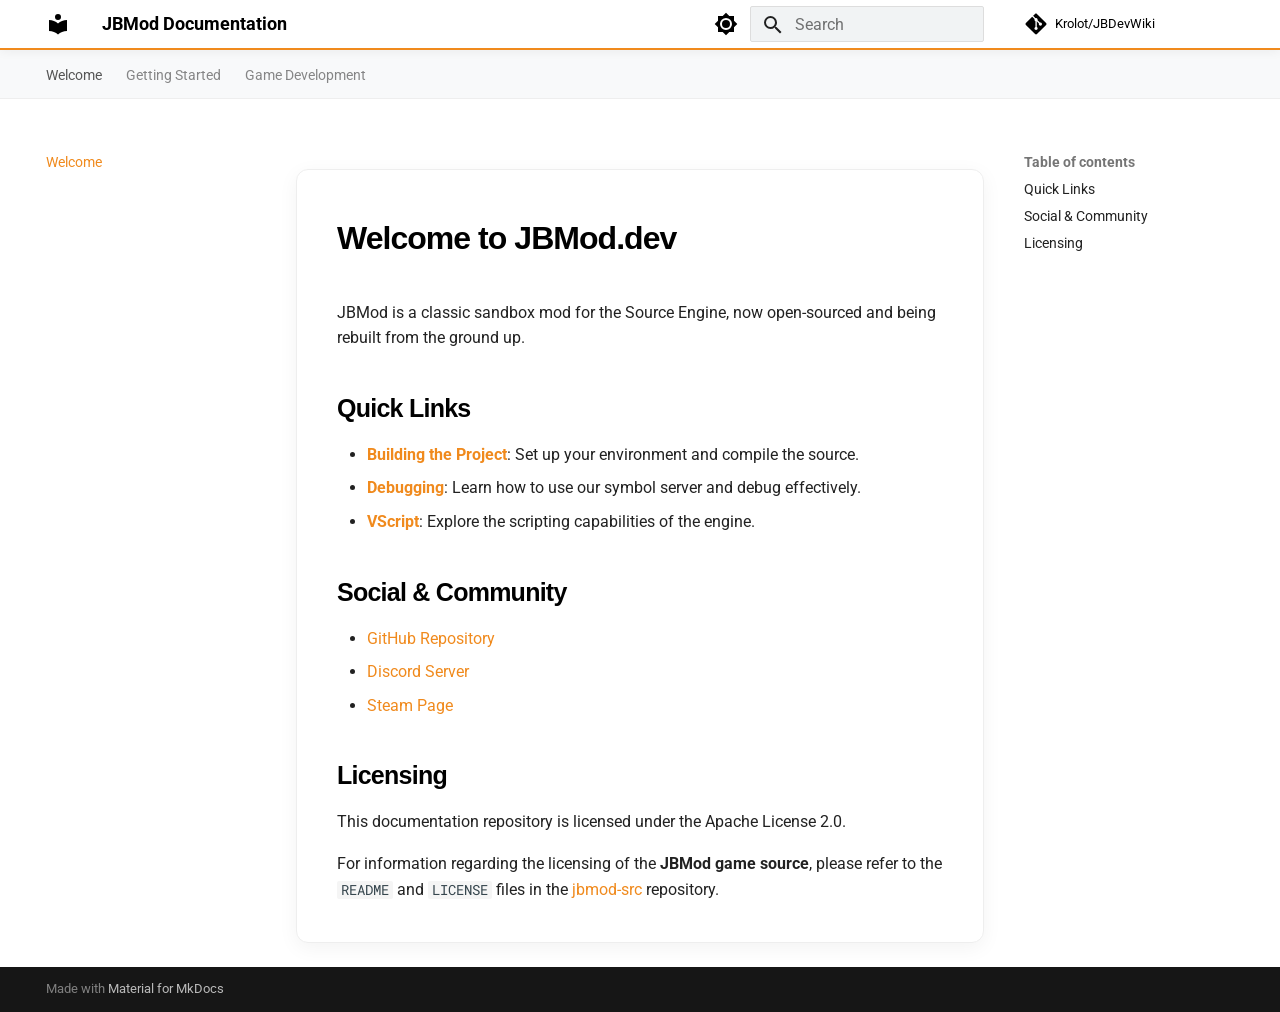
==== commit af6f3031: "deploy: 2fa3b47fd59ecefe5b728f86494b975d83da022a" ====
--- a/index.html
+++ b/index.html
@@ -8,7 +8,7 @@
       
       
       
-        <link rel="canonical" href="https://docs.jbmod.dev/">
+        <link rel="canonical" href="https://krolot.github.io/JBDevWiki/">
       
       
       
@@ -192,13 +192,13 @@
     
     
       <div class="md-header__source">
-        <a href="https://github.com/jbmod/docs" title="Go to repository" class="md-source" data-md-component="source">
+        <a href="https://github.com/Krolot/JBDevWiki" title="Go to repository" class="md-source" data-md-component="source">
   <div class="md-source__icon md-icon">
     
     <svg xmlns="http://www.w3.org/2000/svg" viewBox="0 0 448 512"><!--! Font Awesome Free 7.1.0 by @fontawesome - https://fontawesome.com License - https://fontawesome.com/license/free (Icons: CC BY 4.0, Fonts: SIL OFL 1.1, Code: MIT License) Copyright 2025 Fonticons, Inc.--><path d="M439.6 236.1 244 40.5c-5.4-5.5-12.8-8.5-20.4-8.5s-15 3-20.4 8.4L162.5 81l51.5 51.5c27.1-9.1 52.7 16.8 43.4 43.7l49.7 49.7c34.2-11.8 61.2 31 35.5 56.7-26.5 26.5-70.2-2.9-56-37.3L240.3 199v121.9c25.3 12.5 22.3 41.8 9.1 55-6.4 6.4-15.2 10.1-24.3 10.1s-17.8-3.6-24.3-10.1c-17.6-17.6-11.1-46.9 11.2-56v-123c-20.8-8.5-24.6-30.7-18.6-45L142.6 101 8.5 235.1C3 240.6 0 247.9 0 255.5s3 15 8.5 20.4l195.6 195.7c5.4 5.4 12.7 8.4 20.4 8.4s15-3 20.4-8.4l194.7-194.7c5.4-5.4 8.4-12.8 8.4-20.4s-3-15-8.4-20.4"/></svg>
   </div>
   <div class="md-source__repository">
-    jbmod/docs
+    Krolot/JBDevWiki
   </div>
 </a>
       </div>
@@ -310,13 +310,13 @@
   </label>
   
     <div class="md-nav__source">
-      <a href="https://github.com/jbmod/docs" title="Go to repository" class="md-source" data-md-component="source">
+      <a href="https://github.com/Krolot/JBDevWiki" title="Go to repository" class="md-source" data-md-component="source">
   <div class="md-source__icon md-icon">
     
     <svg xmlns="http://www.w3.org/2000/svg" viewBox="0 0 448 512"><!--! Font Awesome Free 7.1.0 by @fontawesome - https://fontawesome.com License - https://fontawesome.com/license/free (Icons: CC BY 4.0, Fonts: SIL OFL 1.1, Code: MIT License) Copyright 2025 Fonticons, Inc.--><path d="M439.6 236.1 244 40.5c-5.4-5.5-12.8-8.5-20.4-8.5s-15 3-20.4 8.4L162.5 81l51.5 51.5c27.1-9.1 52.7 16.8 43.4 43.7l49.7 49.7c34.2-11.8 61.2 31 35.5 56.7-26.5 26.5-70.2-2.9-56-37.3L240.3 199v121.9c25.3 12.5 22.3 41.8 9.1 55-6.4 6.4-15.2 10.1-24.3 10.1s-17.8-3.6-24.3-10.1c-17.6-17.6-11.1-46.9 11.2-56v-123c-20.8-8.5-24.6-30.7-18.6-45L142.6 101 8.5 235.1C3 240.6 0 247.9 0 255.5s3 15 8.5 20.4l195.6 195.7c5.4 5.4 12.7 8.4 20.4 8.4s15-3 20.4-8.4l194.7-194.7c5.4-5.4 8.4-12.8 8.4-20.4s-3-15-8.4-20.4"/></svg>
   </div>
   <div class="md-source__repository">
-    jbmod/docs
+    Krolot/JBDevWiki
   </div>
 </a>
     </div>
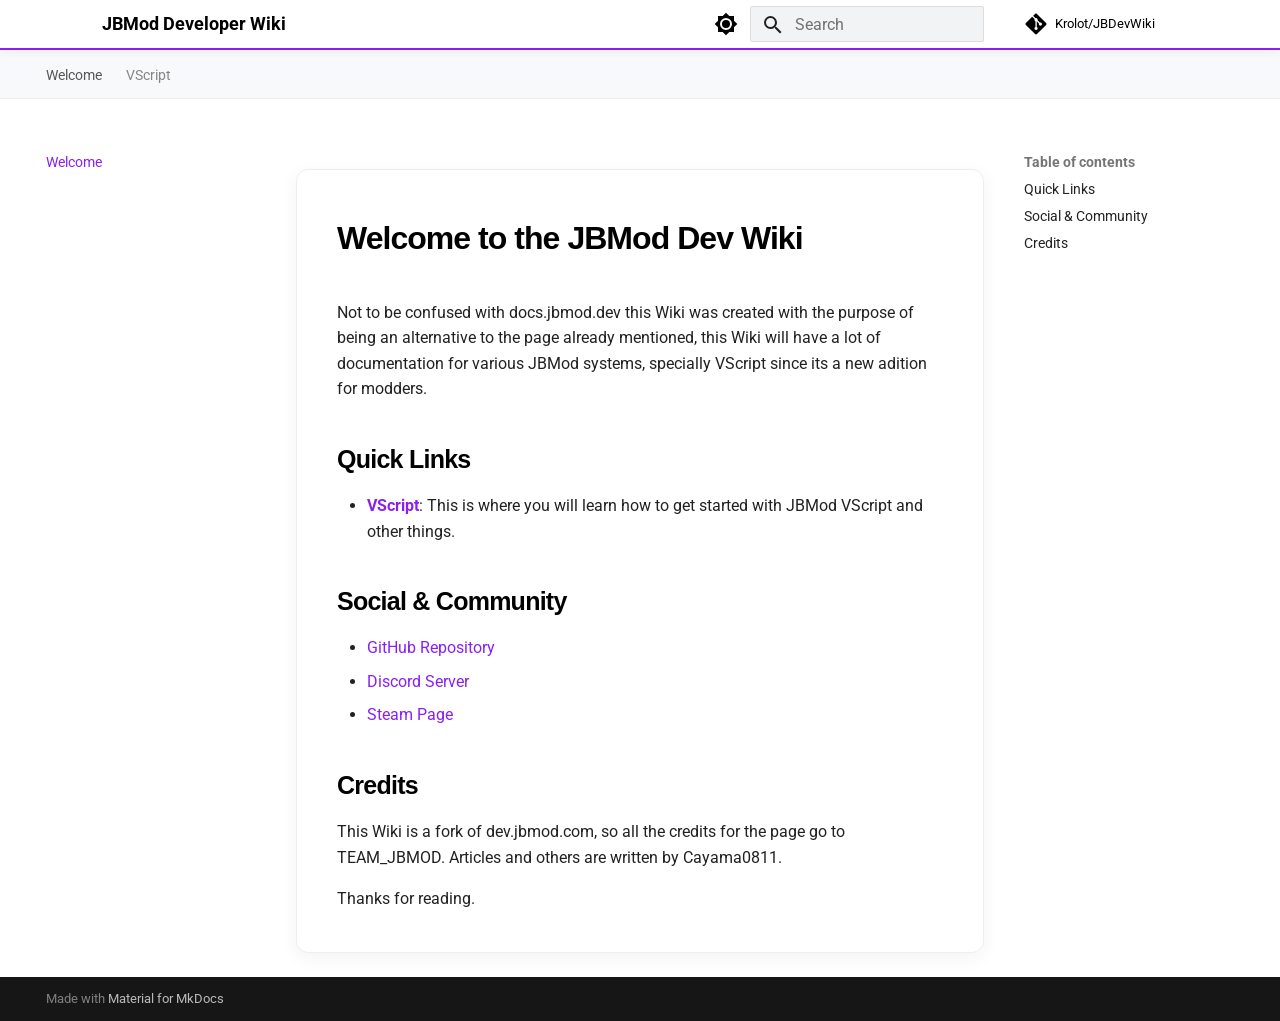
==== commit 28eff108: "deploy: 0ab473497ca5e01cecb1feaa7c76ff221a1de231" ====
--- a/index.html
+++ b/index.html
@@ -12,18 +12,18 @@
       
       
       
-        <link rel="next" href="getting-started/building/">
-      
-      
-        
-      
-      
-      <link rel="icon" href="assets/images/favicon.png">
+        <link rel="next" href="vscript/vscript-main/">
+      
+      
+        
+      
+      
+      <link rel="icon" href="assets/icons/favicon.png">
       <meta name="generator" content="mkdocs-1.6.1, mkdocs-material-9.7.6">
     
     
       
-        <title>JBMod Documentation</title>
+        <title>JBMod Developer Wiki</title>
       
     
     
@@ -76,7 +76,7 @@
     <div data-md-component="skip">
       
         
-        <a href="#welcome-to-jbmoddev" class="md-skip">
+        <a href="#welcome-to-the-jbmod-dev-wiki" class="md-skip">
           Skip to content
         </a>
       
@@ -90,10 +90,9 @@
 
 <header class="md-header" data-md-component="header">
   <nav class="md-header__inner md-grid" aria-label="Header">
-    <a href="." title="JBMod Documentation" class="md-header__button md-logo" aria-label="JBMod Documentation" data-md-component="logo">
-      
-  
-  <svg xmlns="http://www.w3.org/2000/svg" viewBox="0 0 24 24"><path d="M12 8a3 3 0 0 0 3-3 3 3 0 0 0-3-3 3 3 0 0 0-3 3 3 3 0 0 0 3 3m0 3.54C9.64 9.35 6.5 8 3 8v11c3.5 0 6.64 1.35 9 3.54 2.36-2.19 5.5-3.54 9-3.54V8c-3.5 0-6.64 1.35-9 3.54"/></svg>
+    <a href="." title="JBMod Developer Wiki" class="md-header__button md-logo" aria-label="JBMod Developer Wiki" data-md-component="logo">
+      
+  <img src="assets/icons/logo.png" alt="logo">
 
     </a>
     <label class="md-header__button md-icon" for="__drawer">
@@ -104,7 +103,7 @@
       <div class="md-header__ellipsis">
         <div class="md-header__topic">
           <span class="md-ellipsis">
-            JBMod Documentation
+            JBMod Developer Wiki
           </span>
         </div>
         <div class="md-header__topic" data-md-component="header-topic">
@@ -246,31 +245,11 @@
     
     
       <li class="md-tabs__item">
-        <a href="getting-started/building/" class="md-tabs__link">
-          
-  
-  
-  Getting Started
-
-        </a>
-      </li>
-    
-  
-
-      
-        
-  
-  
-  
-  
-    
-    
-      <li class="md-tabs__item">
-        <a href="game/vscript/" class="md-tabs__link">
-          
-  
-  
-  Game Development
+        <a href="vscript/vscript-main/" class="md-tabs__link">
+          
+  
+  
+  VScript
 
         </a>
       </li>
@@ -300,13 +279,12 @@
 
 <nav class="md-nav md-nav--primary md-nav--lifted" aria-label="Navigation" data-md-level="0">
   <label class="md-nav__title" for="__drawer">
-    <a href="." title="JBMod Documentation" class="md-nav__button md-logo" aria-label="JBMod Documentation" data-md-component="logo">
-      
-  
-  <svg xmlns="http://www.w3.org/2000/svg" viewBox="0 0 24 24"><path d="M12 8a3 3 0 0 0 3-3 3 3 0 0 0-3-3 3 3 0 0 0-3 3 3 3 0 0 0 3 3m0 3.54C9.64 9.35 6.5 8 3 8v11c3.5 0 6.64 1.35 9 3.54 2.36-2.19 5.5-3.54 9-3.54V8c-3.5 0-6.64 1.35-9 3.54"/></svg>
+    <a href="." title="JBMod Developer Wiki" class="md-nav__button md-logo" aria-label="JBMod Developer Wiki" data-md-component="logo">
+      
+  <img src="assets/icons/logo.png" alt="logo">
 
     </a>
-    JBMod Documentation
+    JBMod Developer Wiki
   </label>
   
     <div class="md-nav__source">
@@ -412,10 +390,10 @@
 </li>
       
         <li class="md-nav__item">
-  <a href="#licensing" class="md-nav__link">
+  <a href="#credits" class="md-nav__link">
     <span class="md-ellipsis">
       
-        Licensing
+        Credits
       
     </span>
   </a>
@@ -460,7 +438,7 @@
   <span class="md-ellipsis">
     
   
-    Getting Started
+    VScript
   
 
     
@@ -476,7 +454,7 @@
             <span class="md-nav__icon md-icon"></span>
             
   
-    Getting Started
+    VScript
   
 
           </label>
@@ -489,14 +467,14 @@
   
   
     <li class="md-nav__item">
-      <a href="getting-started/building/" class="md-nav__link">
+      <a href="vscript/vscript-main/" class="md-nav__link">
         
   
   
   <span class="md-ellipsis">
     
   
-    Building
+    VScript Main
   
 
     
@@ -517,101 +495,14 @@
   
   
     <li class="md-nav__item">
-      <a href="getting-started/debugging/" class="md-nav__link">
+      <a href="vscript/vscript-learn/" class="md-nav__link">
         
   
   
   <span class="md-ellipsis">
     
   
-    Debugging
-  
-
-    
-  </span>
-  
-  
-
-      </a>
-    </li>
-  
-
-              
-            
-          </ul>
-        </nav>
-      
-    </li>
-  
-
-    
-      
-      
-  
-  
-  
-  
-    
-    
-    
-    
-      
-      
-        
-      
-    
-    
-    <li class="md-nav__item md-nav__item--nested">
-      
-        
-        
-        <input class="md-nav__toggle md-toggle " type="checkbox" id="__nav_3" >
-        
-          
-          <label class="md-nav__link" for="__nav_3" id="__nav_3_label" tabindex="0">
-            
-  
-  
-  <span class="md-ellipsis">
-    
-  
-    Game Development
-  
-
-    
-  </span>
-  
-  
-
-            <span class="md-nav__icon md-icon"></span>
-          </label>
-        
-        <nav class="md-nav" data-md-level="1" aria-labelledby="__nav_3_label" aria-expanded="false">
-          <label class="md-nav__title" for="__nav_3">
-            <span class="md-nav__icon md-icon"></span>
-            
-  
-    Game Development
-  
-
-          </label>
-          <ul class="md-nav__list" data-md-scrollfix>
-            
-              
-                
-  
-  
-  
-  
-    <li class="md-nav__item">
-      <a href="game/vscript/" class="md-nav__link">
-        
-  
-  
-  <span class="md-ellipsis">
-    
-  
-    VScript
+    Basic VScript
   
 
     
@@ -681,10 +572,10 @@
 </li>
       
         <li class="md-nav__item">
-  <a href="#licensing" class="md-nav__link">
+  <a href="#credits" class="md-nav__link">
     <span class="md-ellipsis">
       
-        Licensing
+        Credits
       
     </span>
   </a>
@@ -711,13 +602,11 @@
   
 
 
-<h1 id="welcome-to-jbmoddev">Welcome to JBMod.dev<a class="headerlink" href="#welcome-to-jbmoddev" title="Permanent link">&para;</a></h1>
-<p>JBMod is a classic sandbox mod for the Source Engine, now open-sourced and being rebuilt from the ground up.</p>
+<h1 id="welcome-to-the-jbmod-dev-wiki">Welcome to the JBMod Dev Wiki<a class="headerlink" href="#welcome-to-the-jbmod-dev-wiki" title="Permanent link">&para;</a></h1>
+<p>Not to be confused with docs.jbmod.dev this Wiki was created with the purpose of being an alternative to the page already mentioned, this Wiki will have a lot of documentation for various JBMod systems, specially VScript since its a new adition for modders.</p>
 <h2 id="quick-links">Quick Links<a class="headerlink" href="#quick-links" title="Permanent link">&para;</a></h2>
 <ul>
-<li><strong><a href="getting-started/building/">Building the Project</a></strong>: Set up your environment and compile the source.</li>
-<li><strong><a href="getting-started/debugging/">Debugging</a></strong>: Learn how to use our symbol server and debug effectively.</li>
-<li><strong><a href="game/vscript/">VScript</a></strong>: Explore the scripting capabilities of the engine.</li>
+<li><strong><a href="vscript/vscript.md">VScript</a></strong>: This is where you will learn how to get started with JBMod VScript and other things.</li>
 </ul>
 <h2 id="social-community">Social &amp; Community<a class="headerlink" href="#social-community" title="Permanent link">&para;</a></h2>
 <ul>
@@ -725,9 +614,10 @@
 <li><a href="https://www.jbmod.com/discord">Discord Server</a></li>
 <li><a href="https://store.steampowered.com/app/2158860/JBMod/">Steam Page</a></li>
 </ul>
-<h2 id="licensing">Licensing<a class="headerlink" href="#licensing" title="Permanent link">&para;</a></h2>
-<p>This documentation repository is licensed under the Apache License 2.0.</p>
-<p>For information regarding the licensing of the <strong>JBMod game source</strong>, please refer to the <code>README</code> and <code>LICENSE</code> files in the <a href="https://github.com/jbmod/jbmod-src">jbmod-src</a> repository.</p>
+<h2 id="credits">Credits<a class="headerlink" href="#credits" title="Permanent link">&para;</a></h2>
+<p>This Wiki is a fork of dev.jbmod.com, so all the credits for the page go to TEAM_JBMOD.
+Articles and others are written by Cayama0811.</p>
+<p>Thanks for reading.</p>
 
 
 
--- a/stylesheets/extra.css
+++ b/stylesheets/extra.css
@@ -1,5 +1,5 @@
 :root {
-  --jbmod-orange: #f08a1d;
+  --jbmod-orange: #891ff2;
   --jbmod-bg-dark: #121212;
   --jbmod-header-dark: #0a0a0a;
   --jbmod-card-dark: #1a1a1a;
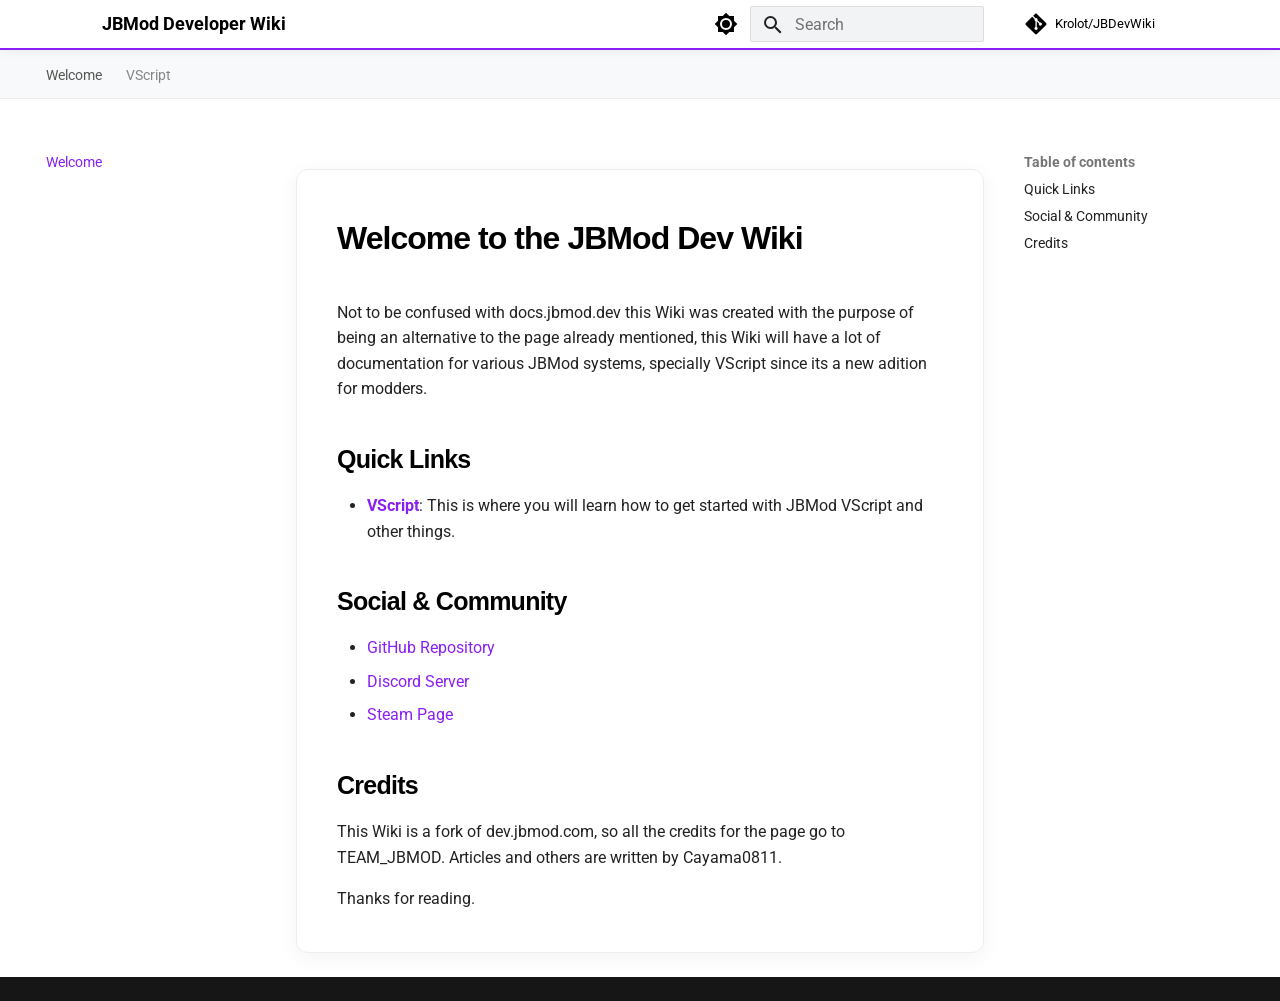
==== commit a51a5d56: "deploy: 91c61318391d7362072167392d515fec6b82c68a" ====
--- a/index.html
+++ b/index.html
@@ -57,6 +57,9 @@
 
     
     
+  
+<meta name="google-site-verification" content="t_3Oa-Dj4OanHpt51h4x54qx0YBinukEqbyBIhf-Pv0" />
+
   </head>
   
   
@@ -516,6 +519,34 @@
 
               
             
+              
+                
+  
+  
+  
+  
+    <li class="md-nav__item">
+      <a href="vscript/vscript-jbmod/" class="md-nav__link">
+        
+  
+  
+  <span class="md-ellipsis">
+    
+  
+    VScript on JBMod
+  
+
+    
+  </span>
+  
+  
+
+      </a>
+    </li>
+  
+
+              
+            
           </ul>
         </nav>
       
@@ -606,7 +637,7 @@
 <p>Not to be confused with docs.jbmod.dev this Wiki was created with the purpose of being an alternative to the page already mentioned, this Wiki will have a lot of documentation for various JBMod systems, specially VScript since its a new adition for modders.</p>
 <h2 id="quick-links">Quick Links<a class="headerlink" href="#quick-links" title="Permanent link">&para;</a></h2>
 <ul>
-<li><strong><a href="vscript/vscript.md">VScript</a></strong>: This is where you will learn how to get started with JBMod VScript and other things.</li>
+<li><strong><a href="vscript/vscript-main/">VScript</a></strong>: This is where you will learn how to get started with JBMod VScript and other things.</li>
 </ul>
 <h2 id="social-community">Social &amp; Community<a class="headerlink" href="#social-community" title="Permanent link">&para;</a></h2>
 <ul>
@@ -653,11 +684,6 @@
       <div class="md-copyright">
   
   
-    Made with
-    <a href="https://squidfunk.github.io/mkdocs-material/" target="_blank" rel="noopener">
-      Material for MkDocs
-    </a>
-  
 </div>
       
     </div>
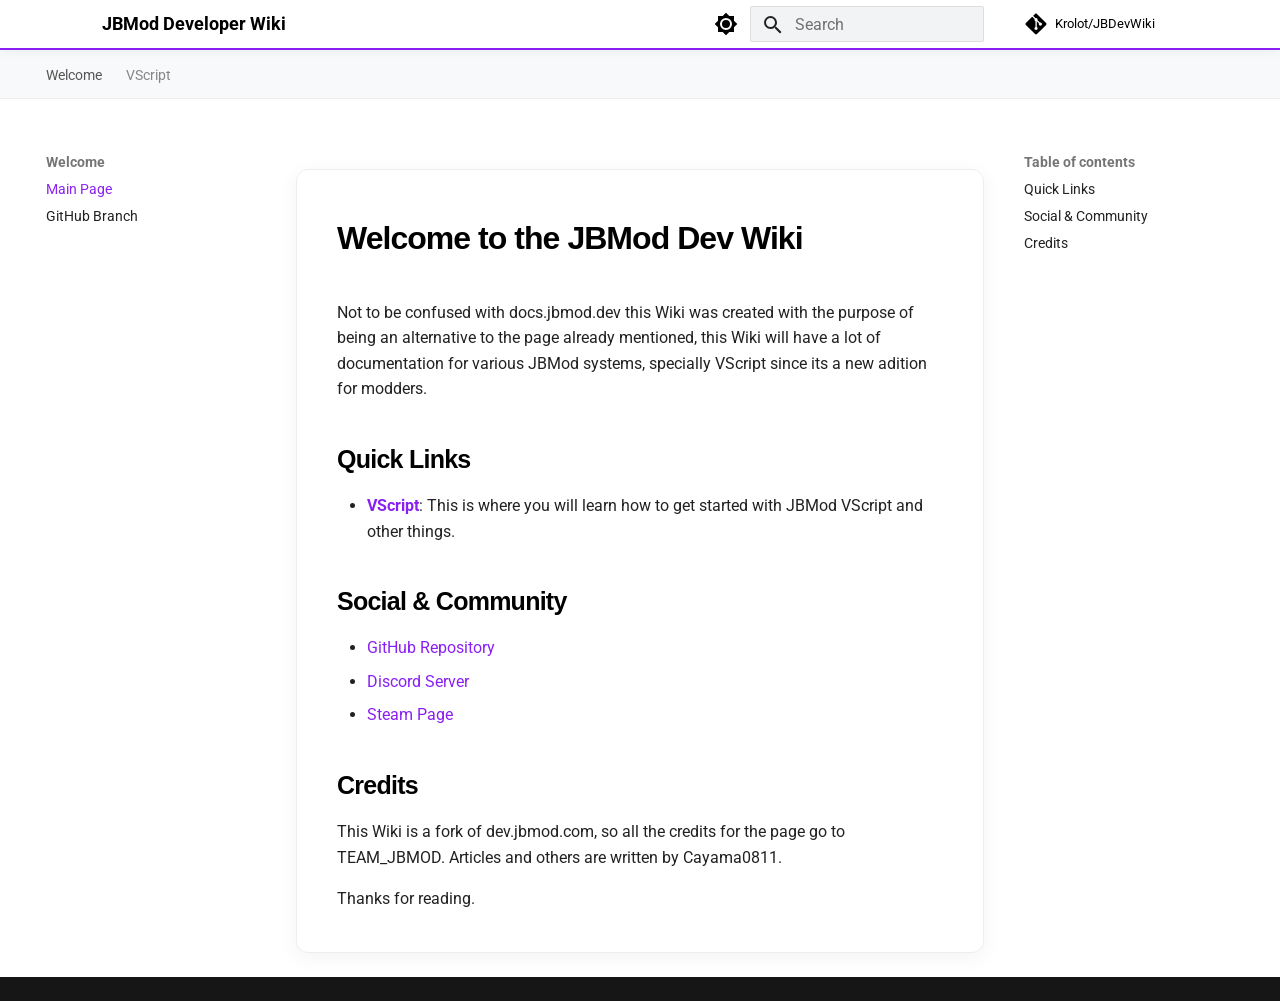
==== commit d87c811e: "deploy: b3af8ed5c8571812a0bdfef2e530e19b5723fac3" ====
--- a/index.html
+++ b/index.html
@@ -12,7 +12,7 @@
       
       
       
-        <link rel="next" href="vscript/vscript-main/">
+        <link rel="next" href="welcome/github-branch/">
       
       
         
@@ -23,7 +23,7 @@
     
     
       
-        <title>JBMod Developer Wiki</title>
+        <title>Main Page - JBMod Developer Wiki</title>
       
     
     
@@ -112,7 +112,7 @@
         <div class="md-header__topic" data-md-component="header-topic">
           <span class="md-ellipsis">
             
-              Welcome
+              Main Page
             
           </span>
         </div>
@@ -226,17 +226,18 @@
     
   
   
-    <li class="md-tabs__item md-tabs__item--active">
-      <a href="." class="md-tabs__link">
-        
-  
-  
-    
+    
+    
+      <li class="md-tabs__item md-tabs__item--active">
+        <a href="." class="md-tabs__link">
+          
+  
   
   Welcome
 
-      </a>
-    </li>
+        </a>
+      </li>
+    
   
 
       
@@ -312,6 +313,63 @@
   
   
   
+    
+    
+    
+    
+      
+        
+        
+      
+      
+        
+      
+    
+    
+    <li class="md-nav__item md-nav__item--active md-nav__item--section md-nav__item--nested">
+      
+        
+        
+        <input class="md-nav__toggle md-toggle " type="checkbox" id="__nav_1" checked>
+        
+          
+          <label class="md-nav__link" for="__nav_1" id="__nav_1_label" tabindex="">
+            
+  
+  
+  <span class="md-ellipsis">
+    
+  
+    Welcome
+  
+
+    
+  </span>
+  
+  
+
+            <span class="md-nav__icon md-icon"></span>
+          </label>
+        
+        <nav class="md-nav" data-md-level="1" aria-labelledby="__nav_1_label" aria-expanded="true">
+          <label class="md-nav__title" for="__nav_1">
+            <span class="md-nav__icon md-icon"></span>
+            
+  
+    Welcome
+  
+
+          </label>
+          <ul class="md-nav__list" data-md-scrollfix>
+            
+              
+                
+  
+  
+    
+  
+  
+  
     <li class="md-nav__item md-nav__item--active">
       
       <input class="md-nav__toggle md-toggle" type="checkbox" id="__toc">
@@ -327,7 +385,7 @@
   <span class="md-ellipsis">
     
   
-    Welcome
+    Main Page
   
 
     
@@ -345,7 +403,7 @@
   <span class="md-ellipsis">
     
   
-    Welcome
+    Main Page
   
 
     
@@ -406,6 +464,42 @@
     </ul>
   
 </nav>
+      
+    </li>
+  
+
+              
+            
+              
+                
+  
+  
+  
+  
+    <li class="md-nav__item">
+      <a href="welcome/github-branch/" class="md-nav__link">
+        
+  
+  
+  <span class="md-ellipsis">
+    
+  
+    GitHub Branch
+  
+
+    
+  </span>
+  
+  
+
+      </a>
+    </li>
+  
+
+              
+            
+          </ul>
+        </nav>
       
     </li>
   
